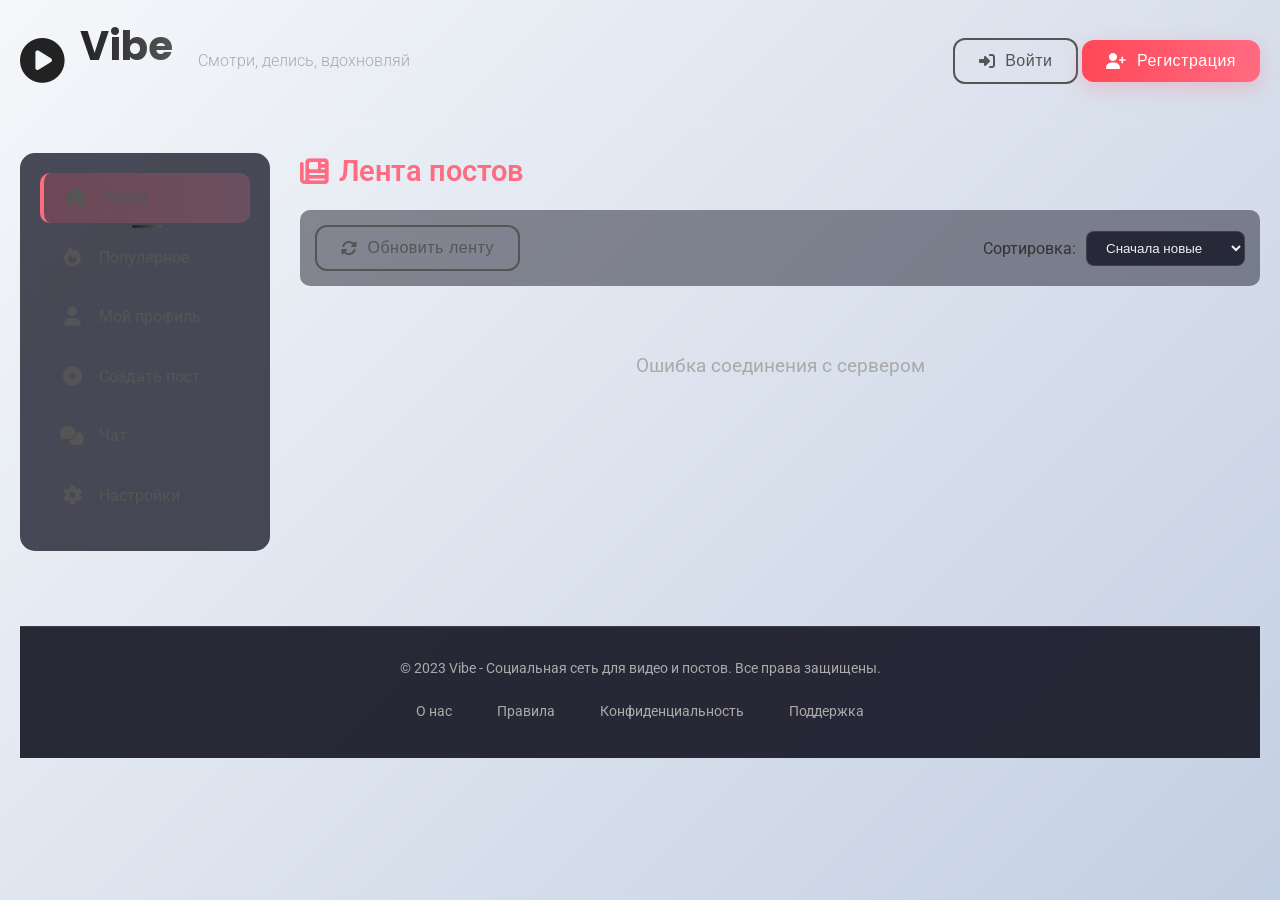
==== index.html @ c4fd630f "Нормалное отображение аватара" ====
<!DOCTYPE html>
<html lang="ru">
<head>
    <meta charset="UTF-8">
    <meta name="viewport" content="width=device-width, initial-scale=1.0">
    <title>Vibe - Социальная сеть для видео и постов</title>
    <link rel="stylesheet" href="style.css">
    <link rel="stylesheet" href="https://cdnjs.cloudflare.com/ajax/libs/font-awesome/6.4.0/css/all.min.css">
    <link href="https://fonts.googleapis.com/css2?family=Roboto:wght@300;400;500;700&family=Poppins:wght@600;700&display=swap" rel="stylesheet">
</head>
<body>
    <div class="container">
        <!-- Шапка -->
        <header class="header">
            <div class="logo">
                <i class="fas fa-play-circle"></i>
                <h1>Vibe</h1>
                <span class="tagline">Смотри, делись, вдохновляй</span>
            </div>
            <div class="user-controls">
                <div id="auth-section">
                    <button id="login-btn" class="btn btn-outline"><i class="fas fa-sign-in-alt"></i> Войти</button>
                    <button id="register-btn" class="btn btn-primary"><i class="fas fa-user-plus"></i> Регистрация</button>
                </div>
                <div id="user-section" class="hidden">
                    <button id="profile-btn" class="btn btn-outline"><i class="fas fa-user"></i> Профиль</button>
                    <button id="logout-btn" class="btn btn-outline"><i class="fas fa-sign-out-alt"></i> Выйти</button>
                </div>
            </div>
        </header>

        <!-- Основной контент -->
        <main class="main-content">
            <div class="sidebar">
                <nav class="nav-menu">
                    <a href="#" class="nav-item active" data-page="feed"><i class="fas fa-home"></i> Лента</a>
                    <a href="#" class="nav-item" data-page="popular"><i class="fas fa-fire"></i> Популярное</a>
                    <a href="#" class="nav-item" data-page="profile" id="profile-nav-btn"><i class="fas fa-user"></i> Мой профиль</a>
                    <a href="#" class="nav-item" data-page="create-post" id="create-post-btn"><i class="fas fa-plus-circle"></i> Создать пост</a>
                    <a href="#" class="nav-item" data-page="chat"><i class="fas fa-comments"></i> Чат</a>
                    <a href="#" class="nav-item" data-page="settings"><i class="fas fa-cog"></i> Настройки</a>
                </nav>
                
                <div class="stats hidden">
                    <h3>Статистика Vibe</h3>
                    <div class="stat-item">
                        <span class="stat-label">Постов сегодня:</span>
                        <span class="stat-value" id="posts-today">0</span>
                    </div>
                    <div class="stat-item">
                        <span class="stat-label">Пользователей:</span>
                        <span class="stat-value" id="total-users">0</span>
                    </div>
                    <div class="stat-item">
                        <span class="stat-label">Всего лайков:</span>
                        <span class="stat-value" id="total-likes">0</span>
                    </div>
                </div>
            </div>

            <div class="content">
                <!-- Страница ленты постов (по умолчанию) -->
                <div class="page" id="page-feed">
                    <!-- Форма создания поста -->
                    <div class="create-post-card card hidden" id="create-post-form">
                        <h2><i class="fas fa-edit"></i> Создать новый пост</h2>
                        <form id="post-form" enctype="multipart/form-data">
                            <div class="form-group">
                                <label for="post-title">Заголовок</label>
                                <input type="text" id="post-title" placeholder="Введите заголовок поста" required>
                            </div>
                            <div class="form-group">
                                <label for="post-content">Содержание</label>
                                <textarea id="post-content" rows="4" placeholder="О чем вы хотите рассказать?" required></textarea>
                            </div>
                            <div class="form-group">
                                <label for="post-files">Загрузить файлы (изображения, видео, аудио, документы)</label>
                                <input type="file" id="post-files" multiple accept="image/*,video/*,audio/*,.pdf,.txt">
                                <div class="file-hint">Можно выбрать несколько файлов. Максимальный размер: 50MB</div>
                                <div id="file-preview" class="file-preview"></div>
                            </div>
                            <div class="form-group">
                                <label for="post-video">Или ссылка на видео (YouTube, Vimeo и т.д.)</label>
                                <input type="url" id="post-video" placeholder="https://www.youtube.com/watch?v=...">
                            </div>
                            <div class="form-actions">
                                <button type="button" id="cancel-post" class="btn btn-outline">Отмена</button>
                                <button type="submit" class="btn btn-primary">Опубликовать</button>
                            </div>
                        </form>
                    </div>

                    <!-- Лента постов -->
                    <div class="posts-feed">
                        <h2><i class="fas fa-newspaper"></i> Лента постов</h2>
                        <div class="feed-controls">
                            <button id="refresh-feed" class="btn btn-outline"><i class="fas fa-sync-alt"></i> Обновить ленту</button>
                            <div class="sort-controls">
                                <span>Сортировка:</span>
                                <select id="sort-posts">
                                    <option value="newest">Сначала новые</option>
                                    <option value="popular">По популярности</option>
                                </select>
                            </div>
                        </div>
                        
                        <div class="posts-container" id="posts-container">
                            <!-- Посты будут загружаться здесь -->
                            <div class="loading-posts">
                                <i class="fas fa-spinner fa-spin"></i> Загрузка постов...
                            </div>
                        </div>
                    </div>
                </div>

                <!-- Страница профиля -->
                <div class="page hidden" id="page-profile">
                    <div class="profile-header card">
                        <div class="profile-avatar-section">
                            <div class="avatar-container">
                                <img id="profile-avatar" src="" alt="Аватар" class="avatar-large">
                            </div>
                            <div class="profile-info">
                                <h2 id="profile-username"></h2>
                                <p id="profile-bio" class="profile-bio"></p>
                                <div class="profile-stats">
                                    <div class="profile-stat">
                                        <span class="stat-number" id="profile-posts-count">0</span>
                                        <span class="stat-label">постов</span>
                                    </div>
                                    <div class="profile-stat">
                                        <span class="stat-number" id="profile-likes-count">0</span>
                                        <span class="stat-label">лайков</span>
                                    </div>
                                    <div class="profile-stat">
                                        <span class="stat-number" id="profile-followers-count">0</span>
                                        <span class="stat-label">подписчиков</span>
                                    </div>
                                    <div class="profile-stat">
                                        <span class="stat-number" id="profile-following-count">0</span>
                                        <span class="stat-label">подписок</span>
                                    </div>
                                    <div class="profile-stat">
                                        <span class="stat-number" id="profile-reposts-count">0</span>
                                        <span class="stat-label">репостов</span>
                                    </div>
                                </div>
                            </div>
                        </div>
                    </div>

                    <div class="profile-content">
                        <div class="card">
                            <h3><i class="fas fa-edit"></i> Редактировать профиль</h3>
                            <form id="profile-form">
                                <div class="form-group">
                                    <label for="profile-username-input">Имя пользователя</label>
                                    <input type="text" id="profile-username-input" placeholder="Введите новое имя пользователя">
                                </div>
                                <div class="form-group">
                                    <label for="profile-bio-input">О себе</label>
                                    <textarea id="profile-bio-input" rows="3" placeholder="Расскажите о себе"></textarea>
                                </div>
                                <div class="form-group">
                                    <label for="profile-password">Новый пароль</label>
                                    <input type="password" id="profile-password" placeholder="Оставьте пустым, если не хотите менять">
                                </div>
                                <div class="form-group">
                                    <label for="profile-password-confirm">Подтверждение пароля</label>
                                    <input type="password" id="profile-password-confirm" placeholder="Повторите новый пароль">
                                </div>
                                <div class="form-group">
                                    <label for="profile-avatar-input">Сменить аватар</label>
                                    <input type="file" id="profile-avatar-input" accept="image/*" class="form-control">
                                    <small class="form-text">Выберите изображение (JPG, PNG, GIF)</small>
                                </div>
                                <div class="form-actions">
                                    <button type="submit" class="btn btn-primary">Сохранить изменения</button>
                                </div>
                            </form>
                        </div>

                        <div class="card">
                            <h3><i class="fas fa-history"></i> Мои посты</h3>
                            <div id="user-posts-container">
                                <!-- Посты пользователя будут загружены здесь -->
                                <div class="loading-posts">
                                    <i class="fas fa-spinner fa-spin"></i> Загрузка ваших постов...
                                </div>
                            </div>
                        </div>
                    </div>
                </div>

                <!-- Страница настроек -->
                <div class="page hidden" id="page-settings">
                    <div class="card">
                        <h2><i class="fas fa-cog"></i> Настройки аккаунта</h2>
                        <form id="settings-form">
                            <div class="form-group">
                                <label for="settings-theme">Тема интерфейса</label>
                                <select id="settings-theme">
                                    <option value="dark">Темная</option>
                                    <option value="light">Светлая</option>
                                    <option value="auto">Авто</option>
                                </select>
                            </div>
                            <div class="form-group">
                                <label for="settings-notifications">
                                    <input type="checkbox" id="settings-notifications" checked>
                                    Уведомления о новых комментариях и лайках
                                </label>
                            </div>
                            <div class="form-group">
                                <label for="settings-privacy">Приватность профиля</label>
                                <select id="settings-privacy">
                                    <option value="public">Публичный (все видят)</option>
                                    <option value="private">Приватный (только друзья)</option>
                                </select>
                            </div>
                            <div class="form-actions">
                                <button type="submit" class="btn btn-primary">Сохранить настройки</button>
                            </div>
                        </form>
                    </div>
                </div>

                <!-- Страница чата -->
                <div class="page hidden" id="page-chat">
                    <div class="card">
                        <h2><i class="fas fa-comments"></i> Чат</h2>
                        <div class="chat-container">
                            <div class="chat-sidebar">
                                <div class="chat-search">
                                    <input type="text" id="chat-search-input" placeholder="Поиск пользователей...">
                                    <button id="chat-search-btn"><i class="fas fa-search"></i></button>
                                </div>
                                <div class="chat-users" id="chat-users-list">
                                    <!-- Динамически загружаемые пользователи -->
                                </div>
                            </div>
                            <div class="chat-main">
                                <div class="chat-header">
                                    <div class="chat-header-info">
                                        <div class="chat-header-avatar">A</div>
                                        <div>
                                            <div class="chat-header-name">Alex</div>
                                            <div class="chat-header-status">был(а) в сети 5 минут назад</div>
                                        </div>
                                    </div>
                                    <div class="chat-header-actions">
                                        <button class="btn btn-outline btn-small"><i class="fas fa-phone"></i></button>
                                        <button class="btn btn-outline btn-small"><i class="fas fa-video"></i></button>
                                        <button class="btn btn-outline btn-small"><i class="fas fa-ellipsis-v"></i></button>
                                    </div>
                                </div>
                                <div class="chat-messages" id="chat-messages">
                                    <!-- Сообщения будут загружаться динамически -->
                                </div>
                                <div class="chat-input">
                                    <div class="chat-input-actions">
                                        <button class="btn btn-icon" id="chat-attach-btn" title="Прикрепить файл"><i class="fas fa-paperclip"></i></button>
                                        <button class="btn btn-icon" id="chat-image-btn" title="Отправить изображение"><i class="fas fa-image"></i></button>
                                        <button class="btn btn-icon" id="chat-emoji-btn" title="Добавить смайлик"><i class="fas fa-smile"></i></button>
                                        <input type="file" id="chat-file-input" accept="image/*,video/*,audio/*,.pdf,.txt" class="hidden" multiple>
                                    </div>
                                    <input type="text" id="chat-message-input" placeholder="Введите сообщение...">
                                    <button id="chat-send-btn" class="btn btn-primary"><i class="fas fa-paper-plane"></i></button>
                                    <div class="emoji-picker hidden" id="emoji-picker">
                                        <div class="emoji-grid">
                                            <span class="emoji">😀</span>
                                            <span class="emoji">😃</span>
                                            <span class="emoji">😄</span>
                                            <span class="emoji">😁</span>
                                            <span class="emoji">😆</span>
                                            <span class="emoji">😅</span>
                                            <span class="emoji">😂</span>
                                            <span class="emoji">🤣</span>
                                            <span class="emoji">😊</span>
                                            <span class="emoji">😇</span>
                                            <span class="emoji">🙂</span>
                                            <span class="emoji">🙃</span>
                                            <span class="emoji">😉</span>
                                            <span class="emoji">😌</span>
                                            <span class="emoji">😍</span>
                                            <span class="emoji">🥰</span>
                                            <span class="emoji">😘</span>
                                            <span class="emoji">😗</span>
                                            <span class="emoji">😙</span>
                                            <span class="emoji">😚</span>
                                            <span class="emoji">😋</span>
                                            <span class="emoji">😛</span>
                                            <span class="emoji">😜</span>
                                            <span class="emoji">🤪</span>
                                            <span class="emoji">😝</span>
                                            <span class="emoji">🤑</span>
                                            <span class="emoji">🤗</span>
                                            <span class="emoji">🤭</span>
                                            <span class="emoji">🤫</span>
                                            <span class="emoji">🤔</span>
                                            <span class="emoji">🤐</span>
                                            <span class="emoji">🤨</span>
                                            <span class="emoji">😐</span>
                                            <span class="emoji">😑</span>
                                            <span class="emoji">😶</span>
                                            <span class="emoji">😏</span>
                                            <span class="emoji">😒</span>
                                            <span class="emoji">🙄</span>
                                            <span class="emoji">😬</span>
                                            <span class="emoji">🤥</span>
                                            <span class="emoji">😌</span>
                                            <span class="emoji">😔</span>
                                            <span class="emoji">😪</span>
                                            <span class="emoji">🤤</span>
                                            <span class="emoji">😴</span>
                                            <span class="emoji">😷</span>
                                            <span class="emoji">🤒</span>
                                            <span class="emoji">🤕</span>
                                            <span class="emoji">🤢</span>
                                            <span class="emoji">🤮</span>
                                            <span class="emoji">🤧</span>
                                            <span class="emoji">🥵</span>
                                            <span class="emoji">🥶</span>
                                            <span class="emoji">🥴</span>
                                            <span class="emoji">😵</span>
                                            <span class="emoji">🤯</span>
                                            <span class="emoji">🤠</span>
                                            <span class="emoji">🥳</span>
                                            <span class="emoji">😎</span>
                                            <span class="emoji">🤓</span>
                                            <span class="emoji">🧐</span>
                                            <span class="emoji">😕</span>
                                            <span class="emoji">😟</span>
                                            <span class="emoji">🙁</span>
                                            <span class="emoji">😮</span>
                                            <span class="emoji">😯</span>
                                            <span class="emoji">😲</span>
                                            <span class="emoji">😳</span>
                                            <span class="emoji">🥺</span>
                                            <span class="emoji">😦</span>
                                            <span class="emoji">😧</span>
                                            <span class="emoji">😨</span>
                                            <span class="emoji">😰</span>
                                            <span class="emoji">😥</span>
                                            <span class="emoji">😢</span>
                                            <span class="emoji">😭</span>
                                            <span class="emoji">😱</span>
                                            <span class="emoji">😖</span>
                                            <span class="emoji">😣</span>
                                            <span class="emoji">😞</span>
                                            <span class="emoji">😓</span>
                                            <span class="emoji">😩</span>
                                            <span class="emoji">😫</span>
                                            <span class="emoji">🥱</span>
                                            <span class="emoji">😤</span>
                                            <span class="emoji">😡</span>
                                            <span class="emoji">😠</span>
                                            <span class="emoji">🤬</span>
                                            <span class="emoji">😈</span>
                                            <span class="emoji">👿</span>
                                            <span class="emoji">💀</span>
                                            <span class="emoji">☠️</span>
                                            <span class="emoji">💩</span>
                                            <span class="emoji">🤡</span>
                                            <span class="emoji">👹</span>
                                            <span class="emoji">👺</span>
                                            <span class="emoji">👻</span>
                                            <span class="emoji">👽</span>
                                            <span class="emoji">👾</span>
                                            <span class="emoji">🤖</span>
                                            <span class="emoji">😺</span>
                                            <span class="emoji">😸</span>
                                            <span class="emoji">😹</span>
                                            <span class="emoji">😻</span>
                                            <span class="emoji">😼</span>
                                            <span class="emoji">😽</span>
                                            <span class="emoji">🙀</span>
                                            <span class="emoji">😿</span>
                                            <span class="emoji">😾</span>
                                        </div>
                                    </div>
                                </div>
                            </div>
                        </div>
                    </div>
                </div>

                <!-- Формы авторизации -->
                <div class="auth-forms">
                    <div class="card login-form hidden" id="login-form">
                        <h2><i class="fas fa-sign-in-alt"></i> Вход в Vibe</h2>
                        <form id="login-form-element">
                            <div class="form-group">
                                <label for="login-username">Имя пользователя</label>
                                <input type="text" id="login-username" placeholder="Введите ваш никнейм" required>
                            </div>
                            <div class="form-group">
                                <label for="login-password">Пароль</label>
                                <input type="password" id="login-password" placeholder="Введите пароль" required>
                            </div>
                            <div class="form-actions">
                                <button type="button" id="cancel-login" class="btn btn-outline">Отмена</button>
                                <button type="submit" class="btn btn-primary">Войти</button>
                            </div>
                        </form>
                    </div>

                    <div class="card register-form hidden" id="register-form">
                        <h2><i class="fas fa-user-plus"></i> Регистрация в Vibe</h2>
                        <form id="register-form-element">
                            <div class="form-group">
                                <label for="register-username">Имя пользователя</label>
                                <input type="text" id="register-username" placeholder="Придумайте уникальный никнейм" required>
                            </div>
                            <div class="form-group">
                                <label for="register-password">Пароль</label>
                                <input type="password" id="register-password" placeholder="Придумайте надежный пароль" required>
                            </div>
                            <div class="form-group">
                                <label for="register-confirm">Подтверждение пароля</label>
                                <input type="password" id="register-confirm" placeholder="Повторите пароль" required>
                            </div>
                            <div class="form-actions">
                                <button type="button" id="cancel-register" class="btn btn-outline">Отмена</button>
                                <button type="submit" class="btn btn-primary">Зарегистрироваться</button>
                            </div>
                        </form>
                    </div>
                </div>
            </div>
        </main>

        <!-- Футер -->
        <footer class="footer">
            <p>© 2023 Vibe - Социальная сеть для видео и постов. Все права защищены.</p>
            <div class="footer-links">
                <a href="#">О нас</a>
                <a href="#">Правила</a>
                <a href="#">Конфиденциальность</a>
                <a href="#">Поддержка</a>
            </div>
        </footer>

        <!-- Мобильная нижняя панель навигации -->
        <div class="mobile-bottom-nav">
            <a href="#" class="mobile-nav-item" data-page="feed">
                <i class="fas fa-home"></i>
                <span class="mobile-nav-label">Лента</span>
            </a>
            <a href="#" class="mobile-nav-item" data-page="popular">
                <i class="fas fa-fire"></i>
                <span class="mobile-nav-label">Популярное</span>
            </a>
            <a href="#" class="mobile-nav-item" data-page="profile" id="mobile-profile-nav-btn">
                <i class="fas fa-user"></i>
                <span class="mobile-nav-label">Профиль</span>
            </a>
            <a href="#" class="mobile-nav-item" data-page="create-post" id="mobile-create-post-btn">
                <i class="fas fa-plus-circle"></i>
                <span class="mobile-nav-label">Создать</span>
            </a>
            <a href="#" class="mobile-nav-item" data-page="chat">
                <i class="fas fa-comments"></i>
                <span class="mobile-nav-label">Чат</span>
            </a>
            <a href="#" class="mobile-nav-item" data-page="settings">
                <i class="fas fa-cog"></i>
                <span class="mobile-nav-label">Настройки</span>
            </a>
        </div>
    </div>

    <!-- Модальное окно для медиа -->
    <div class="modal hidden" id="media-modal">
        <div class="modal-content">
            <div class="modal-header">
                <h3 id="media-modal-title"></h3>
                <button class="close-modal">&times;</button>
            </div>
            <div class="modal-body">
                <div id="media-player">
                    <!-- Здесь будет отображаться изображение, видео или аудио -->
                </div>
                <p id="media-description"></p>
            </div>
        </div>
    </div>

    <!-- Аудиоплеер для глобального воспроизведения -->
    <div class="audio-player hidden" id="global-audio-player">
        <div class="audio-info">
            <span id="audio-title">Воспроизведение аудио</span>
        </div>
        <div class="audio-controls">
            <button id="audio-play-pause"><i class="fas fa-play"></i></button>
            <input type="range" id="audio-progress" min="0" max="100" value="0">
            <span id="audio-time">0:00 / 0:00</span>
            <button id="audio-close"><i class="fas fa-times"></i></button>
        </div>
        <audio id="global-audio-element" preload="metadata"></audio>
    </div>

    <!-- Модальное окно звонка -->
    <div class="modal hidden" id="call-modal">
        <div class="modal-content">
            <div class="modal-header">
                <h3 id="call-title">Звонок</h3>
                <button class="close-modal" id="close-call">&times;</button>
            </div>
            <div class="modal-body">
                <div class="call-container">
                    <div class="call-avatar">
                        <div id="call-avatar-letter" class="call-avatar-letter">U</div>
                        <div id="call-avatar-image" class="call-avatar-image hidden"></div>
                    </div>
                    <div class="call-info">
                        <h4 id="call-username">Пользователь</h4>
                        <p id="call-status">Соединение...</p>
                    </div>
                    <div class="call-controls">
                        <button id="call-mute" class="btn btn-outline"><i class="fas fa-microphone"></i> Выкл. звук</button>
                        <button id="call-video-toggle" class="btn btn-outline"><i class="fas fa-video"></i> Выкл. видео</button>
                        <button id="call-end" class="btn btn-danger"><i class="fas fa-phone-slash"></i> Завершить</button>
                    </div>
                    <div class="call-timer" id="call-timer">00:00</div>
                </div>
            </div>
        </div>
    </div>

    <script src="script.js"></script>
</body>
</html>
---- style.css ----
/* Основные стили для Vibe */
* {
    margin: 0;
    padding: 0;
    box-sizing: border-box;
}

body {
    font-family: 'Roboto', sans-serif;
    background: linear-gradient(135deg, #ffffff, #f5f5f5, #e0e0e0);
    color: #222;
    min-height: 100vh;
    line-height: 1.6;
}

.container {
    max-width: 1400px;
    margin: 0 auto;
    padding: 0 20px;
}

/* Шапка */
.header {
    display: flex;
    justify-content: space-between;
    align-items: center;
    padding: 20px 0;
    border-bottom: 1px solid rgba(255, 255, 255, 0.1);
    margin-bottom: 30px;
}

.logo {
    display: flex;
    align-items: center;
    gap: 15px;
}

.logo i {
    font-size: 2.8rem;
    color: #222;
}

.logo h1 {
    font-family: 'Poppins', sans-serif;
    font-size: 2.5rem;
    font-weight: 700;
    background: linear-gradient(90deg, #222, #555);
    -webkit-background-clip: text;
    background-clip: text;
    color: transparent;
}

.tagline {
    font-size: 1rem;
    color: #aaa;
    font-weight: 300;
    margin-left: 10px;
}

.user-controls {
    display: flex;
    gap: 15px;
    align-items: center;
}

.user-info {
    display: flex;
    align-items: center;
    gap: 10px;
}

.avatar-small {
    width: 48px;
    height: 48px;
    border-radius: 50%;
    object-fit: cover;
    border: 3px solid #222;
    box-shadow: 0 4px 8px rgba(0, 0, 0, 0.2);
    transition: transform 0.3s ease;
}
.avatar-small:hover {
    transform: scale(1.1);
}

/* Кнопки */
.btn {
    padding: 12px 24px;
    border: none;
    border-radius: 12px;
    font-size: 1rem;
    font-weight: 600;
    cursor: pointer;
    transition: all 0.3s cubic-bezier(0.25, 0.46, 0.45, 0.94);
    display: inline-flex;
    align-items: center;
    justify-content: center;
    gap: 10px;
    position: relative;
    overflow: hidden;
    letter-spacing: 0.3px;
}

.btn::after {
    content: '';
    position: absolute;
    top: 50%;
    left: 50%;
    width: 5px;
    height: 5px;
    background: rgba(255, 255, 255, 0.5);
    opacity: 0;
    border-radius: 100%;
    transform: scale(1, 1) translate(-50%);
    transform-origin: 50% 50%;
}

.btn:focus:not(:active)::after {
    animation: ripple 1s ease-out;
}

@keyframes ripple {
    0% {
        transform: scale(0, 0);
        opacity: 0.5;
    }
    100% {
        transform: scale(20, 20);
        opacity: 0;
    }
}

.btn-primary {
    background: linear-gradient(135deg, #ff4757, #ff6b81);
    color: white;
    box-shadow: 0 6px 20px rgba(255, 107, 129, 0.3);
}

.btn-primary:hover {
    transform: translateY(-4px);
    box-shadow: 0 12px 25px rgba(255, 107, 129, 0.5);
    background: linear-gradient(135deg, #ff3742, #ff5a6e);
}

.btn-outline {
    background: transparent;
    border: 2px solid #ff6b81;
    color: #ff6b81;
    font-weight: 600;
}

.btn-outline:hover {
    background: rgba(255, 107, 129, 0.1);
    transform: translateY(-2px);
    box-shadow: 0 6px 15px rgba(255, 107, 129, 0.2);
}

.btn-small {
    padding: 8px 16px;
    font-size: 0.9rem;
    border-radius: 10px;
}

/* Основной контент */
.main-content {
    display: flex;
    gap: 30px;
    margin-bottom: 40px;
}

/* Боковая панель */
.sidebar {
    width: 250px;
    flex-shrink: 0;
}

.nav-menu {
    background: rgba(30, 30, 46, 0.8);
    border-radius: 15px;
    padding: 20px;
    margin-bottom: 25px;
    backdrop-filter: blur(10px);
}

.nav-item {
    display: flex;
    align-items: center;
    gap: 15px;
    padding: 15px;
    color: #ddd;
    text-decoration: none;
    border-radius: 10px;
    margin-bottom: 10px;
    transition: all 0.3s ease;
    cursor: pointer;
}

.nav-item i {
    font-size: 1.2rem;
    width: 24px;
    text-align: center;
}

.nav-item:hover {
    background: rgba(0, 0, 0, 0.1);
    color: #555;
}

.nav-item.active {
    background: linear-gradient(90deg, rgba(0, 0, 0, 0.2), rgba(85, 85, 85, 0.2));
    color: #222;
    border-left: 4px solid #222;
}

.stats {
    background: rgba(30, 30, 46, 0.8);
    border-radius: 15px;
    padding: 20px;
    backdrop-filter: blur(10px);
}

.stats h3 {
    font-size: 1.3rem;
    margin-bottom: 20px;
    color: #555;
    border-bottom: 1px solid rgba(0, 0, 0, 0.1);
    padding-bottom: 10px;
}

.stat-item {
    display: flex;
    justify-content: space-between;
    margin-bottom: 15px;
    padding: 10px 0;
    border-bottom: 1px dashed rgba(0, 0, 0, 0.05);
}

.stat-label {
    color: #777;
}

.stat-value {
    font-weight: 700;
    color: #222;
    font-size: 1.2rem;
}

/* Контент */
.content {
    flex: 1;
}

.page {
    display: block;
}

.page.hidden {
    display: none;
}

/* Карточки */
.card {
    background: rgba(30, 30, 46, 0.9);
    border-radius: 18px;
    padding: 28px;
    margin-bottom: 28px;
    backdrop-filter: blur(12px);
    border: 1px solid rgba(255, 255, 255, 0.08);
    box-shadow: 0 12px 36px rgba(0, 0, 0, 0.25);
    transition: all 0.35s cubic-bezier(0.25, 0.46, 0.45, 0.94);
    position: relative;
    overflow: hidden;
}

.card::before {
    content: '';
    position: absolute;
    top: 0;
    left: 0;
    width: 100%;
    height: 4px;
    background: linear-gradient(90deg, #ff4757, #ff6b81, #1e90ff);
    opacity: 0;
    transition: opacity 0.4s ease;
}

.card:hover {
    transform: translateY(-6px);
    box-shadow: 0 20px 50px rgba(0, 0, 0, 0.35);
    border-color: rgba(255, 107, 129, 0.3);
}

.card:hover::before {
    opacity: 1;
}

.card h2 {
    font-size: 1.5rem;
    margin-bottom: 20px;
    color: #ff6b81;
    display: flex;
    align-items: center;
    gap: 10px;
}

.card h3 {
    font-size: 1.3rem;
    margin-bottom: 20px;
    color: #ff6b81;
    display: flex;
    align-items: center;
    gap: 10px;
}

/* Формы */
.form-group {
    margin-bottom: 20px;
}

.form-group label {
    display: block;
    margin-bottom: 8px;
    color: #ccc;
    font-weight: 500;
}

.form-group input,
.form-group textarea,
.form-group select {
    width: 100%;
    padding: 12px 15px;
    background: rgba(20, 20, 35, 0.8);
    border: 1px solid rgba(255, 255, 255, 0.1);
    border-radius: 8px;
    color: #f0f0f0;
    font-size: 1rem;
    transition: border 0.3s ease;
}

.form-group input:focus,
.form-group textarea:focus,
.form-group select:focus {
    outline: none;
    border-color: #222;
}

.form-group input[type="file"] {
    padding: 10px;
    background: rgba(20, 20, 35, 0.5);
}

.file-hint {
    font-size: 0.9rem;
    color: #888;
    margin-top: 5px;
}

.file-preview {
    margin-top: 15px;
    display: flex;
    flex-wrap: wrap;
    gap: 10px;
}

.file-preview-item {
    background: rgba(20, 20, 35, 0.5);
    padding: 10px;
    border-radius: 8px;
    display: flex;
    align-items: center;
    gap: 10px;
    max-width: 200px;
}

.file-preview-item img {
    width: 40px;
    height: 40px;
    object-fit: cover;
    border-radius: 4px;
}

.file-preview-info {
    flex: 1;
    overflow: hidden;
}

.file-preview-name {
    font-size: 0.9rem;
    white-space: nowrap;
    overflow: hidden;
    text-overflow: ellipsis;
}

.file-preview-size {
    font-size: 0.8rem;
    color: #888;
}

.form-actions {
    display: flex;
    justify-content: flex-end;
    gap: 15px;
    margin-top: 25px;
}

/* Лента постов */
.posts-feed h2 {
    font-size: 1.8rem;
    margin-bottom: 20px;
    color: #ff6b81;
    display: flex;
    align-items: center;
    gap: 10px;
}

.feed-controls {
    display: flex;
    justify-content: space-between;
    align-items: center;
    margin-bottom: 25px;
    padding: 15px;
    background: rgba(30, 30, 46, 0.5);
    border-radius: 10px;
}

.sort-controls {
    display: flex;
    align-items: center;
    gap: 10px;
}

.sort-controls select {
    background: rgba(20, 20, 35, 0.8);
    color: #f0f0f0;
    border: 1px solid rgba(255, 255, 255, 0.1);
    padding: 8px 15px;
    border-radius: 8px;
}

/* Посты */
.posts-container {
    display: flex;
    flex-direction: column;
    gap: 25px;
}

.post-card {
    background: rgba(30, 30, 46, 0.8);
    border-radius: 15px;
    padding: 25px;
    backdrop-filter: blur(10px);
    border: 1px solid rgba(255, 255, 255, 0.05);
    transition: transform 0.3s ease, box-shadow 0.3s ease;
}

.post-card:hover {
    transform: translateY(-5px);
    box-shadow: 0 15px 35px rgba(0, 0, 0, 0.3);
}

.post-header {
    display: flex;
    justify-content: space-between;
    align-items: center;
    margin-bottom: 15px;
    padding-bottom: 15px;
    border-bottom: 1px solid rgba(255, 255, 255, 0.1);
}

.post-author {
    display: flex;
    align-items: center;
    gap: 10px;
}

.author-avatar {
    width: 56px;
    height: 56px;
    border-radius: 50%;
    background: linear-gradient(90deg, #222, #555);
    display: flex;
    align-items: center;
    justify-content: center;
    color: white;
    font-weight: bold;
    overflow: hidden;
    border: 3px solid #ff6b81;
    box-shadow: 0 4px 12px rgba(0, 0, 0, 0.3);
    transition: transform 0.3s ease;
}

.author-avatar:hover {
    transform: scale(1.1);
}

.author-avatar img {
    width: 100%;
    height: 100%;
    object-fit: cover;
}

.author-name {
    font-weight: 600;
    color: #ff6b81;
}

.post-date {
    color: #aaa;
    font-size: 0.9rem;
}

.post-title {
    font-size: 1.4rem;
    margin-bottom: 15px;
    color: #f0f0f0;
}

.post-content {
    color: #ccc;
    margin-bottom: 20px;
    line-height: 1.7;
}

/* Файлы в постах */
.post-files {
    margin: 20px 0;
    display: flex;
    flex-wrap: wrap;
    gap: 15px;
}

.post-file {
    background: rgba(20, 20, 35, 0.5);
    border-radius: 10px;
    overflow: hidden;
    width: 150px;
    cursor: pointer;
    transition: transform 0.3s ease;
}

.post-file:hover {
    transform: scale(1.05);
}

.post-file-image {
    width: 100%;
    height: 100px;
    object-fit: cover;
}

.post-file-video, .post-file-audio, .post-file-other {
    width: 100%;
    height: 100px;
    display: flex;
    align-items: center;
    justify-content: center;
    font-size: 2rem;
    color: #ff6b81;
    background: rgba(0, 0, 0, 0.3);
}

.post-file-info {
    padding: 10px;
}

.post-file-name {
    font-size: 0.9rem;
    white-space: nowrap;
    overflow: hidden;
    text-overflow: ellipsis;
}

.post-file-type {
    font-size: 0.8rem;
    color: #888;
}

/* Новые стили для файлов в постах (совместимые с renderPostFiles) */
.post-file-item {
    background: rgba(20, 20, 35, 0.7);
    border-radius: 12px;
    overflow: hidden;
    display: flex;
    align-items: center;
    padding: 12px;
    gap: 15px;
    transition: all 0.3s ease;
    border: 1px solid rgba(255, 255, 255, 0.1);
    margin-bottom: 10px;
}

.post-file-item:hover {
    background: rgba(30, 30, 50, 0.9);
    border-color: rgba(255, 107, 129, 0.5);
    transform: translateY(-2px);
    box-shadow: 0 5px 15px rgba(0, 0, 0, 0.3);
}

.file-thumbnail {
    flex-shrink: 0;
    width: 80px;
    height: 80px;
    border-radius: 8px;
    overflow: hidden;
    display: flex;
    align-items: center;
    justify-content: center;
    background: rgba(0, 0, 0, 0.3);
}

.post-file-image .file-thumbnail img {
    width: 100%;
    height: 100%;
    object-fit: cover;
    max-height: 300px;
    border-radius: 6px;
}

/* Ограничение изображений внутри поста */
.post-content img {
    max-width: 100%;
    height: auto;
    border-radius: 10px;
    margin: 10px 0;
}

/* Индикатор непрочитанных сообщений */
.chat-user-unread {
    background: #ff4757;
    color: white;
    font-size: 0.75rem;
    font-weight: bold;
    border-radius: 50%;
    width: 20px;
    height: 20px;
    display: flex;
    align-items: center;
    justify-content: center;
    margin-left: auto;
}

.post-file-video .file-thumbnail,
.post-file-audio .file-thumbnail,
.post-file-other .file-thumbnail {
    font-size: 2rem;
    color: #ff6b81;
}

.file-info {
    flex: 1;
    min-width: 0; /* Для корректного обрезания текста */
}

.file-name {
    font-size: 1rem;
    font-weight: 500;
    color: #f0f0f0;
    margin-bottom: 5px;
    white-space: nowrap;
    overflow: hidden;
    text-overflow: ellipsis;
}

.file-actions {
    display: flex;
    gap: 10px;
}

.btn-icon.btn-small {
    padding: 6px 10px;
    background: rgba(255, 255, 255, 0.1);
    border: none;
    border-radius: 6px;
    color: #ccc;
    cursor: pointer;
    font-size: 0.9rem;
    transition: all 0.2s ease;
    display: inline-flex;
    align-items: center;
    justify-content: center;
    text-decoration: none;
}

.btn-icon.btn-small:hover {
    background: rgba(255, 107, 129, 0.8);
    color: white;
}

.audio-player {
    width: 100%;
    height: 30px;
    margin-bottom: 5px;
}

.post-files-title {
    font-size: 1.1rem;
    font-weight: 600;
    color: #ff6b81;
    margin-bottom: 15px;
    display: flex;
    align-items: center;
    gap: 8px;
}

.post-files-list {
    display: flex;
    flex-direction: column;
    gap: 10px;
}

.video-preview {
    margin: 20px 0;
    border-radius: 10px;
    overflow: hidden;
    background: rgba(0, 0, 0, 0.3);
    position: relative;
    cursor: pointer;
}

.video-thumbnail {
    width: 100%;
    height: 200px;
    object-fit: cover;
    display: block;
}

.video-overlay {
    position: absolute;
    top: 0;
    left: 0;
    width: 100%;
    height: 100%;
    background: rgba(0, 0, 0, 0.5);
    display: flex;
    align-items: center;
    justify-content: center;
    font-size: 3rem;
    color: white;
    opacity: 0.8;
    transition: opacity 0.3s ease;
}

.video-preview:hover .video-overlay {
    opacity: 1;
}

.post-actions {
    display: flex;
    justify-content: space-between;
    align-items: center;
    margin-top: 20px;
    padding-top: 20px;
    border-top: 1px solid rgba(255, 255, 255, 0.1);
}

.like-btn {
    display: flex;
    align-items: center;
    gap: 8px;
    background: transparent;
    border: none;
    color: #aaa;
    cursor: pointer;
    font-size: 1rem;
    transition: color 0.3s ease;
}

.like-btn:hover {
    color: #ff4757;
}

.like-btn.liked {
    color: #ff4757;
}

.comment-btn {
    background: transparent;
    border: none;
    color: #aaa;
    cursor: pointer;
    display: flex;
    align-items: center;
    gap: 8px;
    font-size: 1rem;
}

.comment-btn:hover {
    color: #1e90ff;
}

.repost-btn,
.bookmark-btn,
.follow-btn {
    background: transparent;
    border: none;
    color: #aaa;
    cursor: pointer;
    display: flex;
    align-items: center;
    gap: 8px;
    font-size: 1rem;
    transition: color 0.3s ease;
}

.repost-btn:hover {
    color: #2ed573;
}

.bookmark-btn:hover {
    color: #ffa502;
}

.bookmark-btn.bookmarked {
    color: #ffa502;
}

.follow-btn:hover {
    color: #3742fa;
}

.follow-btn.following {
    color: #3742fa;
}

.comments-section {
    margin-top: 25px;
    padding-top: 25px;
    border-top: 1px solid rgba(255, 255, 255, 0.1);
}

.comments-section h4 {
    margin-bottom: 15px;
    color: #ff6b81;
}

.comment-form {
    display: flex;
    gap: 10px;
    margin-bottom: 20px;
}

.comment-input {
    flex: 1;
    padding: 10px 15px;
    background: rgba(20, 20, 35, 0.8);
    border: 1px solid rgba(255, 255, 255, 0.1);
    border-radius: 8px;
    color: #f0f0f0;
}

.comment-submit {
    padding: 10px 20px;
    background: #1e90ff;
    color: white;
    border: none;
    border-radius: 8px;
    cursor: pointer;
}

.comment-list {
    display: flex;
    flex-direction: column;
    gap: 15px;
}

.comment-item {
    background: rgba(20, 20, 35, 0.5);
    padding: 15px;
    border-radius: 10px;
}

.comment-author {
    font-weight: 600;
    color: #ff6b81;
    margin-bottom: 5px;
}

.comment-text {
    color: #ccc;
}

.comment-date {
    font-size: 0.8rem;
    color: #777;
    margin-top: 5px;
}

/* Профиль */
.profile-header {
    margin-bottom: 30px;
}

.profile-avatar-section {
    display: flex;
    gap: 30px;
    align-items: center;
}

.avatar-container {
    position: relative;
}

.avatar-large {
    width: 150px;
    height: 150px;
    border-radius: 50%;
    object-fit: cover;
    border: 5px solid #ff4757;
}

.avatar-upload {
    position: absolute;
    bottom: 10px;
    right: 10px;
}

.profile-info {
    flex: 1;
}

.profile-info h2 {
    font-size: 2rem;
    margin-bottom: 10px;
    color: #ff6b81;
}

.profile-bio {
    color: #ccc;
    margin-bottom: 20px;
    font-size: 1.1rem;
    line-height: 1.6;
}

.profile-stats {
    display: flex;
    gap: 30px;
}

.profile-stat {
    text-align: center;
}

.stat-number {
    display: block;
    font-size: 1.8rem;
    font-weight: 700;
    color: #ff4757;
}

.stat-label {
    font-size: 0.9rem;
    color: #aaa;
}

.profile-content {
    display: grid;
    grid-template-columns: 1fr 2fr;
    gap: 30px;
}

/* Аудиоплеер */
.audio-player {
    position: fixed;
    bottom: 0;
    left: 0;
    right: 0;
    background: rgba(30, 30, 46, 0.95);
    padding: 15px 30px;
    border-top: 1px solid rgba(255, 255, 255, 0.1);
    display: flex;
    align-items: center;
    justify-content: space-between;
    backdrop-filter: blur(20px);
    z-index: 1000;
}

.audio-info {
    flex: 1;
}

.audio-controls {
    flex: 2;
    display: flex;
    align-items: center;
    gap: 15px;
}

#audio-progress {
    flex: 1;
}

#audio-play-pause {
    background: #ff4757;
    color: white;
    border: none;
    width: 40px;
    height: 40px;
    border-radius: 50%;
    cursor: pointer;
    display: flex;
    align-items: center;
    justify-content: center;
}

#audio-close {
    background: transparent;
    border: none;
    color: #aaa;
    cursor: pointer;
    font-size: 1.2rem;
}

/* Модальное окно */
.modal {
    position: fixed;
    top: 0;
    left: 0;
    width: 100%;
    height: 100%;
    background: rgba(0, 0, 0, 0.8);
    display: flex;
    align-items: center;
    justify-content: center;
    z-index: 2000;
}

.modal-content {
    background: rgba(30, 30, 46, 0.95);
    border-radius: 15px;
    width: 90%;
    max-width: 800px;
    max-height: 90vh;
    overflow-y: auto;
    padding: 30px;
    border: 1px solid rgba(255, 255, 255, 0.1);
    backdrop-filter: blur(20px);
}

.modal-header {
    display: flex;
    justify-content: space-between;
    align-items: center;
    margin-bottom: 20px;
    padding-bottom: 15px;
    border-bottom: 1px solid rgba(255, 255, 255, 0.1);
}

.modal-header h3 {
    color: #ff6b81;
    font-size: 1.5rem;
}

.close-modal {
    background: transparent;
    border: none;
    color: #aaa;
    font-size: 2rem;
    cursor: pointer;
    line-height: 1;
}

.close-modal:hover {
    color: #ff4757;
}

#media-player {
    width: 100%;
    max-height: 500px;
    background: #000;
    border-radius: 10px;
    margin-bottom: 20px;
    display: flex;
    align-items: center;
    justify-content: center;
    color: white;
    font-size: 1.2rem;
    overflow: hidden;
}

#media-player img {
    max-width: 100%;
    max-height: 500px;
    object-fit: contain;
}

#media-player video {
    width: 100%;
    max-height: 500px;
}

#media-description {
    color: #ccc;
    line-height: 1.6;
}

/* Футер */
.footer {
    text-align: center;
    padding: 30px 0;
    border-top: 1px solid rgba(255, 255, 255, 0.1);
    color: #aaa;
    font-size: 0.9rem;
}

.footer-links {
    display: flex;
    justify-content: center;
    gap: 25px;
    margin-top: 15px;
}

.footer-links a {
    color: #aaa;
    text-decoration: none;
    transition: color 0.3s ease;
}

.footer-links a:hover {
    color: #ff4757;
}

/* Утилиты */
.hidden {
    display: none !important;
}

.loading-posts {
    text-align: center;
    padding: 40px;
    color: #aaa;
    font-size: 1.2rem;
}

.fa-spin {
    animation: fa-spin 2s infinite linear;
}

@keyframes fa-spin {
    0% { transform: rotate(0deg); }
    100% { transform: rotate(360deg); }
}

/* Адаптивность */
@media (max-width: 1024px) {
    .main-content {
        flex-direction: column;
    }
    
    .sidebar {
        width: 100%;
    }
    
    .nav-menu {
        display: flex;
        flex-wrap: wrap;
        gap: 10px;
    }
    
    .nav-item {
        flex: 1;
        min-width: 150px;
        justify-content: center;
    }
    
    .profile-content {
        grid-template-columns: 1fr;
    }
    
    .profile-avatar-section {
        flex-direction: column;
        text-align: center;
    }
}

@media (max-width: 768px) {
    .header {
        flex-direction: column;
        gap: 20px;
        text-align: center;
    }
    
    .logo {
        flex-direction: column;
        gap: 10px;
    }
    
    .tagline {
        margin-left: 0;
    }
    
    .feed-controls {
        flex-direction: column;
        gap: 15px;
        align-items: flex-start;
    }
    
    .form-actions {
        flex-direction: column;
    }
    
    .btn {
        width: 100%;
        justify-content: center;
    }
    
    .audio-player {
        flex-direction: column;
        gap: 15px;
        padding: 15px;
    }
    
    .audio-controls {
        width: 100%;
    }
    
    .chat-container {
        flex-direction: column;
        height: 80vh;
    }
    
    .chat-sidebar {
        width: 100%;
        border-right: none;
        border-bottom: 1px solid rgba(255, 255, 255, 0.1);
        max-height: 200px;
    }
    
    .chat-main {
        flex: 1;
    }
}

/* Чат */
.chat-container {
    display: flex;
    height: 600px;
    border-radius: 12px;
    overflow: hidden;
    border: 1px solid rgba(255, 255, 255, 0.1);
    background: rgba(30, 30, 46, 0.8);
    transition: all 0.3s ease;
}

.chat-sidebar {
    width: 300px;
    border-right: 1px solid rgba(255, 255, 255, 0.1);
    display: flex;
    flex-direction: column;
}

.chat-search {
    padding: 15px;
    border-bottom: 1px solid rgba(255, 255, 255, 0.1);
    display: flex;
    gap: 10px;
}

.chat-search input {
    flex: 1;
    padding: 10px 15px;
    border-radius: 8px;
    border: 1px solid rgba(255, 255, 255, 0.2);
    background: rgba(255, 255, 255, 0.1);
    color: #fff;
    font-size: 0.95rem;
}

.chat-search button {
    padding: 10px 15px;
    border-radius: 8px;
    background: linear-gradient(90deg, #ff4757, #ff6b81);
    color: white;
    border: none;
    cursor: pointer;
    transition: transform 0.2s;
}

.chat-search button:hover {
    transform: scale(1.05);
}

.chat-users {
    flex: 1;
    overflow-y: auto;
    padding: 10px 0;
}

.chat-user-item {
    display: flex;
    align-items: center;
    padding: 12px 15px;
    cursor: pointer;
    transition: background 0.3s;
    border-bottom: 1px solid rgba(255, 255, 255, 0.05);
}

.chat-user-item:hover {
    background: rgba(255, 255, 255, 0.1);
}

.chat-user-avatar {
    width: 52px;
    height: 52px;
    border-radius: 50%;
    background: linear-gradient(90deg, #ff4757, #ff6b81);
    color: white;
    display: flex;
    align-items: center;
    justify-content: center;
    font-weight: bold;
    margin-right: 12px;
    overflow: hidden;
    flex-shrink: 0;
    border: 2px solid #222;
    box-shadow: 0 3px 8px rgba(0, 0, 0, 0.2);
    transition: transform 0.3s ease;
}

.chat-user-avatar:hover {
    transform: scale(1.1);
}

.chat-user-avatar img {
    width: 100%;
    height: 100%;
    object-fit: cover;
    border-radius: 50%;
}

.chat-user-info {
    flex: 1;
}

.chat-user-name {
    font-weight: 500;
    margin-bottom: 4px;
}

.chat-user-last {
    font-size: 0.85rem;
    color: #aaa;
    white-space: nowrap;
    overflow: hidden;
    text-overflow: ellipsis;
    max-width: 180px;
}

.chat-user-time {
    font-size: 0.8rem;
    color: #888;
}

.chat-main {
    flex: 1;
    display: flex;
    flex-direction: column;
}

.chat-header {
    padding: 15px 20px;
    border-bottom: 1px solid rgba(255, 255, 255, 0.1);
    display: flex;
    justify-content: space-between;
    align-items: center;
}

.chat-header-info {
    display: flex;
    align-items: center;
    gap: 12px;
}

.chat-header-avatar {
    width: 56px;
    height: 56px;
    border-radius: 50%;
    background: linear-gradient(90deg, #ff4757, #ff6b81);
    color: white;
    display: flex;
    align-items: center;
    justify-content: center;
    font-weight: bold;
    overflow: hidden;
    flex-shrink: 0;
    border: 2px solid #222;
    box-shadow: 0 4px 8px rgba(0, 0, 0, 0.2);
    transition: transform 0.3s ease;
}

.chat-header-avatar:hover {
    transform: scale(1.1);
}

.chat-header-avatar img {
    width: 100%;
    height: 100%;
    object-fit: cover;
    border-radius: 50%;
}

.chat-header-name {
    font-weight: 600;
    font-size: 1.1rem;
}

.chat-header-status {
    font-size: 0.85rem;
    color: #aaa;
}

.chat-header-actions {
    display: flex;
    gap: 10px;
}

.chat-messages {
    flex: 1;
    padding: 20px;
    overflow-y: auto;
    display: flex;
    flex-direction: column;
    gap: 15px;
    background: rgba(20, 20, 35, 0.5);
}

.message {
    display: flex;
    max-width: 70%;
    animation: fadeIn 0.3s ease;
}

@keyframes fadeIn {
    from { opacity: 0; transform: translateY(10px); }
    to { opacity: 1; transform: translateY(0); }
}

.message-incoming {
    align-self: flex-start;
}

.message-outgoing {
    align-self: flex-end;
    flex-direction: row-reverse;
}

.message-avatar {
    width: 32px;
    height: 32px;
    border-radius: 50%;
    background: rgba(255, 255, 255, 0.2);
    color: white;
    display: flex;
    align-items: center;
    justify-content: center;
    font-size: 0.9rem;
    margin: 0 10px;
    flex-shrink: 0;
}

.message-content {
    background: rgba(255, 255, 255, 0.1);
    padding: 12px 16px;
    border-radius: 18px;
    position: relative;
    max-width: 100%;
}

.message-outgoing .message-content {
    background: linear-gradient(90deg, #ff4757, #ff6b81);
}

.message-text {
    word-wrap: break-word;
    line-height: 1.4;
}

.message-time {
    font-size: 0.75rem;
    color: #aaa;
    margin-top: 5px;
    text-align: right;
}

.message-outgoing .message-time {
    color: rgba(255, 255, 255, 0.8);
}

.chat-input {
    padding: 15px 20px;
    border-top: 1px solid rgba(255, 255, 255, 0.1);
    display: flex;
    align-items: center;
    gap: 10px;
}

.chat-input-actions {
    display: flex;
    gap: 5px;
}

.btn-icon {
    width: 40px;
    height: 40px;
    border-radius: 50%;
    background: transparent;
    border: 1px solid rgba(255, 255, 255, 0.2);
    color: #aaa;
    display: flex;
    align-items: center;
    justify-content: center;
    cursor: pointer;
    transition: all 0.2s;
}

.btn-icon:hover {
    background: rgba(255, 255, 255, 0.1);
    color: #fff;
}

#chat-message-input {
    flex: 1;
    padding: 12px 18px;
    border-radius: 24px;
    border: 1px solid rgba(255, 255, 255, 0.2);
    background: rgba(255, 255, 255, 0.1);
    color: #fff;
    font-size: 1rem;
    outline: none;
    transition: border 0.3s;
}

#chat-message-input:focus {
    border-color: #ff4757;
}

#chat-send-btn {
    width: 50px;
    height: 50px;
    border-radius: 50%;
    padding: 0;
    display: flex;
    align-items: center;
    justify-content: center;
}

/* Анимации */
@keyframes pulse {
    0% { transform: scale(1); }
    50% { transform: scale(1.05); }
    100% { transform: scale(1); }
}

@keyframes slideIn {
    from { transform: translateX(-20px); opacity: 0; }
    to { transform: translateX(0); opacity: 1; }
}

@keyframes bounce {
    0%, 20%, 50%, 80%, 100% { transform: translateY(0); }
    40% { transform: translateY(-10px); }
    60% { transform: translateY(-5px); }
}

@keyframes skeleton {
    0% { background-position: -200px 0; }
    100% { background-position: calc(200px + 100%) 0; }
}

@keyframes spin {
    0% { transform: rotate(0deg); }
    100% { transform: rotate(360deg); }
}

.pulse {
    animation: pulse 0.5s ease;
}

.slide-in {
    animation: slideIn 0.4s ease-out;
}

.bounce {
    animation: bounce 0.6s ease;
}

.spin {
    animation: spin 1s linear infinite;
}

/* Скелетон-загрузка */
.skeleton {
    background: linear-gradient(90deg, rgba(255,255,255,0.1) 25%, rgba(255,255,255,0.2) 50%, rgba(255,255,255,0.1) 75%);
    background-size: 200px 100%;
    animation: skeleton 1.5s infinite linear;
    border-radius: 8px;
}

.skeleton-text {
    height: 1em;
    margin-bottom: 0.5em;
}

.skeleton-avatar {
    width: 50px;
    height: 50px;
    border-radius: 50%;
}

.skeleton-card {
    padding: 20px;
    border-radius: 12px;
    margin-bottom: 20px;
}

/* Плавные переходы */
.page {
    transition: opacity 0.3s ease, transform 0.3s ease;
}

.page.hidden {
    opacity: 0;
    transform: translateY(10px);
    pointer-events: none;
}

.page:not(.hidden) {
    opacity: 1;
    transform: translateY(0);
}

/* Улучшение карточек */
.card {
    transition: transform 0.3s ease, box-shadow 0.3s ease;
}

.card:hover {
    transform: translateY(-5px);
    box-shadow: 0 10px 25px rgba(0, 0, 0, 0.2);
}

/* Анимация кнопок */
.btn {
    transition: all 0.3s ease;
}

.btn:hover {
    transform: translateY(-2px);
    box-shadow: 0 5px 15px rgba(255, 71, 87, 0.4);
}

/* Темы */
.theme-light {
    background: linear-gradient(135deg, #f5f7fa, #c3cfe2);
    color: #333;
}

.theme-light .card {
    background: rgba(255, 255, 255, 0.95);
    color: #333;
    border: 1px solid #ddd;
}

.theme-light .nav-item {
    color: #555;
}

.theme-light .nav-item:hover {
    background: rgba(0, 0, 0, 0.05);
}

.theme-light .post-card {
    background: rgba(255, 255, 255, 0.95);
    color: #333;
}

.theme-light .post-title {
    color: #222;
}

.theme-light .post-content {
    color: #444;
}

.theme-light .post-date {
    color: #666;
}

.theme-light .form-group input,
.theme-light .form-group textarea,
.theme-light .form-group select {
    background: #fff;
    color: #333;
    border: 1px solid #ccc;
}

.theme-light .btn-outline {
    border-color: #555;
    color: #555;
}

.theme-light .btn-outline:hover {
    background: #555;
    color: #fff;
}

.theme-dark {
    background: linear-gradient(135deg, #0f0c29, #302b63, #24243e);
    color: #f0f0f0;
}

.theme-dark .card {
    background: rgba(30, 30, 46, 0.9);
    color: #f0f0f0;
    border: 1px solid rgba(255, 255, 255, 0.1);
}

.theme-dark .nav-item {
    color: #ccc;
}

.theme-dark .nav-item:hover {
    background: rgba(255, 255, 255, 0.1);
}

.theme-dark .post-card {
    background: rgba(30, 30, 46, 0.9);
    color: #f0f0f0;
}

.theme-dark .post-title {
    color: #fff;
}

.theme-dark .post-content {
    color: #ddd;
}

.theme-dark .post-date {
    color: #aaa;
}

.theme-dark .form-group input,
.theme-dark .form-group textarea,
.theme-dark .form-group select {
    background: rgba(255, 255, 255, 0.1);
    color: #f0f0f0;
    border: 1px solid rgba(255, 255, 255, 0.2);
}

.theme-dark .btn-outline {
    border-color: #ff4757;
    color: #ff4757;
}

.theme-dark .btn-outline:hover {
    background: #ff4757;
    color: #fff;
}

/* Стили для звонка */
.call-container {
    text-align: center;
    padding: 30px;
}

.call-avatar {
    width: 120px;
    height: 120px;
    border-radius: 50%;
    margin: 0 auto 20px;
    background: linear-gradient(90deg, #222, #555);
    display: flex;
    align-items: center;
    justify-content: center;
    position: relative;
    overflow: hidden;
}

.call-avatar-letter {
    font-size: 3rem;
    font-weight: bold;
    color: white;
}

.call-avatar-image {
    width: 100%;
    height: 100%;
    background-size: cover;
    background-position: center;
}

.call-info h4 {
    font-size: 1.8rem;
    margin-bottom: 10px;
    color: #555;
}

.call-info p {
    color: #aaa;
    font-size: 1.1rem;
    margin-bottom: 30px;
}

.call-controls {
    display: flex;
    justify-content: center;
    gap: 15px;
    margin-bottom: 30px;
}

.call-controls .btn {
    padding: 12px 20px;
    font-size: 1rem;
}

.btn-danger {
    background: linear-gradient(90deg, #555, #777);
    color: white;
    border: none;
}

.btn-danger:hover {
    background: linear-gradient(90deg, #444, #666);
    transform: translateY(-2px);
}

.btn-muted {
    background: linear-gradient(90deg, #888, #aaa);
    color: white;
    border: none;
}

.btn-muted:hover {
    background: linear-gradient(90deg, #777, #999);
    transform: translateY(-2px);
}

.call-timer {
    font-size: 2rem;
    font-weight: bold;
    color: #222;
    font-family: monospace;
}

/* Улучшения интерфейса и визуальной привлекательности */

/* Микро-анимации для иконок */
.fas, .fab {
    transition: transform 0.2s ease;
}

.btn:hover .fas,
.btn:hover .fab {
    transform: scale(1.1);
}

/* Улучшение контрастности в светлой теме */
.theme-light .call-info h4 {
    color: #333;
}

.theme-light .call-info p {
    color: #666;
}

.theme-light .call-timer {
    color: #333;
}

/* Адаптивность для звонков */
@media (max-width: 768px) {
    .call-controls {
        flex-wrap: wrap;
        gap: 10px;
    }
    
    .call-controls .btn {
        flex: 1;
        min-width: 120px;
        padding: 10px 15px;
        font-size: 0.9rem;
    }
    
    .call-avatar {
        width: 100px;
        height: 100px;
    }
    
    .call-avatar-letter {
        font-size: 2.5rem;
    }
    
    .call-info h4 {
        font-size: 1.5rem;
    }
    
    .call-timer {
        font-size: 1.5rem;
    }
}

/* Улучшение теней для карточек */
.card {
    box-shadow: 0 4px 12px rgba(0, 0, 0, 0.08);
}

.theme-light .card {
    box-shadow: 0 4px 15px rgba(0, 0, 0, 0.05);
}

.theme-dark .card {
    box-shadow: 0 4px 15px rgba(0, 0, 0, 0.2);
}

/* Улучшение визуальной иерархии для постов */
.post-title {
    font-weight: 700;
    line-height: 1.3;
    margin-bottom: 8px;
}

.post-content {
    line-height: 1.6;
    color: #444;
}

.theme-dark .post-content {
    color: #ccc;
}

/* Плавное появление элементов */
.fade-in {
    animation: fadeIn 0.5s ease forwards;
}

/* Улучшение кнопок навигации */
.nav-item.active {
    font-weight: 600;
    position: relative;
}

.nav-item.active::after {
    content: '';
    position: absolute;
    bottom: -5px;
    left: 50%;
    transform: translateX(-50%);
    width: 30px;
    height: 3px;
    background: linear-gradient(90deg, #222, #555);
    border-radius: 2px;
}

.theme-dark .nav-item.active::after {
    background: linear-gradient(90deg, #fff, #aaa);
}

/* Улучшение скроллбара */
::-webkit-scrollbar {
    width: 8px;
}

::-webkit-scrollbar-track {
    background: rgba(0, 0, 0, 0.05);
    border-radius: 4px;
}

::-webkit-scrollbar-thumb {
    background: linear-gradient(180deg, #888, #666);
    border-radius: 4px;
}

::-webkit-scrollbar-thumb:hover {
    background: linear-gradient(180deg, #777, #555);
}

/* Эффект при наведении на аватар */
.avatar-small:hover,
.profile-avatar:hover {
    transform: scale(1.05);
    transition: transform 0.3s ease;
}

/* Улучшение полей ввода */
.form-control:focus {
    border-color: #555;
    box-shadow: 0 0 0 3px rgba(85, 85, 85, 0.2);
}

.theme-dark .form-control:focus {
    border-color: #aaa;
    box-shadow: 0 0 0 3px rgba(170, 170, 170, 0.3);
}

/* Декоративный разделитель */
.section-divider {
    height: 1px;
    background: linear-gradient(90deg, transparent, rgba(0, 0, 0, 0.1), transparent);
    margin: 30px 0;
}

.theme-dark .section-divider {
    background: linear-gradient(90deg, transparent, rgba(255, 255, 255, 0.1), transparent);
}

/* Эмодзи-пикер и файловый ввод */
.emoji-picker {
    position: absolute;
    bottom: 70px;
    left: 20px;
    width: 300px;
    background: rgba(30, 30, 46, 0.95);
    border-radius: 12px;
    border: 1px solid rgba(255, 255, 255, 0.2);
    box-shadow: 0 10px 30px rgba(0, 0, 0, 0.5);
    z-index: 1000;
    padding: 15px;
    max-height: 250px;
    overflow-y: auto;
}

.emoji-grid {
    display: grid;
    grid-template-columns: repeat(8, 1fr);
    gap: 8px;
}

.emoji {
    font-size: 1.5rem;
    cursor: pointer;
    text-align: center;
    padding: 5px;
    border-radius: 8px;
    transition: background 0.2s, transform 0.2s;
}

.emoji:hover {
    background: rgba(255, 255, 255, 0.2);
    transform: scale(1.2);
}

.chat-input {
    position: relative;
}

.chat-input-actions {
    position: relative;
}

#chat-file-input {
    position: absolute;
    width: 1px;
    height: 1px;
    opacity: 0;
}

/* Бейдж проверенного (официального) чата */
.verified-badge {
    display: inline-block;
    color: #1da1f2;
    font-size: 0.8rem;
    margin-left: 4px;
    vertical-align: middle;
}

.verified-badge i {
    font-size: 0.9rem;
}

/* Сообщения с файлами */
.message-file {
    margin-top: 8px;
    padding: 10px;
    background: rgba(255, 255, 255, 0.1);
    border-radius: 8px;
    border-left: 3px solid #ff4757;
}

.message-file a {
    color: #ff6b81;
    text-decoration: none;
    display: flex;
    align-items: center;
    gap: 8px;
}

.message-file a:hover {
    text-decoration: underline;
}

.message-file-icon {
    font-size: 1.2rem;
}

/* Индикатор загрузки файла */
.file-upload-indicator {
    display: inline-flex;
    align-items: center;
    gap: 8px;
    background: rgba(255, 255, 255, 0.1);
    padding: 6px 12px;
    border-radius: 20px;
    font-size: 0.9rem;
    margin-top: 10px;
}

.file-upload-indicator .fa-spinner {
    animation: fa-spin 1s infinite linear;
}

/* Улучшение дизайна для глаз (читаемость, контраст, анимации) */

/* Улучшенные шрифты и читаемость текста */
body {
    line-height: 1.6;
    text-rendering: optimizeLegibility;
    -webkit-font-smoothing: antialiased;
    -moz-osx-font-smoothing: grayscale;
}

/* Улучшение контрастности текста */
.card, .post-card, .chat-container, .sidebar {
    color: rgba(255, 255, 255, 0.95);
}

.theme-light .card, .theme-light .post-card, .theme-light .chat-container, .theme-light .sidebar {
    color: rgba(0, 0, 0, 0.9);
}

/* Улучшение заголовков */
h1, h2, h3, h4, h5, h6 {
    font-weight: 600;
    line-height: 1.3;
    margin-bottom: 0.75em;
}

.card h2, .card h3 {
    color: #ff6b81;
    border-bottom: 2px solid rgba(255, 107, 129, 0.3);
    padding-bottom: 10px;
    margin-bottom: 25px;
}

/* Улучшение кнопок */
.btn {
    transition: all 0.3s cubic-bezier(0.25, 0.8, 0.25, 1);
    font-weight: 500;
    letter-spacing: 0.5px;
}

.btn:hover {
    transform: translateY(-2px);
    box-shadow: 0 5px 15px rgba(0, 0, 0, 0.3);
}

.btn-primary {
    background: linear-gradient(90deg, #ff4757, #ff6b81);
    border: none;
}

.btn-outline {
    border-width: 2px;
}

/* Улучшение полей ввода */
.form-group input, .form-group textarea, .form-group select {
    transition: all 0.3s ease;
    background: rgba(20, 20, 35, 0.9);
    border: 2px solid rgba(255, 255, 255, 0.1);
}

.form-group input:focus, .form-group textarea:focus, .form-group select:focus {
    border-color: #ff6b81;
    box-shadow: 0 0 0 3px rgba(255, 107, 129, 0.2);
    background: rgba(20, 20, 35, 1);
}

.theme-light .form-group input, .theme-light .form-group textarea, .theme-light .form-group select {
    background: rgba(255, 255, 255, 0.9);
    border: 2px solid rgba(0, 0, 0, 0.1);
    color: #333;
}

.theme-light .form-group input:focus, .theme-light .form-group textarea:focus, .theme-light .form-group select:focus {
    border-color: #ff4757;
    box-shadow: 0 0 0 3px rgba(255, 71, 87, 0.2);
    background: white;
}

/* Улучшение карточек постов */
.post-card {
    transition: transform 0.3s ease, box-shadow 0.3s ease;
    border-left: 4px solid transparent;
    padding: 25px;
    margin-bottom: 30px;
}

.post-card:hover {
    transform: translateY(-5px);
    box-shadow: 0 15px 35px rgba(0, 0, 0, 0.3);
    border-left-color: #ff6b81;
}

/* Улучшение аватаров */
.author-avatar, .chat-user-avatar, .chat-header-avatar, .message-avatar {
    box-shadow: 0 4px 10px rgba(0, 0, 0, 0.2);
    transition: transform 0.3s ease;
}

.author-avatar:hover, .chat-user-avatar:hover, .chat-header-avatar:hover, .message-avatar:hover {
    transform: scale(1.1);
}

/* Улучшение навигации */
.nav-item {
    transition: all 0.3s ease;
    border-radius: 10px;
    padding: 12px 20px;
}

.nav-item:hover {
    background: rgba(255, 107, 129, 0.15);
    transform: translateX(5px);
}

.nav-item.active {
    background: linear-gradient(90deg, rgba(255, 71, 87, 0.2), rgba(255, 107, 129, 0.2));
    border-left: 4px solid #ff6b81;
}

/* Улучшение скроллбара */
::-webkit-scrollbar {
    width: 10px;
}

::-webkit-scrollbar-track {
    background: rgba(0, 0, 0, 0.1);
    border-radius: 5px;
}

::-webkit-scrollbar-thumb {
    background: linear-gradient(180deg, #ff4757, #ff6b81);
    border-radius: 5px;
}

::-webkit-scrollbar-thumb:hover {
    background: linear-gradient(180deg, #ff6b81, #ff4757);
}

/* Плавные переходы для всех интерактивных элементов */
a, button, input, textarea, select, .nav-item, .post-card, .chat-user-item, .message {
    transition: all 0.3s ease;
}

/* Улучшение футера */
.footer {
    background: rgba(20, 20, 35, 0.9);
    padding: 30px 0;
    margin-top: 50px;
    border-top: 1px solid rgba(255, 255, 255, 0.1);
}

.footer-links a {
    color: #aaa;
    transition: color 0.3s ease;
    padding: 5px 10px;
    border-radius: 5px;
}

.footer-links a:hover {
    color: #ff6b81;
    background: rgba(255, 107, 129, 0.1);
}

/* Анимация появления элементов */
@keyframes fadeInUp {
    from {
        opacity: 0;
        transform: translateY(20px);
    }
    to {
        opacity: 1;
        transform: translateY(0);
    }
}

.post-card, .card, .chat-user-item {
    animation: fadeInUp 0.5s ease forwards;
}

/* Задержки для анимации постов */
.post-card:nth-child(odd) {
    animation-delay: 0.1s;
}

.post-card:nth-child(even) {
    animation-delay: 0.2s;
}

/* Улучшение статистики */
.stat-item {
    background: rgba(255, 255, 255, 0.05);
    border-radius: 12px;
    padding: 20px;
    transition: all 0.3s ease;
}

.stat-item:hover {
    background: rgba(255, 107, 129, 0.1);
    transform: scale(1.05);
}

.stat-item .stat-value {
    font-size: 2.5rem;
    font-weight: 700;
    color: #ff6b81;
    line-height: 1;
}

.stat-item .stat-label {
    font-size: 0.9rem;
    color: #aaa;
    margin-top: 5px;
}

/* Улучшение модальных окон */
.modal-content {
    border-radius: 20px;
    overflow: hidden;
    box-shadow: 0 25px 50px rgba(0, 0, 0, 0.5);
    animation: fadeInUp 0.4s ease;
}

.modal-header {
    background: linear-gradient(90deg, #ff4757, #ff6b81);
    color: white;
    padding: 20px 30px;
}

/* Улучшение чата */
.chat-user-item {
    border-radius: 12px;
    margin: 5px 10px;
    padding: 15px;
}

.chat-user-item:hover {
    background: rgba(255, 107, 129, 0.15);
}

.message-content {
    border-radius: 20px;
    padding: 15px 20px;
    max-width: 85%;
}

.message-incoming .message-content {
    border-bottom-left-radius: 5px;
}

.message-outgoing .message-content {
    border-bottom-right-radius: 5px;
}

/* Адаптивные улучшения */
@media (max-width: 1024px) {
    .container {
        padding: 0 15px;
    }
    
    .main-content {
        flex-direction: column;
        gap: 20px;
    }
    
    .sidebar {
        width: 100%;
        order: 2;
    }
    
    .content {
        width: 100%;
        order: 1;
    }
    
    .nav-menu {
        display: flex;
        flex-wrap: wrap;
        justify-content: center;
        gap: 10px;
        padding: 15px;
    }
    
    .nav-item {
        flex: 1;
        min-width: 120px;
        justify-content: center;
        text-align: center;
        margin-bottom: 0;
    }
    
    .logo h1 {
        font-size: 2rem;
    }
    
    .tagline {
        display: none;
    }
    
    .user-controls {
        flex-wrap: wrap;
        gap: 10px;
    }
    
    .btn {
        padding: 10px 18px;
        font-size: 0.9rem;
    }
    
    .chat-container {
        flex-direction: column;
    }
    
    .chat-sidebar {
        width: 100%;
        max-height: 200px;
        overflow-y: auto;
    }
    
    .chat-main {
        width: 100%;
    }
}

@media (max-width: 768px) {
    .card {
        padding: 20px;
        margin-bottom: 20px;
    }
    
    .post-card {
        padding: 20px;
    }
    
    .stat-item {
        padding: 15px;
    }
    
    .stat-item .stat-value {
        font-size: 2rem;
    }
    
    .header {
        flex-direction: column;
        align-items: flex-start;
        gap: 20px;
        padding: 15px 0;
    }
    
    .logo {
        flex-direction: column;
        align-items: flex-start;
        gap: 10px;
    }
    
    .logo i {
        font-size: 2rem;
    }
    
    .logo h1 {
        font-size: 1.8rem;
    }
    
    .user-controls {
        width: 100%;
        justify-content: space-between;
    }
    
    .main-content {
        gap: 15px;
    }
    
    .nav-menu {
        flex-direction: column;
        padding: 10px;
    }
    
    .nav-item {
        justify-content: flex-start;
        text-align: left;
        padding: 12px 15px;
    }
    
    .profile-header {
        flex-direction: column;
        text-align: center;
    }
    
    .profile-avatar-section {
        flex-direction: column;
        align-items: center;
    }
    
    .profile-info {
        margin-top: 20px;
    }
    
    .profile-stats {
        flex-wrap: wrap;
        justify-content: center;
        gap: 15px;
    }
    
    .profile-stat {
        min-width: 80px;
    }
    
    .post-author {
        flex-direction: column;
        align-items: flex-start;
        gap: 10px;
    }
    
    .post-actions {
        flex-wrap: wrap;
        gap: 10px;
    }
    
    .post-actions .btn {
        flex: 1;
        min-width: 100px;
    }
    
    .message-content {
        max-width: 95%;
    }
    
    .call-controls {
        flex-wrap: wrap;
    }
    
    .call-controls .btn {
        flex: 1;
        min-width: 120px;
    }
}

@media (max-width: 480px) {
    .container {
        padding: 0 10px;
    }
    
    .logo h1 {
        font-size: 1.5rem;
    }
    
    .btn {
        padding: 8px 14px;
        font-size: 0.85rem;
    }
    
    .btn-small {
        padding: 6px 12px;
    }
    
    .card {
        padding: 15px;
    }
    
    .post-card {
        padding: 15px;
    }
    
    .form-group input,
    .form-group textarea,
    .form-group select {
        padding: 10px;
        font-size: 0.9rem;
    }
    
    .chat-input {
        flex-wrap: wrap;
    }
    
    .chat-input-actions {
        width: 100%;
        justify-content: center;
        margin-bottom: 10px;
    }
    
    #chat-message-input {
        flex: 1;
        min-width: 0;
    }
    
    .modal-content {
        width: 95%;
        margin: 10px auto;
    }
}

/* Мобильная нижняя панель навигации */
.mobile-bottom-nav {
    display: none;
    position: fixed;
    bottom: 0;
    left: 0;
    right: 0;
    background: rgba(30, 30, 46, 0.95);
    backdrop-filter: blur(20px);
    border-top: 1px solid rgba(255, 255, 255, 0.1);
    padding: 10px 0;
    z-index: 1000;
    box-shadow: 0 -5px 20px rgba(0, 0, 0, 0.3);
}

.mobile-bottom-nav.hidden {
    display: none;
}

.mobile-nav-item {
    flex: 1;
    display: flex;
    flex-direction: column;
    align-items: center;
    justify-content: center;
    color: #aaa;
    text-decoration: none;
    padding: 8px 5px;
    transition: all 0.3s ease;
    border-radius: 8px;
    margin: 0 2px;
}

.mobile-nav-item i {
    font-size: 1.2rem;
    margin-bottom: 4px;
}

.mobile-nav-label {
    font-size: 0.7rem;
    font-weight: 500;
    white-space: nowrap;
}

.mobile-nav-item:hover,
.mobile-nav-item.active {
    color: #ff6b81;
    background: rgba(255, 107, 129, 0.1);
}

/* Адаптация для мобильных устройств */
@media (max-width: 768px) {
    .sidebar {
        display: none;
    }
    
    .mobile-bottom-nav {
        display: flex;
        justify-content: space-around;
    }
    
    .main-content {
        margin-bottom: 70px; /* Отступ для нижней панели */
    }
    
    .footer {
        margin-bottom: 60px;
    }
}

@media (min-width: 769px) {
    .mobile-bottom-nav {
        display: none !important;
    }
}
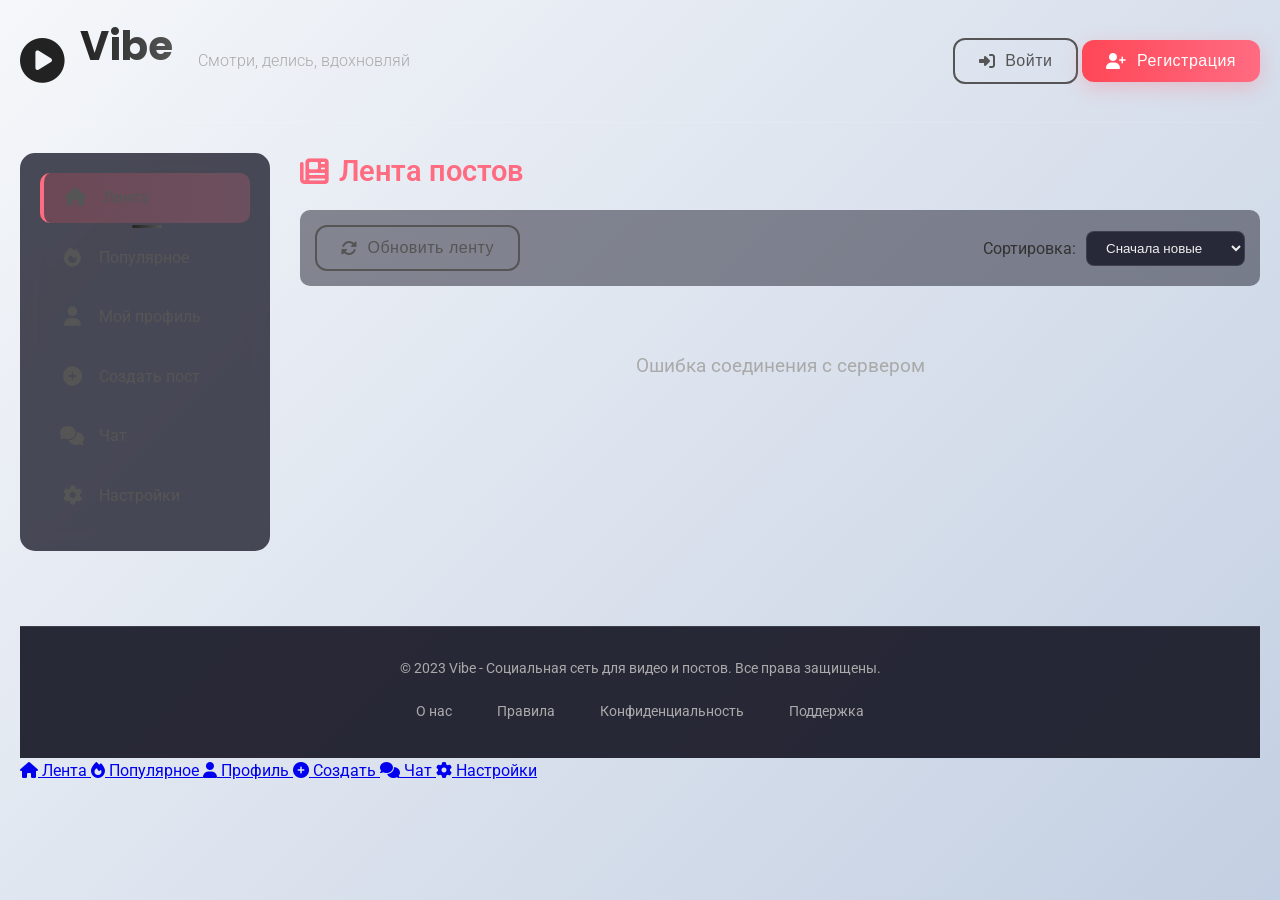
==== commit 3e4a103d: "Исправление добавения" ====
--- a/index.html
+++ b/index.html
@@ -1,533 +1,565 @@
-<!DOCTYPE html>
-<html lang="ru">
-<head>
-    <meta charset="UTF-8">
-    <meta name="viewport" content="width=device-width, initial-scale=1.0">
-    <title>Vibe - Социальная сеть для видео и постов</title>
-    <link rel="stylesheet" href="style.css">
-    <link rel="stylesheet" href="https://cdnjs.cloudflare.com/ajax/libs/font-awesome/6.4.0/css/all.min.css">
-    <link href="https://fonts.googleapis.com/css2?family=Roboto:wght@300;400;500;700&family=Poppins:wght@600;700&display=swap" rel="stylesheet">
-</head>
-<body>
-    <div class="container">
-        <!-- Шапка -->
-        <header class="header">
-            <div class="logo">
-                <i class="fas fa-play-circle"></i>
-                <h1>Vibe</h1>
-                <span class="tagline">Смотри, делись, вдохновляй</span>
-            </div>
-            <div class="user-controls">
-                <div id="auth-section">
-                    <button id="login-btn" class="btn btn-outline"><i class="fas fa-sign-in-alt"></i> Войти</button>
-                    <button id="register-btn" class="btn btn-primary"><i class="fas fa-user-plus"></i> Регистрация</button>
-                </div>
-                <div id="user-section" class="hidden">
-                    <button id="profile-btn" class="btn btn-outline"><i class="fas fa-user"></i> Профиль</button>
-                    <button id="logout-btn" class="btn btn-outline"><i class="fas fa-sign-out-alt"></i> Выйти</button>
-                </div>
-            </div>
-        </header>
-
-        <!-- Основной контент -->
-        <main class="main-content">
-            <div class="sidebar">
-                <nav class="nav-menu">
-                    <a href="#" class="nav-item active" data-page="feed"><i class="fas fa-home"></i> Лента</a>
-                    <a href="#" class="nav-item" data-page="popular"><i class="fas fa-fire"></i> Популярное</a>
-                    <a href="#" class="nav-item" data-page="profile" id="profile-nav-btn"><i class="fas fa-user"></i> Мой профиль</a>
-                    <a href="#" class="nav-item" data-page="create-post" id="create-post-btn"><i class="fas fa-plus-circle"></i> Создать пост</a>
-                    <a href="#" class="nav-item" data-page="chat"><i class="fas fa-comments"></i> Чат</a>
-                    <a href="#" class="nav-item" data-page="settings"><i class="fas fa-cog"></i> Настройки</a>
-                </nav>
-                
-                <div class="stats hidden">
-                    <h3>Статистика Vibe</h3>
-                    <div class="stat-item">
-                        <span class="stat-label">Постов сегодня:</span>
-                        <span class="stat-value" id="posts-today">0</span>
-                    </div>
-                    <div class="stat-item">
-                        <span class="stat-label">Пользователей:</span>
-                        <span class="stat-value" id="total-users">0</span>
-                    </div>
-                    <div class="stat-item">
-                        <span class="stat-label">Всего лайков:</span>
-                        <span class="stat-value" id="total-likes">0</span>
-                    </div>
-                </div>
-            </div>
-
-            <div class="content">
-                <!-- Страница ленты постов (по умолчанию) -->
-                <div class="page" id="page-feed">
-                    <!-- Форма создания поста -->
-                    <div class="create-post-card card hidden" id="create-post-form">
-                        <h2><i class="fas fa-edit"></i> Создать новый пост</h2>
-                        <form id="post-form" enctype="multipart/form-data">
-                            <div class="form-group">
-                                <label for="post-title">Заголовок</label>
-                                <input type="text" id="post-title" placeholder="Введите заголовок поста" required>
-                            </div>
-                            <div class="form-group">
-                                <label for="post-content">Содержание</label>
-                                <textarea id="post-content" rows="4" placeholder="О чем вы хотите рассказать?" required></textarea>
-                            </div>
-                            <div class="form-group">
-                                <label for="post-files">Загрузить файлы (изображения, видео, аудио, документы)</label>
-                                <input type="file" id="post-files" multiple accept="image/*,video/*,audio/*,.pdf,.txt">
-                                <div class="file-hint">Можно выбрать несколько файлов. Максимальный размер: 50MB</div>
-                                <div id="file-preview" class="file-preview"></div>
-                            </div>
-                            <div class="form-group">
-                                <label for="post-video">Или ссылка на видео (YouTube, Vimeo и т.д.)</label>
-                                <input type="url" id="post-video" placeholder="https://www.youtube.com/watch?v=...">
-                            </div>
-                            <div class="form-actions">
-                                <button type="button" id="cancel-post" class="btn btn-outline">Отмена</button>
-                                <button type="submit" class="btn btn-primary">Опубликовать</button>
-                            </div>
-                        </form>
-                    </div>
-
-                    <!-- Лента постов -->
-                    <div class="posts-feed">
-                        <h2><i class="fas fa-newspaper"></i> Лента постов</h2>
-                        <div class="feed-controls">
-                            <button id="refresh-feed" class="btn btn-outline"><i class="fas fa-sync-alt"></i> Обновить ленту</button>
-                            <div class="sort-controls">
-                                <span>Сортировка:</span>
-                                <select id="sort-posts">
-                                    <option value="newest">Сначала новые</option>
-                                    <option value="popular">По популярности</option>
-                                </select>
-                            </div>
-                        </div>
-                        
-                        <div class="posts-container" id="posts-container">
-                            <!-- Посты будут загружаться здесь -->
-                            <div class="loading-posts">
-                                <i class="fas fa-spinner fa-spin"></i> Загрузка постов...
-                            </div>
-                        </div>
-                    </div>
-                </div>
-
-                <!-- Страница профиля -->
-                <div class="page hidden" id="page-profile">
-                    <div class="profile-header card">
-                        <div class="profile-avatar-section">
-                            <div class="avatar-container">
-                                <img id="profile-avatar" src="" alt="Аватар" class="avatar-large">
-                            </div>
-                            <div class="profile-info">
-                                <h2 id="profile-username"></h2>
-                                <p id="profile-bio" class="profile-bio"></p>
-                                <div class="profile-stats">
-                                    <div class="profile-stat">
-                                        <span class="stat-number" id="profile-posts-count">0</span>
-                                        <span class="stat-label">постов</span>
-                                    </div>
-                                    <div class="profile-stat">
-                                        <span class="stat-number" id="profile-likes-count">0</span>
-                                        <span class="stat-label">лайков</span>
-                                    </div>
-                                    <div class="profile-stat">
-                                        <span class="stat-number" id="profile-followers-count">0</span>
-                                        <span class="stat-label">подписчиков</span>
-                                    </div>
-                                    <div class="profile-stat">
-                                        <span class="stat-number" id="profile-following-count">0</span>
-                                        <span class="stat-label">подписок</span>
-                                    </div>
-                                    <div class="profile-stat">
-                                        <span class="stat-number" id="profile-reposts-count">0</span>
-                                        <span class="stat-label">репостов</span>
-                                    </div>
-                                </div>
-                            </div>
-                        </div>
-                    </div>
-
-                    <div class="profile-content">
-                        <div class="card">
-                            <h3><i class="fas fa-edit"></i> Редактировать профиль</h3>
-                            <form id="profile-form">
-                                <div class="form-group">
-                                    <label for="profile-username-input">Имя пользователя</label>
-                                    <input type="text" id="profile-username-input" placeholder="Введите новое имя пользователя">
-                                </div>
-                                <div class="form-group">
-                                    <label for="profile-bio-input">О себе</label>
-                                    <textarea id="profile-bio-input" rows="3" placeholder="Расскажите о себе"></textarea>
-                                </div>
-                                <div class="form-group">
-                                    <label for="profile-password">Новый пароль</label>
-                                    <input type="password" id="profile-password" placeholder="Оставьте пустым, если не хотите менять">
-                                </div>
-                                <div class="form-group">
-                                    <label for="profile-password-confirm">Подтверждение пароля</label>
-                                    <input type="password" id="profile-password-confirm" placeholder="Повторите новый пароль">
-                                </div>
-                                <div class="form-group">
-                                    <label for="profile-avatar-input">Сменить аватар</label>
-                                    <input type="file" id="profile-avatar-input" accept="image/*" class="form-control">
-                                    <small class="form-text">Выберите изображение (JPG, PNG, GIF)</small>
-                                </div>
-                                <div class="form-actions">
-                                    <button type="submit" class="btn btn-primary">Сохранить изменения</button>
-                                </div>
-                            </form>
-                        </div>
-
-                        <div class="card">
-                            <h3><i class="fas fa-history"></i> Мои посты</h3>
-                            <div id="user-posts-container">
-                                <!-- Посты пользователя будут загружены здесь -->
-                                <div class="loading-posts">
-                                    <i class="fas fa-spinner fa-spin"></i> Загрузка ваших постов...
-                                </div>
-                            </div>
-                        </div>
-                    </div>
-                </div>
-
-                <!-- Страница настроек -->
-                <div class="page hidden" id="page-settings">
-                    <div class="card">
-                        <h2><i class="fas fa-cog"></i> Настройки аккаунта</h2>
-                        <form id="settings-form">
-                            <div class="form-group">
-                                <label for="settings-theme">Тема интерфейса</label>
-                                <select id="settings-theme">
-                                    <option value="dark">Темная</option>
-                                    <option value="light">Светлая</option>
-                                    <option value="auto">Авто</option>
-                                </select>
-                            </div>
-                            <div class="form-group">
-                                <label for="settings-notifications">
-                                    <input type="checkbox" id="settings-notifications" checked>
-                                    Уведомления о новых комментариях и лайках
-                                </label>
-                            </div>
-                            <div class="form-group">
-                                <label for="settings-privacy">Приватность профиля</label>
-                                <select id="settings-privacy">
-                                    <option value="public">Публичный (все видят)</option>
-                                    <option value="private">Приватный (только друзья)</option>
-                                </select>
-                            </div>
-                            <div class="form-actions">
-                                <button type="submit" class="btn btn-primary">Сохранить настройки</button>
-                            </div>
-                        </form>
-                    </div>
-                </div>
-
-                <!-- Страница чата -->
-                <div class="page hidden" id="page-chat">
-                    <div class="card">
-                        <h2><i class="fas fa-comments"></i> Чат</h2>
-                        <div class="chat-container">
-                            <div class="chat-sidebar">
-                                <div class="chat-search">
-                                    <input type="text" id="chat-search-input" placeholder="Поиск пользователей...">
-                                    <button id="chat-search-btn"><i class="fas fa-search"></i></button>
-                                </div>
-                                <div class="chat-users" id="chat-users-list">
-                                    <!-- Динамически загружаемые пользователи -->
-                                </div>
-                            </div>
-                            <div class="chat-main">
-                                <div class="chat-header">
-                                    <div class="chat-header-info">
-                                        <div class="chat-header-avatar">A</div>
-                                        <div>
-                                            <div class="chat-header-name">Alex</div>
-                                            <div class="chat-header-status">был(а) в сети 5 минут назад</div>
-                                        </div>
-                                    </div>
-                                    <div class="chat-header-actions">
-                                        <button class="btn btn-outline btn-small"><i class="fas fa-phone"></i></button>
-                                        <button class="btn btn-outline btn-small"><i class="fas fa-video"></i></button>
-                                        <button class="btn btn-outline btn-small"><i class="fas fa-ellipsis-v"></i></button>
-                                    </div>
-                                </div>
-                                <div class="chat-messages" id="chat-messages">
-                                    <!-- Сообщения будут загружаться динамически -->
-                                </div>
-                                <div class="chat-input">
-                                    <div class="chat-input-actions">
-                                        <button class="btn btn-icon" id="chat-attach-btn" title="Прикрепить файл"><i class="fas fa-paperclip"></i></button>
-                                        <button class="btn btn-icon" id="chat-image-btn" title="Отправить изображение"><i class="fas fa-image"></i></button>
-                                        <button class="btn btn-icon" id="chat-emoji-btn" title="Добавить смайлик"><i class="fas fa-smile"></i></button>
-                                        <input type="file" id="chat-file-input" accept="image/*,video/*,audio/*,.pdf,.txt" class="hidden" multiple>
-                                    </div>
-                                    <input type="text" id="chat-message-input" placeholder="Введите сообщение...">
-                                    <button id="chat-send-btn" class="btn btn-primary"><i class="fas fa-paper-plane"></i></button>
-                                    <div class="emoji-picker hidden" id="emoji-picker">
-                                        <div class="emoji-grid">
-                                            <span class="emoji">😀</span>
-                                            <span class="emoji">😃</span>
-                                            <span class="emoji">😄</span>
-                                            <span class="emoji">😁</span>
-                                            <span class="emoji">😆</span>
-                                            <span class="emoji">😅</span>
-                                            <span class="emoji">😂</span>
-                                            <span class="emoji">🤣</span>
-                                            <span class="emoji">😊</span>
-                                            <span class="emoji">😇</span>
-                                            <span class="emoji">🙂</span>
-                                            <span class="emoji">🙃</span>
-                                            <span class="emoji">😉</span>
-                                            <span class="emoji">😌</span>
-                                            <span class="emoji">😍</span>
-                                            <span class="emoji">🥰</span>
-                                            <span class="emoji">😘</span>
-                                            <span class="emoji">😗</span>
-                                            <span class="emoji">😙</span>
-                                            <span class="emoji">😚</span>
-                                            <span class="emoji">😋</span>
-                                            <span class="emoji">😛</span>
-                                            <span class="emoji">😜</span>
-                                            <span class="emoji">🤪</span>
-                                            <span class="emoji">😝</span>
-                                            <span class="emoji">🤑</span>
-                                            <span class="emoji">🤗</span>
-                                            <span class="emoji">🤭</span>
-                                            <span class="emoji">🤫</span>
-                                            <span class="emoji">🤔</span>
-                                            <span class="emoji">🤐</span>
-                                            <span class="emoji">🤨</span>
-                                            <span class="emoji">😐</span>
-                                            <span class="emoji">😑</span>
-                                            <span class="emoji">😶</span>
-                                            <span class="emoji">😏</span>
-                                            <span class="emoji">😒</span>
-                                            <span class="emoji">🙄</span>
-                                            <span class="emoji">😬</span>
-                                            <span class="emoji">🤥</span>
-                                            <span class="emoji">😌</span>
-                                            <span class="emoji">😔</span>
-                                            <span class="emoji">😪</span>
-                                            <span class="emoji">🤤</span>
-                                            <span class="emoji">😴</span>
-                                            <span class="emoji">😷</span>
-                                            <span class="emoji">🤒</span>
-                                            <span class="emoji">🤕</span>
-                                            <span class="emoji">🤢</span>
-                                            <span class="emoji">🤮</span>
-                                            <span class="emoji">🤧</span>
-                                            <span class="emoji">🥵</span>
-                                            <span class="emoji">🥶</span>
-                                            <span class="emoji">🥴</span>
-                                            <span class="emoji">😵</span>
-                                            <span class="emoji">🤯</span>
-                                            <span class="emoji">🤠</span>
-                                            <span class="emoji">🥳</span>
-                                            <span class="emoji">😎</span>
-                                            <span class="emoji">🤓</span>
-                                            <span class="emoji">🧐</span>
-                                            <span class="emoji">😕</span>
-                                            <span class="emoji">😟</span>
-                                            <span class="emoji">🙁</span>
-                                            <span class="emoji">😮</span>
-                                            <span class="emoji">😯</span>
-                                            <span class="emoji">😲</span>
-                                            <span class="emoji">😳</span>
-                                            <span class="emoji">🥺</span>
-                                            <span class="emoji">😦</span>
-                                            <span class="emoji">😧</span>
-                                            <span class="emoji">😨</span>
-                                            <span class="emoji">😰</span>
-                                            <span class="emoji">😥</span>
-                                            <span class="emoji">😢</span>
-                                            <span class="emoji">😭</span>
-                                            <span class="emoji">😱</span>
-                                            <span class="emoji">😖</span>
-                                            <span class="emoji">😣</span>
-                                            <span class="emoji">😞</span>
-                                            <span class="emoji">😓</span>
-                                            <span class="emoji">😩</span>
-                                            <span class="emoji">😫</span>
-                                            <span class="emoji">🥱</span>
-                                            <span class="emoji">😤</span>
-                                            <span class="emoji">😡</span>
-                                            <span class="emoji">😠</span>
-                                            <span class="emoji">🤬</span>
-                                            <span class="emoji">😈</span>
-                                            <span class="emoji">👿</span>
-                                            <span class="emoji">💀</span>
-                                            <span class="emoji">☠️</span>
-                                            <span class="emoji">💩</span>
-                                            <span class="emoji">🤡</span>
-                                            <span class="emoji">👹</span>
-                                            <span class="emoji">👺</span>
-                                            <span class="emoji">👻</span>
-                                            <span class="emoji">👽</span>
-                                            <span class="emoji">👾</span>
-                                            <span class="emoji">🤖</span>
-                                            <span class="emoji">😺</span>
-                                            <span class="emoji">😸</span>
-                                            <span class="emoji">😹</span>
-                                            <span class="emoji">😻</span>
-                                            <span class="emoji">😼</span>
-                                            <span class="emoji">😽</span>
-                                            <span class="emoji">🙀</span>
-                                            <span class="emoji">😿</span>
-                                            <span class="emoji">😾</span>
-                                        </div>
-                                    </div>
-                                </div>
-                            </div>
-                        </div>
-                    </div>
-                </div>
-
-                <!-- Формы авторизации -->
-                <div class="auth-forms">
-                    <div class="card login-form hidden" id="login-form">
-                        <h2><i class="fas fa-sign-in-alt"></i> Вход в Vibe</h2>
-                        <form id="login-form-element">
-                            <div class="form-group">
-                                <label for="login-username">Имя пользователя</label>
-                                <input type="text" id="login-username" placeholder="Введите ваш никнейм" required>
-                            </div>
-                            <div class="form-group">
-                                <label for="login-password">Пароль</label>
-                                <input type="password" id="login-password" placeholder="Введите пароль" required>
-                            </div>
-                            <div class="form-actions">
-                                <button type="button" id="cancel-login" class="btn btn-outline">Отмена</button>
-                                <button type="submit" class="btn btn-primary">Войти</button>
-                            </div>
-                        </form>
-                    </div>
-
-                    <div class="card register-form hidden" id="register-form">
-                        <h2><i class="fas fa-user-plus"></i> Регистрация в Vibe</h2>
-                        <form id="register-form-element">
-                            <div class="form-group">
-                                <label for="register-username">Имя пользователя</label>
-                                <input type="text" id="register-username" placeholder="Придумайте уникальный никнейм" required>
-                            </div>
-                            <div class="form-group">
-                                <label for="register-password">Пароль</label>
-                                <input type="password" id="register-password" placeholder="Придумайте надежный пароль" required>
-                            </div>
-                            <div class="form-group">
-                                <label for="register-confirm">Подтверждение пароля</label>
-                                <input type="password" id="register-confirm" placeholder="Повторите пароль" required>
-                            </div>
-                            <div class="form-actions">
-                                <button type="button" id="cancel-register" class="btn btn-outline">Отмена</button>
-                                <button type="submit" class="btn btn-primary">Зарегистрироваться</button>
-                            </div>
-                        </form>
-                    </div>
-                </div>
-            </div>
-        </main>
-
-        <!-- Футер -->
-        <footer class="footer">
-            <p>© 2023 Vibe - Социальная сеть для видео и постов. Все права защищены.</p>
-            <div class="footer-links">
-                <a href="#">О нас</a>
-                <a href="#">Правила</a>
-                <a href="#">Конфиденциальность</a>
-                <a href="#">Поддержка</a>
-            </div>
-        </footer>
-
-        <!-- Мобильная нижняя панель навигации -->
-        <div class="mobile-bottom-nav">
-            <a href="#" class="mobile-nav-item" data-page="feed">
-                <i class="fas fa-home"></i>
-                <span class="mobile-nav-label">Лента</span>
-            </a>
-            <a href="#" class="mobile-nav-item" data-page="popular">
-                <i class="fas fa-fire"></i>
-                <span class="mobile-nav-label">Популярное</span>
-            </a>
-            <a href="#" class="mobile-nav-item" data-page="profile" id="mobile-profile-nav-btn">
-                <i class="fas fa-user"></i>
-                <span class="mobile-nav-label">Профиль</span>
-            </a>
-            <a href="#" class="mobile-nav-item" data-page="create-post" id="mobile-create-post-btn">
-                <i class="fas fa-plus-circle"></i>
-                <span class="mobile-nav-label">Создать</span>
-            </a>
-            <a href="#" class="mobile-nav-item" data-page="chat">
-                <i class="fas fa-comments"></i>
-                <span class="mobile-nav-label">Чат</span>
-            </a>
-            <a href="#" class="mobile-nav-item" data-page="settings">
-                <i class="fas fa-cog"></i>
-                <span class="mobile-nav-label">Настройки</span>
-            </a>
-        </div>
-    </div>
-
-    <!-- Модальное окно для медиа -->
-    <div class="modal hidden" id="media-modal">
-        <div class="modal-content">
-            <div class="modal-header">
-                <h3 id="media-modal-title"></h3>
-                <button class="close-modal">&times;</button>
-            </div>
-            <div class="modal-body">
-                <div id="media-player">
-                    <!-- Здесь будет отображаться изображение, видео или аудио -->
-                </div>
-                <p id="media-description"></p>
-            </div>
-        </div>
-    </div>
-
-    <!-- Аудиоплеер для глобального воспроизведения -->
-    <div class="audio-player hidden" id="global-audio-player">
-        <div class="audio-info">
-            <span id="audio-title">Воспроизведение аудио</span>
-        </div>
-        <div class="audio-controls">
-            <button id="audio-play-pause"><i class="fas fa-play"></i></button>
-            <input type="range" id="audio-progress" min="0" max="100" value="0">
-            <span id="audio-time">0:00 / 0:00</span>
-            <button id="audio-close"><i class="fas fa-times"></i></button>
-        </div>
-        <audio id="global-audio-element" preload="metadata"></audio>
-    </div>
-
-    <!-- Модальное окно звонка -->
-    <div class="modal hidden" id="call-modal">
-        <div class="modal-content">
-            <div class="modal-header">
-                <h3 id="call-title">Звонок</h3>
-                <button class="close-modal" id="close-call">&times;</button>
-            </div>
-            <div class="modal-body">
-                <div class="call-container">
-                    <div class="call-avatar">
-                        <div id="call-avatar-letter" class="call-avatar-letter">U</div>
-                        <div id="call-avatar-image" class="call-avatar-image hidden"></div>
-                    </div>
-                    <div class="call-info">
-                        <h4 id="call-username">Пользователь</h4>
-                        <p id="call-status">Соединение...</p>
-                    </div>
-                    <div class="call-controls">
-                        <button id="call-mute" class="btn btn-outline"><i class="fas fa-microphone"></i> Выкл. звук</button>
-                        <button id="call-video-toggle" class="btn btn-outline"><i class="fas fa-video"></i> Выкл. видео</button>
-                        <button id="call-end" class="btn btn-danger"><i class="fas fa-phone-slash"></i> Завершить</button>
-                    </div>
-                    <div class="call-timer" id="call-timer">00:00</div>
-                </div>
-            </div>
-        </div>
-    </div>
-
-    <script src="script.js"></script>
-</body>
+<!DOCTYPE html>
+<html lang="ru">
+<head>
+    <link rel="icon" type="image/png" href="/favicon-96x96.png" sizes="96x96" />
+    <link rel="icon" type="image/svg+xml" href="/favicon.svg" />
+    <link rel="shortcut icon" href="/favicon.ico" />
+    <link rel="apple-touch-icon" sizes="180x180" href="/apple-touch-icon.png" />
+    <link rel="manifest" href="/site.webmanifest" />
+    <meta name="description" content="Соцсеть для людей популярная:сдесь можно выкладывать посты и стать популярным тут есть чат для переписок и смайлики ,тут можно найти себе друзей и знакомых тут можно стать популярным и известным .">
+    <meta charset="UTF-8">
+    <meta name="viewport" content="width=device-width, initial-scale=1.0">
+    <title>Vibe - Социальная сеть для видео и постов</title>
+    <link rel="stylesheet" href="style.css">
+    <link rel="stylesheet" href="https://cdnjs.cloudflare.com/ajax/libs/font-awesome/6.4.0/css/all.min.css">
+    <link href="https://fonts.googleapis.com/css2?family=Roboto:wght@300;400;500;700&family=Poppins:wght@600;700&display=swap" rel="stylesheet">
+</head>
+<body>
+    <div class="container">
+        <!-- Шапка -->
+        <header class="header">
+            <div class="logo">
+                <i class="fas fa-play-circle"></i>
+                <h1>Vibe</h1>
+                <span class="tagline">Смотри, делись, вдохновляй</span>
+            </div>
+            <div class="user-controls">
+                <div id="auth-section">
+                    <button id="login-btn" class="btn btn-outline"><i class="fas fa-sign-in-alt"></i> Войти</button>
+                    <button id="register-btn" class="btn btn-primary"><i class="fas fa-user-plus"></i> Регистрация</button>
+                </div>
+                <div id="user-section" class="hidden">
+                    <button id="profile-btn" class="btn btn-outline"><i class="fas fa-user"></i> Профиль</button>
+                    <button id="logout-btn" class="btn btn-outline"><i class="fas fa-sign-out-alt"></i> Выйти</button>
+                </div>
+            </div>
+        </header>
+
+        <!-- Основной контент -->
+        <main class="main-content">
+            <div class="sidebar">
+                <nav class="nav-menu">
+                    <a href="#" class="nav-item active" data-page="feed"><i class="fas fa-home"></i> Лента</a>
+                    <a href="#" class="nav-item" data-page="popular"><i class="fas fa-fire"></i> Популярное</a>
+                    <a href="#" class="nav-item" data-page="profile" id="profile-nav-btn"><i class="fas fa-user"></i> Мой профиль</a>
+                    <a href="#" class="nav-item" data-page="create-post" id="create-post-btn"><i class="fas fa-plus-circle"></i> Создать пост</a>
+                    <a href="#" class="nav-item" data-page="chat"><i class="fas fa-comments"></i> Чат</a>
+                    <a href="#" class="nav-item" data-page="settings"><i class="fas fa-cog"></i> Настройки</a>
+                </nav>
+                
+                <div class="stats hidden">
+                    <h3>Статистика Vibe</h3>
+                    <div class="stat-item">
+                        <span class="stat-label">Постов сегодня:</span>
+                        <span class="stat-value" id="posts-today">0</span>
+                    </div>
+                    <div class="stat-item">
+                        <span class="stat-label">Пользователей:</span>
+                        <span class="stat-value" id="total-users">0</span>
+                    </div>
+                    <div class="stat-item">
+                        <span class="stat-label">Всего лайков:</span>
+                        <span class="stat-value" id="total-likes">0</span>
+                    </div>
+                </div>
+            </div>
+
+            <div class="content">
+                <!-- Страница ленты постов (по умолчанию) -->
+                <div class="page" id="page-feed">
+                    <!-- Форма создания поста -->
+                    <div class="create-post-card card hidden" id="create-post-form">
+                        <h2><i class="fas fa-edit"></i> Создать новый пост</h2>
+                        <form id="post-form" enctype="multipart/form-data">
+                            <div class="form-group">
+                                <label for="post-title">Заголовок</label>
+                                <input type="text" id="post-title" placeholder="Введите заголовок поста" required>
+                            </div>
+                            <div class="form-group">
+                                <label for="post-content">Содержание</label>
+                                <textarea id="post-content" rows="4" placeholder="О чем вы хотите рассказать?" required></textarea>
+                            </div>
+                            <div class="form-group">
+                                <label for="post-files">Загрузить файлы (изображения, видео, аудио, документы)</label>
+                                <input type="file" id="post-files" multiple accept="image/*,video/*,audio/*,.pdf,.txt">
+                                <div class="file-hint">Можно выбрать несколько файлов. Максимальный размер: 50MB</div>
+                                <div id="file-preview" class="file-preview"></div>
+                            </div>
+                            <div class="form-group">
+                                <label for="post-video">Или ссылка на видео (YouTube, Vimeo и т.д.)</label>
+                                <input type="url" id="post-video" placeholder="https://www.youtube.com/watch?v=...">
+                            </div>
+                            <div class="form-actions">
+                                <button type="button" id="cancel-post" class="btn btn-outline">Отмена</button>
+                                <button type="submit" class="btn btn-primary">Опубликовать</button>
+                            </div>
+                        </form>
+                    </div>
+
+                    <!-- Лента постов -->
+                    <div class="posts-feed">
+                        <h2><i class="fas fa-newspaper"></i> Лента постов</h2>
+                        <div class="feed-controls">
+                            <button id="refresh-feed" class="btn btn-outline"><i class="fas fa-sync-alt"></i> Обновить ленту</button>
+                            <div class="sort-controls">
+                                <span>Сортировка:</span>
+                                <select id="sort-posts">
+                                    <option value="newest">Сначала новые</option>
+                                    <option value="popular">По популярности</option>
+                                </select>
+                            </div>
+                        </div>
+                        
+                        <div class="posts-container" id="posts-container">
+                            <!-- Посты будут загружаться здесь -->
+                            <div class="loading-posts">
+                                <i class="fas fa-spinner fa-spin"></i> Загрузка постов...
+                            </div>
+                        </div>
+                    </div>
+                </div>
+
+                <!-- Страница профиля -->
+                <div class="page hidden" id="page-profile">
+                    <div class="profile-header card">
+                        <div class="profile-avatar-section">
+                            <div class="avatar-container">
+                                <img id="profile-avatar" src="" alt="Аватар" class="avatar-large">
+                            </div>
+                            <div class="profile-info">
+                                <h2 id="profile-username"></h2>
+                                <p id="profile-bio" class="profile-bio"></p>
+                                <div class="profile-stats">
+                                    <div class="profile-stat">
+                                        <span class="stat-number" id="profile-posts-count">0</span>
+                                        <span class="stat-label">постов</span>
+                                    </div>
+                                    <div class="profile-stat">
+                                        <span class="stat-number" id="profile-likes-count">0</span>
+                                        <span class="stat-label">лайков</span>
+                                    </div>
+                                    <div class="profile-stat">
+                                        <span class="stat-number" id="profile-followers-count">0</span>
+                                        <span class="stat-label">подписчиков</span>
+                                    </div>
+                                    <div class="profile-stat">
+                                        <span class="stat-number" id="profile-following-count">0</span>
+                                        <span class="stat-label">подписок</span>
+                                    </div>
+                                    <div class="profile-stat">
+                                        <span class="stat-number" id="profile-reposts-count">0</span>
+                                        <span class="stat-label">репостов</span>
+                                    </div>
+                                </div>
+                            </div>
+                        </div>
+                    </div>
+
+                    <div class="profile-content">
+                        <div class="card">
+                            <h3><i class="fas fa-edit"></i> Редактировать профиль</h3>
+                            <form id="profile-form">
+                                <div class="form-group">
+                                    <label for="profile-username-input">Имя пользователя</label>
+                                    <input type="text" id="profile-username-input" placeholder="Введите новое имя пользователя">
+                                </div>
+                                <div class="form-group">
+                                    <label for="profile-bio-input">О себе</label>
+                                    <textarea id="profile-bio-input" rows="3" placeholder="Расскажите о себе"></textarea>
+                                </div>
+                                <div class="form-group">
+                                    <label for="profile-password">Новый пароль</label>
+                                    <input type="password" id="profile-password" placeholder="Оставьте пустым, если не хотите менять">
+                                </div>
+                                <div class="form-group">
+                                    <label for="profile-password-confirm">Подтверждение пароля</label>
+                                    <input type="password" id="profile-password-confirm" placeholder="Повторите новый пароль">
+                                </div>
+                                <div class="form-group">
+                                    <label for="profile-avatar-input">Сменить аватар</label>
+                                    <input type="file" id="profile-avatar-input" accept="image/*" class="form-control">
+                                    <small class="form-text">Выберите изображение (JPG, PNG, GIF)</small>
+                                </div>
+                                <div class="form-actions">
+                                    <button type="submit" class="btn btn-primary">Сохранить изменения</button>
+                                </div>
+                            </form>
+                        </div>
+
+                        <div class="card">
+                            <h3><i class="fas fa-history"></i> Мои посты</h3>
+                            <div id="user-posts-container">
+                                <!-- Посты пользователя будут загружены здесь -->
+                                <div class="loading-posts">
+                                    <i class="fas fa-spinner fa-spin"></i> Загрузка ваших постов...
+                                </div>
+                            </div>
+                        </div>
+                    </div>
+                </div>
+
+                <!-- Страница настроек -->
+                <div class="page hidden" id="page-settings">
+                    <div class="card">
+                        <h2><i class="fas fa-cog"></i> Настройки аккаунта</h2>
+                        <form id="settings-form">
+                            <div class="form-group">
+                                <label for="settings-theme">Тема интерфейса</label>
+                                <select id="settings-theme">
+                                    <option value="dark">Темная</option>
+                                    <option value="light">Светлая</option>
+                                    <option value="auto">Авто</option>
+                                </select>
+                            </div>
+                            <div class="form-group">
+                                <label for="settings-notifications">
+                                    <input type="checkbox" id="settings-notifications" checked>
+                                    Уведомления о новых комментариях и лайках
+                                </label>
+                            </div>
+                            <div class="form-group">
+                                <label for="settings-privacy">Приватность профиля</label>
+                                <select id="settings-privacy">
+                                    <option value="public">Публичный (все видят)</option>
+                                    <option value="private">Приватный (только друзья)</option>
+                                </select>
+                            </div>
+                            <div class="form-actions">
+                                <button type="submit" class="btn btn-primary">Сохранить настройки</button>
+                            </div>
+                        </form>
+                    </div>
+                </div>
+
+                <!-- Страница чата -->
+                <div class="page hidden" id="page-chat">
+                    <div class="card">
+                        <h2><i class="fas fa-comments"></i> Чат</h2>
+                        <div class="chat-container">
+                            <div class="chat-sidebar">
+                                <div class="chat-search">
+                                    <input type="text" id="chat-search-input" placeholder="Поиск пользователей...">
+                                    <button id="chat-search-btn"><i class="fas fa-search"></i></button>
+                                </div>
+                                <div class="chat-users" id="chat-users-list">
+                                    <!-- Динамически загружаемые пользователи -->
+                                </div>
+                            </div>
+                            <div class="chat-main">
+                                <div class="chat-header">
+                                    <div class="chat-header-info">
+                                        <div class="chat-header-avatar">A</div>
+                                        <div>
+                                            <div class="chat-header-name">Alex</div>
+                                            <div class="chat-header-status">был(а) в сети 5 минут назад</div>
+                                        </div>
+                                    </div>
+                                    <div class="chat-header-actions">
+                                        <button class="btn btn-outline btn-small"><i class="fas fa-phone"></i></button>
+                                        <button class="btn btn-outline btn-small"><i class="fas fa-video"></i></button>
+                                        <button class="btn btn-outline btn-small"><i class="fas fa-ellipsis-v"></i></button>
+                                    </div>
+                                </div>
+                                <div class="chat-messages" id="chat-messages">
+                                    <!-- Сообщения будут загружаться динамически -->
+                                </div>
+                                <div class="chat-input">
+                                    <div class="chat-input-actions">
+                                        <button class="btn btn-icon" id="chat-attach-btn" title="Прикрепить файл"><i class="fas fa-paperclip"></i></button>
+                                        <button class="btn btn-icon" id="chat-image-btn" title="Отправить изображение"><i class="fas fa-image"></i></button>
+                                        <button class="btn btn-icon" id="chat-emoji-btn" title="Добавить смайлик"><i class="fas fa-smile"></i></button>
+                                        <input type="file" id="chat-file-input" accept="image/*,video/*,audio/*,.pdf,.txt" class="hidden" multiple>
+                                    </div>
+                                    <input type="text" id="chat-message-input" placeholder="Введите сообщение...">
+                                    <button id="chat-send-btn" class="btn btn-primary"><i class="fas fa-paper-plane"></i></button>
+                                    <div class="emoji-picker hidden" id="emoji-picker">
+                                        <div class="emoji-grid">
+                                            <span class="emoji">😀</span>
+                                            <span class="emoji">😃</span>
+                                            <span class="emoji">😄</span>
+                                            <span class="emoji">😁</span>
+                                            <span class="emoji">😆</span>
+                                            <span class="emoji">😅</span>
+                                            <span class="emoji">😂</span>
+                                            <span class="emoji">🤣</span>
+                                            <span class="emoji">😊</span>
+                                            <span class="emoji">😇</span>
+                                            <span class="emoji">🙂</span>
+                                            <span class="emoji">🙃</span>
+                                            <span class="emoji">😉</span>
+                                            <span class="emoji">😌</span>
+                                            <span class="emoji">😍</span>
+                                            <span class="emoji">🥰</span>
+                                            <span class="emoji">😘</span>
+                                            <span class="emoji">😗</span>
+                                            <span class="emoji">😙</span>
+                                            <span class="emoji">😚</span>
+                                            <span class="emoji">😋</span>
+                                            <span class="emoji">😛</span>
+                                            <span class="emoji">😜</span>
+                                            <span class="emoji">🤪</span>
+                                            <span class="emoji">😝</span>
+                                            <span class="emoji">🤑</span>
+                                            <span class="emoji">🤗</span>
+                                            <span class="emoji">🤭</span>
+                                            <span class="emoji">🤫</span>
+                                            <span class="emoji">🤔</span>
+                                            <span class="emoji">🤐</span>
+                                            <span class="emoji">🤨</span>
+                                            <span class="emoji">😐</span>
+                                            <span class="emoji">😑</span>
+                                            <span class="emoji">😶</span>
+                                            <span class="emoji">😏</span>
+                                            <span class="emoji">😒</span>
+                                            <span class="emoji">🙄</span>
+                                            <span class="emoji">😬</span>
+                                            <span class="emoji">🤥</span>
+                                            <span class="emoji">😌</span>
+                                            <span class="emoji">😔</span>
+                                            <span class="emoji">😪</span>
+                                            <span class="emoji">🤤</span>
+                                            <span class="emoji">😴</span>
+                                            <span class="emoji">😷</span>
+                                            <span class="emoji">🤒</span>
+                                            <span class="emoji">🤕</span>
+                                            <span class="emoji">🤢</span>
+                                            <span class="emoji">🤮</span>
+                                            <span class="emoji">🤧</span>
+                                            <span class="emoji">🥵</span>
+                                            <span class="emoji">🥶</span>
+                                            <span class="emoji">🥴</span>
+                                            <span class="emoji">😵</span>
+                                            <span class="emoji">🤯</span>
+                                            <span class="emoji">🤠</span>
+                                            <span class="emoji">🥳</span>
+                                            <span class="emoji">😎</span>
+                                            <span class="emoji">🤓</span>
+                                            <span class="emoji">🧐</span>
+                                            <span class="emoji">😕</span>
+                                            <span class="emoji">😟</span>
+                                            <span class="emoji">🙁</span>
+                                            <span class="emoji">😮</span>
+                                            <span class="emoji">😯</span>
+                                            <span class="emoji">😲</span>
+                                            <span class="emoji">😳</span>
+                                            <span class="emoji">🥺</span>
+                                            <span class="emoji">😦</span>
+                                            <span class="emoji">😧</span>
+                                            <span class="emoji">😨</span>
+                                            <span class="emoji">😰</span>
+                                            <span class="emoji">😥</span>
+                                            <span class="emoji">😢</span>
+                                            <span class="emoji">😭</span>
+                                            <span class="emoji">😱</span>
+                                            <span class="emoji">😖</span>
+                                            <span class="emoji">😣</span>
+                                            <span class="emoji">😞</span>
+                                            <span class="emoji">😓</span>
+                                            <span class="emoji">😩</span>
+                                            <span class="emoji">😫</span>
+                                            <span class="emoji">🥱</span>
+                                            <span class="emoji">😤</span>
+                                            <span class="emoji">😡</span>
+                                            <span class="emoji">😠</span>
+                                            <span class="emoji">🤬</span>
+                                            <span class="emoji">😈</span>
+                                            <span class="emoji">👿</span>
+                                            <span class="emoji">💀</span>
+                                            <span class="emoji">☠️</span>
+                                            <span class="emoji">💩</span>
+                                            <span class="emoji">🤡</span>
+                                            <span class="emoji">👹</span>
+                                            <span class="emoji">👺</span>
+                                            <span class="emoji">👻</span>
+                                            <span class="emoji">👽</span>
+                                            <span class="emoji">👾</span>
+                                            <span class="emoji">🤖</span>
+                                            <span class="emoji">😺</span>
+                                            <span class="emoji">😸</span>
+                                            <span class="emoji">😹</span>
+                                            <span class="emoji">😻</span>
+                                            <span class="emoji">😼</span>
+                                            <span class="emoji">😽</span>
+                                            <span class="emoji">🙀</span>
+                                            <span class="emoji">😿</span>
+                                            <span class="emoji">😾</span>
+                                        </div>
+                                    </div>
+                                </div>
+                            </div>
+                        </div>
+                    </div>
+                </div>
+
+                <!-- Формы авторизации -->
+                <div class="auth-forms">
+                    <div class="card login-form hidden" id="login-form">
+                        <h2><i class="fas fa-sign-in-alt"></i> Вход в Vibe</h2>
+                        <form id="login-form-element">
+                            <div class="form-group">
+                                <label for="login-username">Имя пользователя</label>
+                                <input type="text" id="login-username" placeholder="Введите ваш никнейм" required>
+                            </div>
+                            <div class="form-group">
+                                <label for="login-password">Пароль</label>
+                                <input type="password" id="login-password" placeholder="Введите пароль" required>
+                            </div>
+                            <div class="form-actions">
+                                <button type="button" id="cancel-login" class="btn btn-outline">Отмена</button>
+                                <button type="submit" class="btn btn-primary">Войти</button>
+                            </div>
+                        </form>
+                    </div>
+
+                    <div class="card register-form hidden" id="register-form">
+                        <h2><i class="fas fa-user-plus"></i> Регистрация в Vibe</h2>
+                        <form id="register-form-element">
+                            <div class="form-group">
+                                <label for="register-email">Электронная почта</label>
+                                <input type="email" id="register-email" placeholder="Введите вашу почту" required>
+                                <small class="form-text">На эту почту будет отправлен код подтверждения</small>
+                            </div>
+                            <div class="form-group">
+                                <label for="register-password">Пароль</label>
+                                <input type="password" id="register-password" placeholder="Придумайте надежный пароль" required>
+                            </div>
+                            <div class="form-group">
+                                <label for="register-confirm">Подтверждение пароля</label>
+                                <input type="password" id="register-confirm" placeholder="Повторите пароль" required>
+                            </div>
+                            <div class="form-actions">
+                                <button type="button" id="cancel-register" class="btn btn-outline">Отмена</button>
+                                <button type="submit" class="btn btn-primary">Отправить код</button>
+                            </div>
+                        </form>
+                    </div>
+
+                    <div class="card verification-form hidden" id="verification-form">
+                        <h2><i class="fas fa-envelope"></i> Подтверждение почты</h2>
+                        <div class="verification-info">
+                            <p>Код подтверждения отправлен на <span id="verification-email"></span></p>
+                            <p class="small-text">Код действителен в течение 15 минут</p>
+                        </div>
+                        <form id="verification-form-element">
+                            <div class="form-group">
+                                <label for="verification-code">6-значный код</label>
+                                <input type="text" id="verification-code" placeholder="Введите код из письма" maxlength="6" pattern="[0-9]{6}" required>
+                                <div class="attempts-counter">Осталось попыток: <span id="attempts-left">3</span></div>
+                            </div>
+                            <div class="form-group">
+                                <label for="register-username-final">Имя пользователя (необязательно)</label>
+                                <input type="text" id="register-username-final" placeholder="Если не укажете, будет использована почта">
+                                <small class="form-text">Можно изменить позже в настройках профиля</small>
+                            </div>
+                            <div class="form-actions">
+                                <button type="button" id="cancel-verification" class="btn btn-outline">Отмена</button>
+                                <button type="button" id="resend-code" class="btn btn-outline" disabled>Отправить повторно (7 мин)</button>
+                                <button type="submit" class="btn btn-primary">Подтвердить</button>
+                            </div>
+                        </form>
+                    </div>
+                </div>
+            </div>
+        </main>
+
+        <!-- Футер -->
+        <footer class="footer">
+            <p>© 2023 Vibe - Социальная сеть для видео и постов. Все права защищены.</p>
+            <div class="footer-links">
+                <a href="#">О нас</a>
+                <a href="#">Правила</a>
+                <a href="#">Конфиденциальность</a>
+                <a href="#">Поддержка</a>
+            </div>
+        </footer>
+
+        <!-- Мобильная нижняя панель навигации -->
+        <div class="mobile-bottom-nav">
+            <a href="#" class="mobile-nav-item" data-page="feed">
+                <i class="fas fa-home"></i>
+                <span class="mobile-nav-label">Лента</span>
+            </a>
+            <a href="#" class="mobile-nav-item" data-page="popular">
+                <i class="fas fa-fire"></i>
+                <span class="mobile-nav-label">Популярное</span>
+            </a>
+            <a href="#" class="mobile-nav-item" data-page="profile" id="mobile-profile-nav-btn">
+                <i class="fas fa-user"></i>
+                <span class="mobile-nav-label">Профиль</span>
+            </a>
+            <a href="#" class="mobile-nav-item" data-page="create-post" id="mobile-create-post-btn">
+                <i class="fas fa-plus-circle"></i>
+                <span class="mobile-nav-label">Создать</span>
+            </a>
+            <a href="#" class="mobile-nav-item" data-page="chat">
+                <i class="fas fa-comments"></i>
+                <span class="mobile-nav-label">Чат</span>
+            </a>
+            <a href="#" class="mobile-nav-item" data-page="settings">
+                <i class="fas fa-cog"></i>
+                <span class="mobile-nav-label">Настройки</span>
+            </a>
+        </div>
+    </div>
+
+    <!-- Модальное окно для медиа -->
+    <div class="modal hidden" id="media-modal">
+        <div class="modal-content">
+            <div class="modal-header">
+                <h3 id="media-modal-title"></h3>
+                <button class="close-modal">&times;</button>
+            </div>
+            <div class="modal-body">
+                <div id="media-player">
+                    <!-- Здесь будет отображаться изображение, видео или аудио -->
+                </div>
+                <p id="media-description"></p>
+            </div>
+        </div>
+    </div>
+
+    <!-- Аудиоплеер для глобального воспроизведения -->
+    <div class="audio-player hidden" id="global-audio-player">
+        <div class="audio-info">
+            <span id="audio-title">Воспроизведение аудио</span>
+        </div>
+        <div class="audio-controls">
+            <button id="audio-play-pause"><i class="fas fa-play"></i></button>
+            <input type="range" id="audio-progress" min="0" max="100" value="0">
+            <span id="audio-time">0:00 / 0:00</span>
+            <button id="audio-close"><i class="fas fa-times"></i></button>
+        </div>
+        <audio id="global-audio-element" preload="metadata"></audio>
+    </div>
+
+    <!-- Модальное окно звонка -->
+    <div class="modal hidden" id="call-modal">
+        <div class="modal-content">
+            <div class="modal-header">
+                <h3 id="call-title">Звонок</h3>
+                <button class="close-modal" id="close-call">&times;</button>
+            </div>
+            <div class="modal-body">
+                <div class="call-container">
+                    <div class="call-avatar">
+                        <div id="call-avatar-letter" class="call-avatar-letter">U</div>
+                        <div id="call-avatar-image" class="call-avatar-image hidden"></div>
+                    </div>
+                    <div class="call-info">
+                        <h4 id="call-username">Пользователь</h4>
+                        <p id="call-status">Соединение...</p>
+                    </div>
+                    <div class="call-controls">
+                        <button id="call-mute" class="btn btn-outline"><i class="fas fa-microphone"></i> Выкл. звук</button>
+                        <button id="call-video-toggle" class="btn btn-outline"><i class="fas fa-video"></i> Выкл. видео</button>
+                        <button id="call-end" class="btn btn-danger"><i class="fas fa-phone-slash"></i> Завершить</button>
+                    </div>
+                    <div class="call-timer" id="call-timer">00:00</div>
+                </div>
+            </div>
+        </div>
+    </div>
+
+    <script src="script.js"></script>
+</body>
 </html>
--- a/style.css
+++ b/style.css
@@ -1,2675 +1,2422 @@
-/* Основные стили для Vibe */
-* {
-    margin: 0;
-    padding: 0;
-    box-sizing: border-box;
-}
-
-body {
-    font-family: 'Roboto', sans-serif;
-    background: linear-gradient(135deg, #ffffff, #f5f5f5, #e0e0e0);
-    color: #222;
-    min-height: 100vh;
-    line-height: 1.6;
-}
-
-.container {
-    max-width: 1400px;
-    margin: 0 auto;
-    padding: 0 20px;
-}
-
-/* Шапка */
-.header {
-    display: flex;
-    justify-content: space-between;
-    align-items: center;
-    padding: 20px 0;
-    border-bottom: 1px solid rgba(255, 255, 255, 0.1);
-    margin-bottom: 30px;
-}
-
-.logo {
-    display: flex;
-    align-items: center;
-    gap: 15px;
-}
-
-.logo i {
-    font-size: 2.8rem;
-    color: #222;
-}
-
-.logo h1 {
-    font-family: 'Poppins', sans-serif;
-    font-size: 2.5rem;
-    font-weight: 700;
-    background: linear-gradient(90deg, #222, #555);
-    -webkit-background-clip: text;
-    background-clip: text;
-    color: transparent;
-}
-
-.tagline {
-    font-size: 1rem;
-    color: #aaa;
-    font-weight: 300;
-    margin-left: 10px;
-}
-
-.user-controls {
-    display: flex;
-    gap: 15px;
-    align-items: center;
-}
-
-.user-info {
-    display: flex;
-    align-items: center;
-    gap: 10px;
-}
-
-.avatar-small {
-    width: 48px;
-    height: 48px;
-    border-radius: 50%;
-    object-fit: cover;
-    border: 3px solid #222;
-    box-shadow: 0 4px 8px rgba(0, 0, 0, 0.2);
-    transition: transform 0.3s ease;
-}
-.avatar-small:hover {
-    transform: scale(1.1);
-}
-
-/* Кнопки */
-.btn {
-    padding: 12px 24px;
-    border: none;
-    border-radius: 12px;
-    font-size: 1rem;
-    font-weight: 600;
-    cursor: pointer;
-    transition: all 0.3s cubic-bezier(0.25, 0.46, 0.45, 0.94);
-    display: inline-flex;
-    align-items: center;
-    justify-content: center;
-    gap: 10px;
-    position: relative;
-    overflow: hidden;
-    letter-spacing: 0.3px;
-}
-
-.btn::after {
-    content: '';
-    position: absolute;
-    top: 50%;
-    left: 50%;
-    width: 5px;
-    height: 5px;
-    background: rgba(255, 255, 255, 0.5);
-    opacity: 0;
-    border-radius: 100%;
-    transform: scale(1, 1) translate(-50%);
-    transform-origin: 50% 50%;
-}
-
-.btn:focus:not(:active)::after {
-    animation: ripple 1s ease-out;
-}
-
-@keyframes ripple {
-    0% {
-        transform: scale(0, 0);
-        opacity: 0.5;
-    }
-    100% {
-        transform: scale(20, 20);
-        opacity: 0;
-    }
-}
-
-.btn-primary {
-    background: linear-gradient(135deg, #ff4757, #ff6b81);
-    color: white;
-    box-shadow: 0 6px 20px rgba(255, 107, 129, 0.3);
-}
-
-.btn-primary:hover {
-    transform: translateY(-4px);
-    box-shadow: 0 12px 25px rgba(255, 107, 129, 0.5);
-    background: linear-gradient(135deg, #ff3742, #ff5a6e);
-}
-
-.btn-outline {
-    background: transparent;
-    border: 2px solid #ff6b81;
-    color: #ff6b81;
-    font-weight: 600;
-}
-
-.btn-outline:hover {
-    background: rgba(255, 107, 129, 0.1);
-    transform: translateY(-2px);
-    box-shadow: 0 6px 15px rgba(255, 107, 129, 0.2);
-}
-
-.btn-small {
-    padding: 8px 16px;
-    font-size: 0.9rem;
-    border-radius: 10px;
-}
-
-/* Основной контент */
-.main-content {
-    display: flex;
-    gap: 30px;
-    margin-bottom: 40px;
-}
-
-/* Боковая панель */
-.sidebar {
-    width: 250px;
-    flex-shrink: 0;
-}
-
-.nav-menu {
-    background: rgba(30, 30, 46, 0.8);
-    border-radius: 15px;
-    padding: 20px;
-    margin-bottom: 25px;
-    backdrop-filter: blur(10px);
-}
-
-.nav-item {
-    display: flex;
-    align-items: center;
-    gap: 15px;
-    padding: 15px;
-    color: #ddd;
-    text-decoration: none;
-    border-radius: 10px;
-    margin-bottom: 10px;
-    transition: all 0.3s ease;
-    cursor: pointer;
-}
-
-.nav-item i {
-    font-size: 1.2rem;
-    width: 24px;
-    text-align: center;
-}
-
-.nav-item:hover {
-    background: rgba(0, 0, 0, 0.1);
-    color: #555;
-}
-
-.nav-item.active {
-    background: linear-gradient(90deg, rgba(0, 0, 0, 0.2), rgba(85, 85, 85, 0.2));
-    color: #222;
-    border-left: 4px solid #222;
-}
-
-.stats {
-    background: rgba(30, 30, 46, 0.8);
-    border-radius: 15px;
-    padding: 20px;
-    backdrop-filter: blur(10px);
-}
-
-.stats h3 {
-    font-size: 1.3rem;
-    margin-bottom: 20px;
-    color: #555;
-    border-bottom: 1px solid rgba(0, 0, 0, 0.1);
-    padding-bottom: 10px;
-}
-
-.stat-item {
-    display: flex;
-    justify-content: space-between;
-    margin-bottom: 15px;
-    padding: 10px 0;
-    border-bottom: 1px dashed rgba(0, 0, 0, 0.05);
-}
-
-.stat-label {
-    color: #777;
-}
-
-.stat-value {
-    font-weight: 700;
-    color: #222;
-    font-size: 1.2rem;
-}
-
-/* Контент */
-.content {
-    flex: 1;
-}
-
-.page {
-    display: block;
-}
-
-.page.hidden {
-    display: none;
-}
-
-/* Карточки */
-.card {
-    background: rgba(30, 30, 46, 0.9);
-    border-radius: 18px;
-    padding: 28px;
-    margin-bottom: 28px;
-    backdrop-filter: blur(12px);
-    border: 1px solid rgba(255, 255, 255, 0.08);
-    box-shadow: 0 12px 36px rgba(0, 0, 0, 0.25);
-    transition: all 0.35s cubic-bezier(0.25, 0.46, 0.45, 0.94);
-    position: relative;
-    overflow: hidden;
-}
-
-.card::before {
-    content: '';
-    position: absolute;
-    top: 0;
-    left: 0;
-    width: 100%;
-    height: 4px;
-    background: linear-gradient(90deg, #ff4757, #ff6b81, #1e90ff);
-    opacity: 0;
-    transition: opacity 0.4s ease;
-}
-
-.card:hover {
-    transform: translateY(-6px);
-    box-shadow: 0 20px 50px rgba(0, 0, 0, 0.35);
-    border-color: rgba(255, 107, 129, 0.3);
-}
-
-.card:hover::before {
-    opacity: 1;
-}
-
-.card h2 {
-    font-size: 1.5rem;
-    margin-bottom: 20px;
-    color: #ff6b81;
-    display: flex;
-    align-items: center;
-    gap: 10px;
-}
-
-.card h3 {
-    font-size: 1.3rem;
-    margin-bottom: 20px;
-    color: #ff6b81;
-    display: flex;
-    align-items: center;
-    gap: 10px;
-}
-
-/* Формы */
-.form-group {
-    margin-bottom: 20px;
-}
-
-.form-group label {
-    display: block;
-    margin-bottom: 8px;
-    color: #ccc;
-    font-weight: 500;
-}
-
-.form-group input,
-.form-group textarea,
-.form-group select {
-    width: 100%;
-    padding: 12px 15px;
-    background: rgba(20, 20, 35, 0.8);
-    border: 1px solid rgba(255, 255, 255, 0.1);
-    border-radius: 8px;
-    color: #f0f0f0;
-    font-size: 1rem;
-    transition: border 0.3s ease;
-}
-
-.form-group input:focus,
-.form-group textarea:focus,
-.form-group select:focus {
-    outline: none;
-    border-color: #222;
-}
-
-.form-group input[type="file"] {
-    padding: 10px;
-    background: rgba(20, 20, 35, 0.5);
-}
-
-.file-hint {
-    font-size: 0.9rem;
-    color: #888;
-    margin-top: 5px;
-}
-
-.file-preview {
-    margin-top: 15px;
-    display: flex;
-    flex-wrap: wrap;
-    gap: 10px;
-}
-
-.file-preview-item {
-    background: rgba(20, 20, 35, 0.5);
-    padding: 10px;
-    border-radius: 8px;
-    display: flex;
-    align-items: center;
-    gap: 10px;
-    max-width: 200px;
-}
-
-.file-preview-item img {
-    width: 40px;
-    height: 40px;
-    object-fit: cover;
-    border-radius: 4px;
-}
-
-.file-preview-info {
-    flex: 1;
-    overflow: hidden;
-}
-
-.file-preview-name {
-    font-size: 0.9rem;
-    white-space: nowrap;
-    overflow: hidden;
-    text-overflow: ellipsis;
-}
-
-.file-preview-size {
-    font-size: 0.8rem;
-    color: #888;
-}
-
-.form-actions {
-    display: flex;
-    justify-content: flex-end;
-    gap: 15px;
-    margin-top: 25px;
-}
-
-/* Лента постов */
-.posts-feed h2 {
-    font-size: 1.8rem;
-    margin-bottom: 20px;
-    color: #ff6b81;
-    display: flex;
-    align-items: center;
-    gap: 10px;
-}
-
-.feed-controls {
-    display: flex;
-    justify-content: space-between;
-    align-items: center;
-    margin-bottom: 25px;
-    padding: 15px;
-    background: rgba(30, 30, 46, 0.5);
-    border-radius: 10px;
-}
-
-.sort-controls {
-    display: flex;
-    align-items: center;
-    gap: 10px;
-}
-
-.sort-controls select {
-    background: rgba(20, 20, 35, 0.8);
-    color: #f0f0f0;
-    border: 1px solid rgba(255, 255, 255, 0.1);
-    padding: 8px 15px;
-    border-radius: 8px;
-}
-
-/* Посты */
-.posts-container {
-    display: flex;
-    flex-direction: column;
-    gap: 25px;
-}
-
-.post-card {
-    background: rgba(30, 30, 46, 0.8);
-    border-radius: 15px;
-    padding: 25px;
-    backdrop-filter: blur(10px);
-    border: 1px solid rgba(255, 255, 255, 0.05);
-    transition: transform 0.3s ease, box-shadow 0.3s ease;
-}
-
-.post-card:hover {
-    transform: translateY(-5px);
-    box-shadow: 0 15px 35px rgba(0, 0, 0, 0.3);
-}
-
-.post-header {
-    display: flex;
-    justify-content: space-between;
-    align-items: center;
-    margin-bottom: 15px;
-    padding-bottom: 15px;
-    border-bottom: 1px solid rgba(255, 255, 255, 0.1);
-}
-
-.post-author {
-    display: flex;
-    align-items: center;
-    gap: 10px;
-}
-
-.author-avatar {
-    width: 56px;
-    height: 56px;
-    border-radius: 50%;
-    background: linear-gradient(90deg, #222, #555);
-    display: flex;
-    align-items: center;
-    justify-content: center;
-    color: white;
-    font-weight: bold;
-    overflow: hidden;
-    border: 3px solid #ff6b81;
-    box-shadow: 0 4px 12px rgba(0, 0, 0, 0.3);
-    transition: transform 0.3s ease;
-}
-
-.author-avatar:hover {
-    transform: scale(1.1);
-}
-
-.author-avatar img {
-    width: 100%;
-    height: 100%;
-    object-fit: cover;
-}
-
-.author-name {
-    font-weight: 600;
-    color: #ff6b81;
-}
-
-.post-date {
-    color: #aaa;
-    font-size: 0.9rem;
-}
-
-.post-title {
-    font-size: 1.4rem;
-    margin-bottom: 15px;
-    color: #f0f0f0;
-}
-
-.post-content {
-    color: #ccc;
-    margin-bottom: 20px;
-    line-height: 1.7;
-}
-
-/* Файлы в постах */
-.post-files {
-    margin: 20px 0;
-    display: flex;
-    flex-wrap: wrap;
-    gap: 15px;
-}
-
-.post-file {
-    background: rgba(20, 20, 35, 0.5);
-    border-radius: 10px;
-    overflow: hidden;
-    width: 150px;
-    cursor: pointer;
-    transition: transform 0.3s ease;
-}
-
-.post-file:hover {
-    transform: scale(1.05);
-}
-
-.post-file-image {
-    width: 100%;
-    height: 100px;
-    object-fit: cover;
-}
-
-.post-file-video, .post-file-audio, .post-file-other {
-    width: 100%;
-    height: 100px;
-    display: flex;
-    align-items: center;
-    justify-content: center;
-    font-size: 2rem;
-    color: #ff6b81;
-    background: rgba(0, 0, 0, 0.3);
-}
-
-.post-file-info {
-    padding: 10px;
-}
-
-.post-file-name {
-    font-size: 0.9rem;
-    white-space: nowrap;
-    overflow: hidden;
-    text-overflow: ellipsis;
-}
-
-.post-file-type {
-    font-size: 0.8rem;
-    color: #888;
-}
-
-/* Новые стили для файлов в постах (совместимые с renderPostFiles) */
-.post-file-item {
-    background: rgba(20, 20, 35, 0.7);
-    border-radius: 12px;
-    overflow: hidden;
-    display: flex;
-    align-items: center;
-    padding: 12px;
-    gap: 15px;
-    transition: all 0.3s ease;
-    border: 1px solid rgba(255, 255, 255, 0.1);
-    margin-bottom: 10px;
-}
-
-.post-file-item:hover {
-    background: rgba(30, 30, 50, 0.9);
-    border-color: rgba(255, 107, 129, 0.5);
-    transform: translateY(-2px);
-    box-shadow: 0 5px 15px rgba(0, 0, 0, 0.3);
-}
-
-.file-thumbnail {
-    flex-shrink: 0;
-    width: 80px;
-    height: 80px;
-    border-radius: 8px;
-    overflow: hidden;
-    display: flex;
-    align-items: center;
-    justify-content: center;
-    background: rgba(0, 0, 0, 0.3);
-}
-
-.post-file-image .file-thumbnail img {
-    width: 100%;
-    height: 100%;
-    object-fit: cover;
-    max-height: 300px;
-    border-radius: 6px;
-}
-
-/* Ограничение изображений внутри поста */
-.post-content img {
-    max-width: 100%;
-    height: auto;
-    border-radius: 10px;
-    margin: 10px 0;
-}
-
-/* Индикатор непрочитанных сообщений */
-.chat-user-unread {
-    background: #ff4757;
-    color: white;
-    font-size: 0.75rem;
-    font-weight: bold;
-    border-radius: 50%;
-    width: 20px;
-    height: 20px;
-    display: flex;
-    align-items: center;
-    justify-content: center;
-    margin-left: auto;
-}
-
-.post-file-video .file-thumbnail,
-.post-file-audio .file-thumbnail,
-.post-file-other .file-thumbnail {
-    font-size: 2rem;
-    color: #ff6b81;
-}
-
-.file-info {
-    flex: 1;
-    min-width: 0; /* Для корректного обрезания текста */
-}
-
-.file-name {
-    font-size: 1rem;
-    font-weight: 500;
-    color: #f0f0f0;
-    margin-bottom: 5px;
-    white-space: nowrap;
-    overflow: hidden;
-    text-overflow: ellipsis;
-}
-
-.file-actions {
-    display: flex;
-    gap: 10px;
-}
-
-.btn-icon.btn-small {
-    padding: 6px 10px;
-    background: rgba(255, 255, 255, 0.1);
-    border: none;
-    border-radius: 6px;
-    color: #ccc;
-    cursor: pointer;
-    font-size: 0.9rem;
-    transition: all 0.2s ease;
-    display: inline-flex;
-    align-items: center;
-    justify-content: center;
-    text-decoration: none;
-}
-
-.btn-icon.btn-small:hover {
-    background: rgba(255, 107, 129, 0.8);
-    color: white;
-}
-
-.audio-player {
-    width: 100%;
-    height: 30px;
-    margin-bottom: 5px;
-}
-
-.post-files-title {
-    font-size: 1.1rem;
-    font-weight: 600;
-    color: #ff6b81;
-    margin-bottom: 15px;
-    display: flex;
-    align-items: center;
-    gap: 8px;
-}
-
-.post-files-list {
-    display: flex;
-    flex-direction: column;
-    gap: 10px;
-}
-
-.video-preview {
-    margin: 20px 0;
-    border-radius: 10px;
-    overflow: hidden;
-    background: rgba(0, 0, 0, 0.3);
-    position: relative;
-    cursor: pointer;
-}
-
-.video-thumbnail {
-    width: 100%;
-    height: 200px;
-    object-fit: cover;
-    display: block;
-}
-
-.video-overlay {
-    position: absolute;
-    top: 0;
-    left: 0;
-    width: 100%;
-    height: 100%;
-    background: rgba(0, 0, 0, 0.5);
-    display: flex;
-    align-items: center;
-    justify-content: center;
-    font-size: 3rem;
-    color: white;
-    opacity: 0.8;
-    transition: opacity 0.3s ease;
-}
-
-.video-preview:hover .video-overlay {
-    opacity: 1;
-}
-
-.post-actions {
-    display: flex;
-    justify-content: space-between;
-    align-items: center;
-    margin-top: 20px;
-    padding-top: 20px;
-    border-top: 1px solid rgba(255, 255, 255, 0.1);
-}
-
-.like-btn {
-    display: flex;
-    align-items: center;
-    gap: 8px;
-    background: transparent;
-    border: none;
-    color: #aaa;
-    cursor: pointer;
-    font-size: 1rem;
-    transition: color 0.3s ease;
-}
-
-.like-btn:hover {
-    color: #ff4757;
-}
-
-.like-btn.liked {
-    color: #ff4757;
-}
-
-.comment-btn {
-    background: transparent;
-    border: none;
-    color: #aaa;
-    cursor: pointer;
-    display: flex;
-    align-items: center;
-    gap: 8px;
-    font-size: 1rem;
-}
-
-.comment-btn:hover {
-    color: #1e90ff;
-}
-
-.repost-btn,
-.bookmark-btn,
-.follow-btn {
-    background: transparent;
-    border: none;
-    color: #aaa;
-    cursor: pointer;
-    display: flex;
-    align-items: center;
-    gap: 8px;
-    font-size: 1rem;
-    transition: color 0.3s ease;
-}
-
-.repost-btn:hover {
-    color: #2ed573;
-}
-
-.bookmark-btn:hover {
-    color: #ffa502;
-}
-
-.bookmark-btn.bookmarked {
-    color: #ffa502;
-}
-
-.follow-btn:hover {
-    color: #3742fa;
-}
-
-.follow-btn.following {
-    color: #3742fa;
-}
-
-.comments-section {
-    margin-top: 25px;
-    padding-top: 25px;
-    border-top: 1px solid rgba(255, 255, 255, 0.1);
-}
-
-.comments-section h4 {
-    margin-bottom: 15px;
-    color: #ff6b81;
-}
-
-.comment-form {
-    display: flex;
-    gap: 10px;
-    margin-bottom: 20px;
-}
-
-.comment-input {
-    flex: 1;
-    padding: 10px 15px;
-    background: rgba(20, 20, 35, 0.8);
-    border: 1px solid rgba(255, 255, 255, 0.1);
-    border-radius: 8px;
-    color: #f0f0f0;
-}
-
-.comment-submit {
-    padding: 10px 20px;
-    background: #1e90ff;
-    color: white;
-    border: none;
-    border-radius: 8px;
-    cursor: pointer;
-}
-
-.comment-list {
-    display: flex;
-    flex-direction: column;
-    gap: 15px;
-}
-
-.comment-item {
-    background: rgba(20, 20, 35, 0.5);
-    padding: 15px;
-    border-radius: 10px;
-}
-
-.comment-author {
-    font-weight: 600;
-    color: #ff6b81;
-    margin-bottom: 5px;
-}
-
-.comment-text {
-    color: #ccc;
-}
-
-.comment-date {
-    font-size: 0.8rem;
-    color: #777;
-    margin-top: 5px;
-}
-
-/* Профиль */
-.profile-header {
-    margin-bottom: 30px;
-}
-
-.profile-avatar-section {
-    display: flex;
-    gap: 30px;
-    align-items: center;
-}
-
-.avatar-container {
-    position: relative;
-}
-
-.avatar-large {
-    width: 150px;
-    height: 150px;
-    border-radius: 50%;
-    object-fit: cover;
-    border: 5px solid #ff4757;
-}
-
-.avatar-upload {
-    position: absolute;
-    bottom: 10px;
-    right: 10px;
-}
-
-.profile-info {
-    flex: 1;
-}
-
-.profile-info h2 {
-    font-size: 2rem;
-    margin-bottom: 10px;
-    color: #ff6b81;
-}
-
-.profile-bio {
-    color: #ccc;
-    margin-bottom: 20px;
-    font-size: 1.1rem;
-    line-height: 1.6;
-}
-
-.profile-stats {
-    display: flex;
-    gap: 30px;
-}
-
-.profile-stat {
-    text-align: center;
-}
-
-.stat-number {
-    display: block;
-    font-size: 1.8rem;
-    font-weight: 700;
-    color: #ff4757;
-}
-
-.stat-label {
-    font-size: 0.9rem;
-    color: #aaa;
-}
-
-.profile-content {
-    display: grid;
-    grid-template-columns: 1fr 2fr;
-    gap: 30px;
-}
-
-/* Аудиоплеер */
-.audio-player {
-    position: fixed;
-    bottom: 0;
-    left: 0;
-    right: 0;
-    background: rgba(30, 30, 46, 0.95);
-    padding: 15px 30px;
-    border-top: 1px solid rgba(255, 255, 255, 0.1);
-    display: flex;
-    align-items: center;
-    justify-content: space-between;
-    backdrop-filter: blur(20px);
-    z-index: 1000;
-}
-
-.audio-info {
-    flex: 1;
-}
-
-.audio-controls {
-    flex: 2;
-    display: flex;
-    align-items: center;
-    gap: 15px;
-}
-
-#audio-progress {
-    flex: 1;
-}
-
-#audio-play-pause {
-    background: #ff4757;
-    color: white;
-    border: none;
-    width: 40px;
-    height: 40px;
-    border-radius: 50%;
-    cursor: pointer;
-    display: flex;
-    align-items: center;
-    justify-content: center;
-}
-
-#audio-close {
-    background: transparent;
-    border: none;
-    color: #aaa;
-    cursor: pointer;
-    font-size: 1.2rem;
-}
-
-/* Модальное окно */
-.modal {
-    position: fixed;
-    top: 0;
-    left: 0;
-    width: 100%;
-    height: 100%;
-    background: rgba(0, 0, 0, 0.8);
-    display: flex;
-    align-items: center;
-    justify-content: center;
-    z-index: 2000;
-}
-
-.modal-content {
-    background: rgba(30, 30, 46, 0.95);
-    border-radius: 15px;
-    width: 90%;
-    max-width: 800px;
-    max-height: 90vh;
-    overflow-y: auto;
-    padding: 30px;
-    border: 1px solid rgba(255, 255, 255, 0.1);
-    backdrop-filter: blur(20px);
-}
-
-.modal-header {
-    display: flex;
-    justify-content: space-between;
-    align-items: center;
-    margin-bottom: 20px;
-    padding-bottom: 15px;
-    border-bottom: 1px solid rgba(255, 255, 255, 0.1);
-}
-
-.modal-header h3 {
-    color: #ff6b81;
-    font-size: 1.5rem;
-}
-
-.close-modal {
-    background: transparent;
-    border: none;
-    color: #aaa;
-    font-size: 2rem;
-    cursor: pointer;
-    line-height: 1;
-}
-
-.close-modal:hover {
-    color: #ff4757;
-}
-
-#media-player {
-    width: 100%;
-    max-height: 500px;
-    background: #000;
-    border-radius: 10px;
-    margin-bottom: 20px;
-    display: flex;
-    align-items: center;
-    justify-content: center;
-    color: white;
-    font-size: 1.2rem;
-    overflow: hidden;
-}
-
-#media-player img {
-    max-width: 100%;
-    max-height: 500px;
-    object-fit: contain;
-}
-
-#media-player video {
-    width: 100%;
-    max-height: 500px;
-}
-
-#media-description {
-    color: #ccc;
-    line-height: 1.6;
-}
-
-/* Футер */
-.footer {
-    text-align: center;
-    padding: 30px 0;
-    border-top: 1px solid rgba(255, 255, 255, 0.1);
-    color: #aaa;
-    font-size: 0.9rem;
-}
-
-.footer-links {
-    display: flex;
-    justify-content: center;
-    gap: 25px;
-    margin-top: 15px;
-}
-
-.footer-links a {
-    color: #aaa;
-    text-decoration: none;
-    transition: color 0.3s ease;
-}
-
-.footer-links a:hover {
-    color: #ff4757;
-}
-
-/* Утилиты */
-.hidden {
-    display: none !important;
-}
-
-.loading-posts {
-    text-align: center;
-    padding: 40px;
-    color: #aaa;
-    font-size: 1.2rem;
-}
-
-.fa-spin {
-    animation: fa-spin 2s infinite linear;
-}
-
-@keyframes fa-spin {
-    0% { transform: rotate(0deg); }
-    100% { transform: rotate(360deg); }
-}
-
-/* Адаптивность */
-@media (max-width: 1024px) {
-    .main-content {
-        flex-direction: column;
-    }
-    
-    .sidebar {
-        width: 100%;
-    }
-    
-    .nav-menu {
-        display: flex;
-        flex-wrap: wrap;
-        gap: 10px;
-    }
-    
-    .nav-item {
-        flex: 1;
-        min-width: 150px;
-        justify-content: center;
-    }
-    
-    .profile-content {
-        grid-template-columns: 1fr;
-    }
-    
-    .profile-avatar-section {
-        flex-direction: column;
-        text-align: center;
-    }
-}
-
-@media (max-width: 768px) {
-    .header {
-        flex-direction: column;
-        gap: 20px;
-        text-align: center;
-    }
-    
-    .logo {
-        flex-direction: column;
-        gap: 10px;
-    }
-    
-    .tagline {
-        margin-left: 0;
-    }
-    
-    .feed-controls {
-        flex-direction: column;
-        gap: 15px;
-        align-items: flex-start;
-    }
-    
-    .form-actions {
-        flex-direction: column;
-    }
-    
-    .btn {
-        width: 100%;
-        justify-content: center;
-    }
-    
-    .audio-player {
-        flex-direction: column;
-        gap: 15px;
-        padding: 15px;
-    }
-    
-    .audio-controls {
-        width: 100%;
-    }
-    
-    .chat-container {
-        flex-direction: column;
-        height: 80vh;
-    }
-    
-    .chat-sidebar {
-        width: 100%;
-        border-right: none;
-        border-bottom: 1px solid rgba(255, 255, 255, 0.1);
-        max-height: 200px;
-    }
-    
-    .chat-main {
-        flex: 1;
-    }
-}
-
-/* Чат */
-.chat-container {
-    display: flex;
-    height: 600px;
-    border-radius: 12px;
-    overflow: hidden;
-    border: 1px solid rgba(255, 255, 255, 0.1);
-    background: rgba(30, 30, 46, 0.8);
-    transition: all 0.3s ease;
-}
-
-.chat-sidebar {
-    width: 300px;
-    border-right: 1px solid rgba(255, 255, 255, 0.1);
-    display: flex;
-    flex-direction: column;
-}
-
-.chat-search {
-    padding: 15px;
-    border-bottom: 1px solid rgba(255, 255, 255, 0.1);
-    display: flex;
-    gap: 10px;
-}
-
-.chat-search input {
-    flex: 1;
-    padding: 10px 15px;
-    border-radius: 8px;
-    border: 1px solid rgba(255, 255, 255, 0.2);
-    background: rgba(255, 255, 255, 0.1);
-    color: #fff;
-    font-size: 0.95rem;
-}
-
-.chat-search button {
-    padding: 10px 15px;
-    border-radius: 8px;
-    background: linear-gradient(90deg, #ff4757, #ff6b81);
-    color: white;
-    border: none;
-    cursor: pointer;
-    transition: transform 0.2s;
-}
-
-.chat-search button:hover {
-    transform: scale(1.05);
-}
-
-.chat-users {
-    flex: 1;
-    overflow-y: auto;
-    padding: 10px 0;
-}
-
-.chat-user-item {
-    display: flex;
-    align-items: center;
-    padding: 12px 15px;
-    cursor: pointer;
-    transition: background 0.3s;
-    border-bottom: 1px solid rgba(255, 255, 255, 0.05);
-}
-
-.chat-user-item:hover {
-    background: rgba(255, 255, 255, 0.1);
-}
-
-.chat-user-avatar {
-    width: 52px;
-    height: 52px;
-    border-radius: 50%;
-    background: linear-gradient(90deg, #ff4757, #ff6b81);
-    color: white;
-    display: flex;
-    align-items: center;
-    justify-content: center;
-    font-weight: bold;
-    margin-right: 12px;
-    overflow: hidden;
-    flex-shrink: 0;
-    border: 2px solid #222;
-    box-shadow: 0 3px 8px rgba(0, 0, 0, 0.2);
-    transition: transform 0.3s ease;
-}
-
-.chat-user-avatar:hover {
-    transform: scale(1.1);
-}
-
-.chat-user-avatar img {
-    width: 100%;
-    height: 100%;
-    object-fit: cover;
-    border-radius: 50%;
-}
-
-.chat-user-info {
-    flex: 1;
-}
-
-.chat-user-name {
-    font-weight: 500;
-    margin-bottom: 4px;
-}
-
-.chat-user-last {
-    font-size: 0.85rem;
-    color: #aaa;
-    white-space: nowrap;
-    overflow: hidden;
-    text-overflow: ellipsis;
-    max-width: 180px;
-}
-
-.chat-user-time {
-    font-size: 0.8rem;
-    color: #888;
-}
-
-.chat-main {
-    flex: 1;
-    display: flex;
-    flex-direction: column;
-}
-
-.chat-header {
-    padding: 15px 20px;
-    border-bottom: 1px solid rgba(255, 255, 255, 0.1);
-    display: flex;
-    justify-content: space-between;
-    align-items: center;
-}
-
-.chat-header-info {
-    display: flex;
-    align-items: center;
-    gap: 12px;
-}
-
-.chat-header-avatar {
-    width: 56px;
-    height: 56px;
-    border-radius: 50%;
-    background: linear-gradient(90deg, #ff4757, #ff6b81);
-    color: white;
-    display: flex;
-    align-items: center;
-    justify-content: center;
-    font-weight: bold;
-    overflow: hidden;
-    flex-shrink: 0;
-    border: 2px solid #222;
-    box-shadow: 0 4px 8px rgba(0, 0, 0, 0.2);
-    transition: transform 0.3s ease;
-}
-
-.chat-header-avatar:hover {
-    transform: scale(1.1);
-}
-
-.chat-header-avatar img {
-    width: 100%;
-    height: 100%;
-    object-fit: cover;
-    border-radius: 50%;
-}
-
-.chat-header-name {
-    font-weight: 600;
-    font-size: 1.1rem;
-}
-
-.chat-header-status {
-    font-size: 0.85rem;
-    color: #aaa;
-}
-
-.chat-header-actions {
-    display: flex;
-    gap: 10px;
-}
-
-.chat-messages {
-    flex: 1;
-    padding: 20px;
-    overflow-y: auto;
-    display: flex;
-    flex-direction: column;
-    gap: 15px;
-    background: rgba(20, 20, 35, 0.5);
-}
-
-.message {
-    display: flex;
-    max-width: 70%;
-    animation: fadeIn 0.3s ease;
-}
-
-@keyframes fadeIn {
-    from { opacity: 0; transform: translateY(10px); }
-    to { opacity: 1; transform: translateY(0); }
-}
-
-.message-incoming {
-    align-self: flex-start;
-}
-
-.message-outgoing {
-    align-self: flex-end;
-    flex-direction: row-reverse;
-}
-
-.message-avatar {
-    width: 32px;
-    height: 32px;
-    border-radius: 50%;
-    background: rgba(255, 255, 255, 0.2);
-    color: white;
-    display: flex;
-    align-items: center;
-    justify-content: center;
-    font-size: 0.9rem;
-    margin: 0 10px;
-    flex-shrink: 0;
-}
-
-.message-content {
-    background: rgba(255, 255, 255, 0.1);
-    padding: 12px 16px;
-    border-radius: 18px;
-    position: relative;
-    max-width: 100%;
-}
-
-.message-outgoing .message-content {
-    background: linear-gradient(90deg, #ff4757, #ff6b81);
-}
-
-.message-text {
-    word-wrap: break-word;
-    line-height: 1.4;
-}
-
-.message-time {
-    font-size: 0.75rem;
-    color: #aaa;
-    margin-top: 5px;
-    text-align: right;
-}
-
-.message-outgoing .message-time {
-    color: rgba(255, 255, 255, 0.8);
-}
-
-.chat-input {
-    padding: 15px 20px;
-    border-top: 1px solid rgba(255, 255, 255, 0.1);
-    display: flex;
-    align-items: center;
-    gap: 10px;
-}
-
-.chat-input-actions {
-    display: flex;
-    gap: 5px;
-}
-
-.btn-icon {
-    width: 40px;
-    height: 40px;
-    border-radius: 50%;
-    background: transparent;
-    border: 1px solid rgba(255, 255, 255, 0.2);
-    color: #aaa;
-    display: flex;
-    align-items: center;
-    justify-content: center;
-    cursor: pointer;
-    transition: all 0.2s;
-}
-
-.btn-icon:hover {
-    background: rgba(255, 255, 255, 0.1);
-    color: #fff;
-}
-
-#chat-message-input {
-    flex: 1;
-    padding: 12px 18px;
-    border-radius: 24px;
-    border: 1px solid rgba(255, 255, 255, 0.2);
-    background: rgba(255, 255, 255, 0.1);
-    color: #fff;
-    font-size: 1rem;
-    outline: none;
-    transition: border 0.3s;
-}
-
-#chat-message-input:focus {
-    border-color: #ff4757;
-}
-
-#chat-send-btn {
-    width: 50px;
-    height: 50px;
-    border-radius: 50%;
-    padding: 0;
-    display: flex;
-    align-items: center;
-    justify-content: center;
-}
-
-/* Анимации */
-@keyframes pulse {
-    0% { transform: scale(1); }
-    50% { transform: scale(1.05); }
-    100% { transform: scale(1); }
-}
-
-@keyframes slideIn {
-    from { transform: translateX(-20px); opacity: 0; }
-    to { transform: translateX(0); opacity: 1; }
-}
-
-@keyframes bounce {
-    0%, 20%, 50%, 80%, 100% { transform: translateY(0); }
-    40% { transform: translateY(-10px); }
-    60% { transform: translateY(-5px); }
-}
-
-@keyframes skeleton {
-    0% { background-position: -200px 0; }
-    100% { background-position: calc(200px + 100%) 0; }
-}
-
-@keyframes spin {
-    0% { transform: rotate(0deg); }
-    100% { transform: rotate(360deg); }
-}
-
-.pulse {
-    animation: pulse 0.5s ease;
-}
-
-.slide-in {
-    animation: slideIn 0.4s ease-out;
-}
-
-.bounce {
-    animation: bounce 0.6s ease;
-}
-
-.spin {
-    animation: spin 1s linear infinite;
-}
-
-/* Скелетон-загрузка */
-.skeleton {
-    background: linear-gradient(90deg, rgba(255,255,255,0.1) 25%, rgba(255,255,255,0.2) 50%, rgba(255,255,255,0.1) 75%);
-    background-size: 200px 100%;
-    animation: skeleton 1.5s infinite linear;
-    border-radius: 8px;
-}
-
-.skeleton-text {
-    height: 1em;
-    margin-bottom: 0.5em;
-}
-
-.skeleton-avatar {
-    width: 50px;
-    height: 50px;
-    border-radius: 50%;
-}
-
-.skeleton-card {
-    padding: 20px;
-    border-radius: 12px;
-    margin-bottom: 20px;
-}
-
-/* Плавные переходы */
-.page {
-    transition: opacity 0.3s ease, transform 0.3s ease;
-}
-
-.page.hidden {
-    opacity: 0;
-    transform: translateY(10px);
-    pointer-events: none;
-}
-
-.page:not(.hidden) {
-    opacity: 1;
-    transform: translateY(0);
-}
-
-/* Улучшение карточек */
-.card {
-    transition: transform 0.3s ease, box-shadow 0.3s ease;
-}
-
-.card:hover {
-    transform: translateY(-5px);
-    box-shadow: 0 10px 25px rgba(0, 0, 0, 0.2);
-}
-
-/* Анимация кнопок */
-.btn {
-    transition: all 0.3s ease;
-}
-
-.btn:hover {
-    transform: translateY(-2px);
-    box-shadow: 0 5px 15px rgba(255, 71, 87, 0.4);
-}
-
-/* Темы */
-.theme-light {
-    background: linear-gradient(135deg, #f5f7fa, #c3cfe2);
-    color: #333;
-}
-
-.theme-light .card {
-    background: rgba(255, 255, 255, 0.95);
-    color: #333;
-    border: 1px solid #ddd;
-}
-
-.theme-light .nav-item {
-    color: #555;
-}
-
-.theme-light .nav-item:hover {
-    background: rgba(0, 0, 0, 0.05);
-}
-
-.theme-light .post-card {
-    background: rgba(255, 255, 255, 0.95);
-    color: #333;
-}
-
-.theme-light .post-title {
-    color: #222;
-}
-
-.theme-light .post-content {
-    color: #444;
-}
-
-.theme-light .post-date {
-    color: #666;
-}
-
-.theme-light .form-group input,
-.theme-light .form-group textarea,
-.theme-light .form-group select {
-    background: #fff;
-    color: #333;
-    border: 1px solid #ccc;
-}
-
-.theme-light .btn-outline {
-    border-color: #555;
-    color: #555;
-}
-
-.theme-light .btn-outline:hover {
-    background: #555;
-    color: #fff;
-}
-
-.theme-dark {
-    background: linear-gradient(135deg, #0f0c29, #302b63, #24243e);
-    color: #f0f0f0;
-}
-
-.theme-dark .card {
-    background: rgba(30, 30, 46, 0.9);
-    color: #f0f0f0;
-    border: 1px solid rgba(255, 255, 255, 0.1);
-}
-
-.theme-dark .nav-item {
-    color: #ccc;
-}
-
-.theme-dark .nav-item:hover {
-    background: rgba(255, 255, 255, 0.1);
-}
-
-.theme-dark .post-card {
-    background: rgba(30, 30, 46, 0.9);
-    color: #f0f0f0;
-}
-
-.theme-dark .post-title {
-    color: #fff;
-}
-
-.theme-dark .post-content {
-    color: #ddd;
-}
-
-.theme-dark .post-date {
-    color: #aaa;
-}
-
-.theme-dark .form-group input,
-.theme-dark .form-group textarea,
-.theme-dark .form-group select {
-    background: rgba(255, 255, 255, 0.1);
-    color: #f0f0f0;
-    border: 1px solid rgba(255, 255, 255, 0.2);
-}
-
-.theme-dark .btn-outline {
-    border-color: #ff4757;
-    color: #ff4757;
-}
-
-.theme-dark .btn-outline:hover {
-    background: #ff4757;
-    color: #fff;
-}
-
-/* Стили для звонка */
-.call-container {
-    text-align: center;
-    padding: 30px;
-}
-
-.call-avatar {
-    width: 120px;
-    height: 120px;
-    border-radius: 50%;
-    margin: 0 auto 20px;
-    background: linear-gradient(90deg, #222, #555);
-    display: flex;
-    align-items: center;
-    justify-content: center;
-    position: relative;
-    overflow: hidden;
-}
-
-.call-avatar-letter {
-    font-size: 3rem;
-    font-weight: bold;
-    color: white;
-}
-
-.call-avatar-image {
-    width: 100%;
-    height: 100%;
-    background-size: cover;
-    background-position: center;
-}
-
-.call-info h4 {
-    font-size: 1.8rem;
-    margin-bottom: 10px;
-    color: #555;
-}
-
-.call-info p {
-    color: #aaa;
-    font-size: 1.1rem;
-    margin-bottom: 30px;
-}
-
-.call-controls {
-    display: flex;
-    justify-content: center;
-    gap: 15px;
-    margin-bottom: 30px;
-}
-
-.call-controls .btn {
-    padding: 12px 20px;
-    font-size: 1rem;
-}
-
-.btn-danger {
-    background: linear-gradient(90deg, #555, #777);
-    color: white;
-    border: none;
-}
-
-.btn-danger:hover {
-    background: linear-gradient(90deg, #444, #666);
-    transform: translateY(-2px);
-}
-
-.btn-muted {
-    background: linear-gradient(90deg, #888, #aaa);
-    color: white;
-    border: none;
-}
-
-.btn-muted:hover {
-    background: linear-gradient(90deg, #777, #999);
-    transform: translateY(-2px);
-}
-
-.call-timer {
-    font-size: 2rem;
-    font-weight: bold;
-    color: #222;
-    font-family: monospace;
-}
-
-/* Улучшения интерфейса и визуальной привлекательности */
-
-/* Микро-анимации для иконок */
-.fas, .fab {
-    transition: transform 0.2s ease;
-}
-
-.btn:hover .fas,
-.btn:hover .fab {
-    transform: scale(1.1);
-}
-
-/* Улучшение контрастности в светлой теме */
-.theme-light .call-info h4 {
-    color: #333;
-}
-
-.theme-light .call-info p {
-    color: #666;
-}
-
-.theme-light .call-timer {
-    color: #333;
-}
-
-/* Адаптивность для звонков */
-@media (max-width: 768px) {
-    .call-controls {
-        flex-wrap: wrap;
-        gap: 10px;
-    }
-    
-    .call-controls .btn {
-        flex: 1;
-        min-width: 120px;
-        padding: 10px 15px;
-        font-size: 0.9rem;
-    }
-    
-    .call-avatar {
-        width: 100px;
-        height: 100px;
-    }
-    
-    .call-avatar-letter {
-        font-size: 2.5rem;
-    }
-    
-    .call-info h4 {
-        font-size: 1.5rem;
-    }
-    
-    .call-timer {
-        font-size: 1.5rem;
-    }
-}
-
-/* Улучшение теней для карточек */
-.card {
-    box-shadow: 0 4px 12px rgba(0, 0, 0, 0.08);
-}
-
-.theme-light .card {
-    box-shadow: 0 4px 15px rgba(0, 0, 0, 0.05);
-}
-
-.theme-dark .card {
-    box-shadow: 0 4px 15px rgba(0, 0, 0, 0.2);
-}
-
-/* Улучшение визуальной иерархии для постов */
-.post-title {
-    font-weight: 700;
-    line-height: 1.3;
-    margin-bottom: 8px;
-}
-
-.post-content {
-    line-height: 1.6;
-    color: #444;
-}
-
-.theme-dark .post-content {
-    color: #ccc;
-}
-
-/* Плавное появление элементов */
-.fade-in {
-    animation: fadeIn 0.5s ease forwards;
-}
-
-/* Улучшение кнопок навигации */
-.nav-item.active {
-    font-weight: 600;
-    position: relative;
-}
-
-.nav-item.active::after {
-    content: '';
-    position: absolute;
-    bottom: -5px;
-    left: 50%;
-    transform: translateX(-50%);
-    width: 30px;
-    height: 3px;
-    background: linear-gradient(90deg, #222, #555);
-    border-radius: 2px;
-}
-
-.theme-dark .nav-item.active::after {
-    background: linear-gradient(90deg, #fff, #aaa);
-}
-
-/* Улучшение скроллбара */
-::-webkit-scrollbar {
-    width: 8px;
-}
-
-::-webkit-scrollbar-track {
-    background: rgba(0, 0, 0, 0.05);
-    border-radius: 4px;
-}
-
-::-webkit-scrollbar-thumb {
-    background: linear-gradient(180deg, #888, #666);
-    border-radius: 4px;
-}
-
-::-webkit-scrollbar-thumb:hover {
-    background: linear-gradient(180deg, #777, #555);
-}
-
-/* Эффект при наведении на аватар */
-.avatar-small:hover,
-.profile-avatar:hover {
-    transform: scale(1.05);
-    transition: transform 0.3s ease;
-}
-
-/* Улучшение полей ввода */
-.form-control:focus {
-    border-color: #555;
-    box-shadow: 0 0 0 3px rgba(85, 85, 85, 0.2);
-}
-
-.theme-dark .form-control:focus {
-    border-color: #aaa;
-    box-shadow: 0 0 0 3px rgba(170, 170, 170, 0.3);
-}
-
-/* Декоративный разделитель */
-.section-divider {
-    height: 1px;
-    background: linear-gradient(90deg, transparent, rgba(0, 0, 0, 0.1), transparent);
-    margin: 30px 0;
-}
-
-.theme-dark .section-divider {
-    background: linear-gradient(90deg, transparent, rgba(255, 255, 255, 0.1), transparent);
-}
-
-/* Эмодзи-пикер и файловый ввод */
-.emoji-picker {
-    position: absolute;
-    bottom: 70px;
-    left: 20px;
-    width: 300px;
-    background: rgba(30, 30, 46, 0.95);
-    border-radius: 12px;
-    border: 1px solid rgba(255, 255, 255, 0.2);
-    box-shadow: 0 10px 30px rgba(0, 0, 0, 0.5);
-    z-index: 1000;
-    padding: 15px;
-    max-height: 250px;
-    overflow-y: auto;
-}
-
-.emoji-grid {
-    display: grid;
-    grid-template-columns: repeat(8, 1fr);
-    gap: 8px;
-}
-
-.emoji {
-    font-size: 1.5rem;
-    cursor: pointer;
-    text-align: center;
-    padding: 5px;
-    border-radius: 8px;
-    transition: background 0.2s, transform 0.2s;
-}
-
-.emoji:hover {
-    background: rgba(255, 255, 255, 0.2);
-    transform: scale(1.2);
-}
-
-.chat-input {
-    position: relative;
-}
-
-.chat-input-actions {
-    position: relative;
-}
-
-#chat-file-input {
-    position: absolute;
-    width: 1px;
-    height: 1px;
-    opacity: 0;
-}
-
-/* Бейдж проверенного (официального) чата */
-.verified-badge {
-    display: inline-block;
-    color: #1da1f2;
-    font-size: 0.8rem;
-    margin-left: 4px;
-    vertical-align: middle;
-}
-
-.verified-badge i {
-    font-size: 0.9rem;
-}
-
-/* Сообщения с файлами */
-.message-file {
-    margin-top: 8px;
-    padding: 10px;
-    background: rgba(255, 255, 255, 0.1);
-    border-radius: 8px;
-    border-left: 3px solid #ff4757;
-}
-
-.message-file a {
-    color: #ff6b81;
-    text-decoration: none;
-    display: flex;
-    align-items: center;
-    gap: 8px;
-}
-
-.message-file a:hover {
-    text-decoration: underline;
-}
-
-.message-file-icon {
-    font-size: 1.2rem;
-}
-
-/* Индикатор загрузки файла */
-.file-upload-indicator {
-    display: inline-flex;
-    align-items: center;
-    gap: 8px;
-    background: rgba(255, 255, 255, 0.1);
-    padding: 6px 12px;
-    border-radius: 20px;
-    font-size: 0.9rem;
-    margin-top: 10px;
-}
-
-.file-upload-indicator .fa-spinner {
-    animation: fa-spin 1s infinite linear;
-}
-
-/* Улучшение дизайна для глаз (читаемость, контраст, анимации) */
-
-/* Улучшенные шрифты и читаемость текста */
-body {
-    line-height: 1.6;
-    text-rendering: optimizeLegibility;
-    -webkit-font-smoothing: antialiased;
-    -moz-osx-font-smoothing: grayscale;
-}
-
-/* Улучшение контрастности текста */
-.card, .post-card, .chat-container, .sidebar {
-    color: rgba(255, 255, 255, 0.95);
-}
-
-.theme-light .card, .theme-light .post-card, .theme-light .chat-container, .theme-light .sidebar {
-    color: rgba(0, 0, 0, 0.9);
-}
-
-/* Улучшение заголовков */
-h1, h2, h3, h4, h5, h6 {
-    font-weight: 600;
-    line-height: 1.3;
-    margin-bottom: 0.75em;
-}
-
-.card h2, .card h3 {
-    color: #ff6b81;
-    border-bottom: 2px solid rgba(255, 107, 129, 0.3);
-    padding-bottom: 10px;
-    margin-bottom: 25px;
-}
-
-/* Улучшение кнопок */
-.btn {
-    transition: all 0.3s cubic-bezier(0.25, 0.8, 0.25, 1);
-    font-weight: 500;
-    letter-spacing: 0.5px;
-}
-
-.btn:hover {
-    transform: translateY(-2px);
-    box-shadow: 0 5px 15px rgba(0, 0, 0, 0.3);
-}
-
-.btn-primary {
-    background: linear-gradient(90deg, #ff4757, #ff6b81);
-    border: none;
-}
-
-.btn-outline {
-    border-width: 2px;
-}
-
-/* Улучшение полей ввода */
-.form-group input, .form-group textarea, .form-group select {
-    transition: all 0.3s ease;
-    background: rgba(20, 20, 35, 0.9);
-    border: 2px solid rgba(255, 255, 255, 0.1);
-}
-
-.form-group input:focus, .form-group textarea:focus, .form-group select:focus {
-    border-color: #ff6b81;
-    box-shadow: 0 0 0 3px rgba(255, 107, 129, 0.2);
-    background: rgba(20, 20, 35, 1);
-}
-
-.theme-light .form-group input, .theme-light .form-group textarea, .theme-light .form-group select {
-    background: rgba(255, 255, 255, 0.9);
-    border: 2px solid rgba(0, 0, 0, 0.1);
-    color: #333;
-}
-
-.theme-light .form-group input:focus, .theme-light .form-group textarea:focus, .theme-light .form-group select:focus {
-    border-color: #ff4757;
-    box-shadow: 0 0 0 3px rgba(255, 71, 87, 0.2);
-    background: white;
-}
-
-/* Улучшение карточек постов */
-.post-card {
-    transition: transform 0.3s ease, box-shadow 0.3s ease;
-    border-left: 4px solid transparent;
-    padding: 25px;
-    margin-bottom: 30px;
-}
-
-.post-card:hover {
-    transform: translateY(-5px);
-    box-shadow: 0 15px 35px rgba(0, 0, 0, 0.3);
-    border-left-color: #ff6b81;
-}
-
-/* Улучшение аватаров */
-.author-avatar, .chat-user-avatar, .chat-header-avatar, .message-avatar {
-    box-shadow: 0 4px 10px rgba(0, 0, 0, 0.2);
-    transition: transform 0.3s ease;
-}
-
-.author-avatar:hover, .chat-user-avatar:hover, .chat-header-avatar:hover, .message-avatar:hover {
-    transform: scale(1.1);
-}
-
-/* Улучшение навигации */
-.nav-item {
-    transition: all 0.3s ease;
-    border-radius: 10px;
-    padding: 12px 20px;
-}
-
-.nav-item:hover {
-    background: rgba(255, 107, 129, 0.15);
-    transform: translateX(5px);
-}
-
-.nav-item.active {
-    background: linear-gradient(90deg, rgba(255, 71, 87, 0.2), rgba(255, 107, 129, 0.2));
-    border-left: 4px solid #ff6b81;
-}
-
-/* Улучшение скроллбара */
-::-webkit-scrollbar {
-    width: 10px;
-}
-
-::-webkit-scrollbar-track {
-    background: rgba(0, 0, 0, 0.1);
-    border-radius: 5px;
-}
-
-::-webkit-scrollbar-thumb {
-    background: linear-gradient(180deg, #ff4757, #ff6b81);
-    border-radius: 5px;
-}
-
-::-webkit-scrollbar-thumb:hover {
-    background: linear-gradient(180deg, #ff6b81, #ff4757);
-}
-
-/* Плавные переходы для всех интерактивных элементов */
-a, button, input, textarea, select, .nav-item, .post-card, .chat-user-item, .message {
-    transition: all 0.3s ease;
-}
-
-/* Улучшение футера */
-.footer {
-    background: rgba(20, 20, 35, 0.9);
-    padding: 30px 0;
-    margin-top: 50px;
-    border-top: 1px solid rgba(255, 255, 255, 0.1);
-}
-
-.footer-links a {
-    color: #aaa;
-    transition: color 0.3s ease;
-    padding: 5px 10px;
-    border-radius: 5px;
-}
-
-.footer-links a:hover {
-    color: #ff6b81;
-    background: rgba(255, 107, 129, 0.1);
-}
-
-/* Анимация появления элементов */
-@keyframes fadeInUp {
-    from {
-        opacity: 0;
-        transform: translateY(20px);
-    }
-    to {
-        opacity: 1;
-        transform: translateY(0);
-    }
-}
-
-.post-card, .card, .chat-user-item {
-    animation: fadeInUp 0.5s ease forwards;
-}
-
-/* Задержки для анимации постов */
-.post-card:nth-child(odd) {
-    animation-delay: 0.1s;
-}
-
-.post-card:nth-child(even) {
-    animation-delay: 0.2s;
-}
-
-/* Улучшение статистики */
-.stat-item {
-    background: rgba(255, 255, 255, 0.05);
-    border-radius: 12px;
-    padding: 20px;
-    transition: all 0.3s ease;
-}
-
-.stat-item:hover {
-    background: rgba(255, 107, 129, 0.1);
-    transform: scale(1.05);
-}
-
-.stat-item .stat-value {
-    font-size: 2.5rem;
-    font-weight: 700;
-    color: #ff6b81;
-    line-height: 1;
-}
-
-.stat-item .stat-label {
-    font-size: 0.9rem;
-    color: #aaa;
-    margin-top: 5px;
-}
-
-/* Улучшение модальных окон */
-.modal-content {
-    border-radius: 20px;
-    overflow: hidden;
-    box-shadow: 0 25px 50px rgba(0, 0, 0, 0.5);
-    animation: fadeInUp 0.4s ease;
-}
-
-.modal-header {
-    background: linear-gradient(90deg, #ff4757, #ff6b81);
-    color: white;
-    padding: 20px 30px;
-}
-
-/* Улучшение чата */
-.chat-user-item {
-    border-radius: 12px;
-    margin: 5px 10px;
-    padding: 15px;
-}
-
-.chat-user-item:hover {
-    background: rgba(255, 107, 129, 0.15);
-}
-
-.message-content {
-    border-radius: 20px;
-    padding: 15px 20px;
-    max-width: 85%;
-}
-
-.message-incoming .message-content {
-    border-bottom-left-radius: 5px;
-}
-
-.message-outgoing .message-content {
-    border-bottom-right-radius: 5px;
-}
-
-/* Адаптивные улучшения */
-@media (max-width: 1024px) {
-    .container {
-        padding: 0 15px;
-    }
-    
-    .main-content {
-        flex-direction: column;
-        gap: 20px;
-    }
-    
-    .sidebar {
-        width: 100%;
-        order: 2;
-    }
-    
-    .content {
-        width: 100%;
-        order: 1;
-    }
-    
-    .nav-menu {
-        display: flex;
-        flex-wrap: wrap;
-        justify-content: center;
-        gap: 10px;
-        padding: 15px;
-    }
-    
-    .nav-item {
-        flex: 1;
-        min-width: 120px;
-        justify-content: center;
-        text-align: center;
-        margin-bottom: 0;
-    }
-    
-    .logo h1 {
-        font-size: 2rem;
-    }
-    
-    .tagline {
-        display: none;
-    }
-    
-    .user-controls {
-        flex-wrap: wrap;
-        gap: 10px;
-    }
-    
-    .btn {
-        padding: 10px 18px;
-        font-size: 0.9rem;
-    }
-    
-    .chat-container {
-        flex-direction: column;
-    }
-    
-    .chat-sidebar {
-        width: 100%;
-        max-height: 200px;
-        overflow-y: auto;
-    }
-    
-    .chat-main {
-        width: 100%;
-    }
-}
-
-@media (max-width: 768px) {
-    .card {
-        padding: 20px;
-        margin-bottom: 20px;
-    }
-    
-    .post-card {
-        padding: 20px;
-    }
-    
-    .stat-item {
-        padding: 15px;
-    }
-    
-    .stat-item .stat-value {
-        font-size: 2rem;
-    }
-    
-    .header {
-        flex-direction: column;
-        align-items: flex-start;
-        gap: 20px;
-        padding: 15px 0;
-    }
-    
-    .logo {
-        flex-direction: column;
-        align-items: flex-start;
-        gap: 10px;
-    }
-    
-    .logo i {
-        font-size: 2rem;
-    }
-    
-    .logo h1 {
-        font-size: 1.8rem;
-    }
-    
-    .user-controls {
-        width: 100%;
-        justify-content: space-between;
-    }
-    
-    .main-content {
-        gap: 15px;
-    }
-    
-    .nav-menu {
-        flex-direction: column;
-        padding: 10px;
-    }
-    
-    .nav-item {
-        justify-content: flex-start;
-        text-align: left;
-        padding: 12px 15px;
-    }
-    
-    .profile-header {
-        flex-direction: column;
-        text-align: center;
-    }
-    
-    .profile-avatar-section {
-        flex-direction: column;
-        align-items: center;
-    }
-    
-    .profile-info {
-        margin-top: 20px;
-    }
-    
-    .profile-stats {
-        flex-wrap: wrap;
-        justify-content: center;
-        gap: 15px;
-    }
-    
-    .profile-stat {
-        min-width: 80px;
-    }
-    
-    .post-author {
-        flex-direction: column;
-        align-items: flex-start;
-        gap: 10px;
-    }
-    
-    .post-actions {
-        flex-wrap: wrap;
-        gap: 10px;
-    }
-    
-    .post-actions .btn {
-        flex: 1;
-        min-width: 100px;
-    }
-    
-    .message-content {
-        max-width: 95%;
-    }
-    
-    .call-controls {
-        flex-wrap: wrap;
-    }
-    
-    .call-controls .btn {
-        flex: 1;
-        min-width: 120px;
-    }
-}
-
-@media (max-width: 480px) {
-    .container {
-        padding: 0 10px;
-    }
-    
-    .logo h1 {
-        font-size: 1.5rem;
-    }
-    
-    .btn {
-        padding: 8px 14px;
-        font-size: 0.85rem;
-    }
-    
-    .btn-small {
-        padding: 6px 12px;
-    }
-    
-    .card {
-        padding: 15px;
-    }
-    
-    .post-card {
-        padding: 15px;
-    }
-    
-    .form-group input,
-    .form-group textarea,
-    .form-group select {
-        padding: 10px;
-        font-size: 0.9rem;
-    }
-    
-    .chat-input {
-        flex-wrap: wrap;
-    }
-    
-    .chat-input-actions {
-        width: 100%;
-        justify-content: center;
-        margin-bottom: 10px;
-    }
-    
-    #chat-message-input {
-        flex: 1;
-        min-width: 0;
-    }
-    
-    .modal-content {
-        width: 95%;
-        margin: 10px auto;
-    }
-}
-
-/* Мобильная нижняя панель навигации */
-.mobile-bottom-nav {
-    display: none;
-    position: fixed;
-    bottom: 0;
-    left: 0;
-    right: 0;
-    background: rgba(30, 30, 46, 0.95);
-    backdrop-filter: blur(20px);
-    border-top: 1px solid rgba(255, 255, 255, 0.1);
-    padding: 10px 0;
-    z-index: 1000;
-    box-shadow: 0 -5px 20px rgba(0, 0, 0, 0.3);
-}
-
-.mobile-bottom-nav.hidden {
-    display: none;
-}
-
-.mobile-nav-item {
-    flex: 1;
-    display: flex;
-    flex-direction: column;
-    align-items: center;
-    justify-content: center;
-    color: #aaa;
-    text-decoration: none;
-    padding: 8px 5px;
-    transition: all 0.3s ease;
-    border-radius: 8px;
-    margin: 0 2px;
-}
-
-.mobile-nav-item i {
-    font-size: 1.2rem;
-    margin-bottom: 4px;
-}
-
-.mobile-nav-label {
-    font-size: 0.7rem;
-    font-weight: 500;
-    white-space: nowrap;
-}
-
-.mobile-nav-item:hover,
-.mobile-nav-item.active {
-    color: #ff6b81;
-    background: rgba(255, 107, 129, 0.1);
-}
-
-/* Адаптация для мобильных устройств */
-@media (max-width: 768px) {
-    .sidebar {
-        display: none;
-    }
-    
-    .mobile-bottom-nav {
-        display: flex;
-        justify-content: space-around;
-    }
-    
-    .main-content {
-        margin-bottom: 70px; /* Отступ для нижней панели */
-    }
-    
-    .footer {
-        margin-bottom: 60px;
-    }
-}
-
-@media (min-width: 769px) {
-    .mobile-bottom-nav {
-        display: none !important;
-    }
+/* Основные стили для Vibe */
+* {
+    margin: 0;
+    padding: 0;
+    box-sizing: border-box;
+}
+
+body {
+    font-family: 'Roboto', sans-serif;
+    background: linear-gradient(135deg, #ffffff, #f5f5f5, #e0e0e0);
+    color: #222;
+    min-height: 100vh;
+    line-height: 1.6;
+}
+
+.container {
+    max-width: 1400px;
+    margin: 0 auto;
+    padding: 0 20px;
+}
+
+/* Шапка */
+.header {
+    display: flex;
+    justify-content: space-between;
+    align-items: center;
+    padding: 20px 0;
+    border-bottom: 1px solid rgba(255, 255, 255, 0.1);
+    margin-bottom: 30px;
+}
+
+.logo {
+    display: flex;
+    align-items: center;
+    gap: 15px;
+}
+
+.logo i {
+    font-size: 2.8rem;
+    color: #222;
+}
+
+.logo h1 {
+    font-family: 'Poppins', sans-serif;
+    font-size: 2.5rem;
+    font-weight: 700;
+    background: linear-gradient(90deg, #222, #555);
+    -webkit-background-clip: text;
+    background-clip: text;
+    color: transparent;
+}
+
+.tagline {
+    font-size: 1rem;
+    color: #aaa;
+    font-weight: 300;
+    margin-left: 10px;
+}
+
+.user-controls {
+    display: flex;
+    gap: 15px;
+    align-items: center;
+}
+
+.user-info {
+    display: flex;
+    align-items: center;
+    gap: 10px;
+}
+
+.avatar-small {
+    width: 48px;
+    height: 48px;
+    border-radius: 50%;
+    object-fit: cover;
+    border: 3px solid #222;
+    box-shadow: 0 4px 8px rgba(0, 0, 0, 0.2);
+    transition: transform 0.3s ease;
+}
+.avatar-small:hover {
+    transform: scale(1.1);
+}
+
+/* Кнопки */
+.btn {
+    padding: 12px 24px;
+    border: none;
+    border-radius: 12px;
+    font-size: 1rem;
+    font-weight: 600;
+    cursor: pointer;
+    transition: all 0.3s cubic-bezier(0.25, 0.46, 0.45, 0.94);
+    display: inline-flex;
+    align-items: center;
+    justify-content: center;
+    gap: 10px;
+    position: relative;
+    overflow: hidden;
+    letter-spacing: 0.3px;
+}
+
+.btn::after {
+    content: '';
+    position: absolute;
+    top: 50%;
+    left: 50%;
+    width: 5px;
+    height: 5px;
+    background: rgba(255, 255, 255, 0.5);
+    opacity: 0;
+    border-radius: 100%;
+    transform: scale(1, 1) translate(-50%);
+    transform-origin: 50% 50%;
+}
+
+.btn:focus:not(:active)::after {
+    animation: ripple 1s ease-out;
+}
+
+@keyframes ripple {
+    0% {
+        transform: scale(0, 0);
+        opacity: 0.5;
+    }
+    100% {
+        transform: scale(20, 20);
+        opacity: 0;
+    }
+}
+
+.btn-primary {
+    background: linear-gradient(135deg, #ff4757, #ff6b81);
+    color: white;
+    box-shadow: 0 6px 20px rgba(255, 107, 129, 0.3);
+}
+
+.btn-primary:hover {
+    transform: translateY(-4px);
+    box-shadow: 0 12px 25px rgba(255, 107, 129, 0.5);
+    background: linear-gradient(135deg, #ff3742, #ff5a6e);
+}
+
+.btn-outline {
+    background: transparent;
+    border: 2px solid #ff6b81;
+    color: #ff6b81;
+    font-weight: 600;
+}
+
+.btn-outline:hover {
+    background: rgba(255, 107, 129, 0.1);
+    transform: translateY(-2px);
+    box-shadow: 0 6px 15px rgba(255, 107, 129, 0.2);
+}
+
+.btn-small {
+    padding: 8px 16px;
+    font-size: 0.9rem;
+    border-radius: 10px;
+}
+
+/* Основной контент */
+.main-content {
+    display: flex;
+    gap: 30px;
+    margin-bottom: 40px;
+}
+
+/* Боковая панель */
+.sidebar {
+    width: 250px;
+    flex-shrink: 0;
+}
+
+.nav-menu {
+    background: rgba(30, 30, 46, 0.8);
+    border-radius: 15px;
+    padding: 20px;
+    margin-bottom: 25px;
+    backdrop-filter: blur(10px);
+}
+
+.nav-item {
+    display: flex;
+    align-items: center;
+    gap: 15px;
+    padding: 15px;
+    color: #ddd;
+    text-decoration: none;
+    border-radius: 10px;
+    margin-bottom: 10px;
+    transition: all 0.3s ease;
+    cursor: pointer;
+}
+
+.nav-item i {
+    font-size: 1.2rem;
+    width: 24px;
+    text-align: center;
+}
+
+.nav-item:hover {
+    background: rgba(0, 0, 0, 0.1);
+    color: #555;
+}
+
+.nav-item.active {
+    background: linear-gradient(90deg, rgba(0, 0, 0, 0.2), rgba(85, 85, 85, 0.2));
+    color: #222;
+    border-left: 4px solid #222;
+}
+
+.stats {
+    background: rgba(30, 30, 46, 0.8);
+    border-radius: 15px;
+    padding: 20px;
+    backdrop-filter: blur(10px);
+}
+
+.stats h3 {
+    font-size: 1.3rem;
+    margin-bottom: 20px;
+    color: #555;
+    border-bottom: 1px solid rgba(0, 0, 0, 0.1);
+    padding-bottom: 10px;
+}
+
+.stat-item {
+    display: flex;
+    justify-content: space-between;
+    margin-bottom: 15px;
+    padding: 10px 0;
+    border-bottom: 1px dashed rgba(0, 0, 0, 0.05);
+}
+
+.stat-label {
+    color: #777;
+}
+
+.stat-value {
+    font-weight: 700;
+    color: #222;
+    font-size: 1.2rem;
+}
+
+/* Контент */
+.content {
+    flex: 1;
+}
+
+.page {
+    display: block;
+}
+
+.page.hidden {
+    display: none;
+}
+
+/* Карточки */
+.card {
+    background: rgba(30, 30, 46, 0.9);
+    border-radius: 18px;
+    padding: 28px;
+    margin-bottom: 28px;
+    backdrop-filter: blur(12px);
+    border: 1px solid rgba(255, 255, 255, 0.08);
+    box-shadow: 0 12px 36px rgba(0, 0, 0, 0.25);
+    transition: all 0.35s cubic-bezier(0.25, 0.46, 0.45, 0.94);
+    position: relative;
+    overflow: hidden;
+}
+
+.card::before {
+    content: '';
+    position: absolute;
+    top: 0;
+    left: 0;
+    width: 100%;
+    height: 4px;
+    background: linear-gradient(90deg, #ff4757, #ff6b81, #1e90ff);
+    opacity: 0;
+    transition: opacity 0.4s ease;
+}
+
+.card:hover {
+    transform: translateY(-6px);
+    box-shadow: 0 20px 50px rgba(0, 0, 0, 0.35);
+    border-color: rgba(255, 107, 129, 0.3);
+}
+
+.card:hover::before {
+    opacity: 1;
+}
+
+.card h2 {
+    font-size: 1.5rem;
+    margin-bottom: 20px;
+    color: #ff6b81;
+    display: flex;
+    align-items: center;
+    gap: 10px;
+}
+
+.card h3 {
+    font-size: 1.3rem;
+    margin-bottom: 20px;
+    color: #ff6b81;
+    display: flex;
+    align-items: center;
+    gap: 10px;
+}
+
+/* Формы */
+.form-group {
+    margin-bottom: 20px;
+}
+
+.form-group label {
+    display: block;
+    margin-bottom: 8px;
+    color: #ccc;
+    font-weight: 500;
+}
+
+.form-group input,
+.form-group textarea,
+.form-group select {
+    width: 100%;
+    padding: 12px 15px;
+    background: rgba(20, 20, 35, 0.8);
+    border: 1px solid rgba(255, 255, 255, 0.1);
+    border-radius: 8px;
+    color: #f0f0f0;
+    font-size: 1rem;
+    transition: border 0.3s ease;
+}
+
+.form-group input:focus,
+.form-group textarea:focus,
+.form-group select:focus {
+    outline: none;
+    border-color: #222;
+}
+
+.form-group input[type="file"] {
+    padding: 10px;
+    background: rgba(20, 20, 35, 0.5);
+}
+
+.file-hint {
+    font-size: 0.9rem;
+    color: #888;
+    margin-top: 5px;
+}
+
+.file-preview {
+    margin-top: 15px;
+    display: flex;
+    flex-wrap: wrap;
+    gap: 10px;
+}
+
+.file-preview-item {
+    background: rgba(20, 20, 35, 0.5);
+    padding: 10px;
+    border-radius: 8px;
+    display: flex;
+    align-items: center;
+    gap: 10px;
+    max-width: 200px;
+}
+
+.file-preview-item img {
+    width: 40px;
+    height: 40px;
+    object-fit: cover;
+    border-radius: 4px;
+}
+
+.file-preview-info {
+    flex: 1;
+    overflow: hidden;
+}
+
+.file-preview-name {
+    font-size: 0.9rem;
+    white-space: nowrap;
+    overflow: hidden;
+    text-overflow: ellipsis;
+}
+
+.file-preview-size {
+    font-size: 0.8rem;
+    color: #888;
+}
+
+.form-actions {
+    display: flex;
+    justify-content: flex-end;
+    gap: 15px;
+    margin-top: 25px;
+}
+
+/* Стили для формы подтверждения */
+.verification-form .verification-info {
+    background: rgba(20, 20, 35, 0.5);
+    border-radius: 10px;
+    padding: 15px;
+    margin-bottom: 20px;
+    border-left: 4px solid #ff6b81;
+}
+
+.verification-form .verification-info p {
+    margin: 5px 0;
+    color: #ccc;
+}
+
+.verification-form .verification-info .small-text {
+    font-size: 0.85rem;
+    color: #888;
+}
+
+.attempts-counter {
+    margin-top: 8px;
+    font-size: 0.9rem;
+    color: #ff6b81;
+    font-weight: 500;
+}
+
+.attempts-counter span {
+    font-weight: bold;
+}
+
+.form-text {
+    font-size: 0.85rem;
+    color: #888;
+    margin-top: 5px;
+    display: block;
+}
+
+#verification-code {
+    font-size: 1.5rem;
+    letter-spacing: 8px;
+    text-align: center;
+    font-weight: bold;
+    font-family: monospace;
+}
+
+#resend-code:disabled {
+    opacity: 0.5;
+    cursor: not-allowed;
+}
+
+.form-group input[type="file"] {
+    padding: 10px;
+    background: rgba(20, 20, 35, 0.5);
+}
+
+.file-hint {
+    font-size: 0.9rem;
+    color: #888;
+    margin-top: 5px;
+}
+
+/* Лента постов */
+.posts-feed h2 {
+    font-size: 1.8rem;
+    margin-bottom: 20px;
+    color: #ff6b81;
+    display: flex;
+    align-items: center;
+    gap: 10px;
+}
+
+.feed-controls {
+    display: flex;
+    justify-content: space-between;
+    align-items: center;
+    margin-bottom: 25px;
+    padding: 15px;
+    background: rgba(30, 30, 46, 0.5);
+    border-radius: 10px;
+}
+
+.sort-controls {
+    display: flex;
+    align-items: center;
+    gap: 10px;
+}
+
+.sort-controls select {
+    background: rgba(20, 20, 35, 0.8);
+    color: #f0f0f0;
+    border: 1px solid rgba(255, 255, 255, 0.1);
+    padding: 8px 15px;
+    border-radius: 8px;
+}
+
+/* Посты */
+.posts-container {
+    display: flex;
+    flex-direction: column;
+    gap: 25px;
+}
+
+.post-card {
+    background: rgba(30, 30, 46, 0.8);
+    border-radius: 15px;
+    padding: 25px;
+    backdrop-filter: blur(10px);
+    border: 1px solid rgba(255, 255, 255, 0.05);
+    transition: transform 0.3s ease, box-shadow 0.3s ease;
+}
+
+.post-card:hover {
+    transform: translateY(-5px);
+    box-shadow: 0 15px 35px rgba(0, 0, 0, 0.3);
+}
+
+.post-header {
+    display: flex;
+    justify-content: space-between;
+    align-items: center;
+    margin-bottom: 15px;
+    padding-bottom: 15px;
+    border-bottom: 1px solid rgba(255, 255, 255, 0.1);
+}
+
+.post-author {
+    display: flex;
+    align-items: center;
+    gap: 10px;
+}
+
+.author-avatar {
+    width: 40px;
+    height: 40px;
+    border-radius: 50%;
+    background: linear-gradient(90deg, #222, #555);
+    display: flex;
+    align-items: center;
+    justify-content: center;
+    color: white;
+    font-weight: bold;
+    overflow: hidden;
+}
+
+.author-avatar img {
+    width: 100%;
+    height: 100%;
+    object-fit: cover;
+}
+
+.author-name {
+    font-weight: 600;
+    color: #ff6b81;
+}
+
+.post-date {
+    color: #aaa;
+    font-size: 0.9rem;
+}
+
+.post-title {
+    font-size: 1.4rem;
+    margin-bottom: 15px;
+    color: #f0f0f0;
+}
+
+.post-content {
+    color: #ccc;
+    margin-bottom: 20px;
+    line-height: 1.7;
+}
+
+/* Файлы в постах */
+.post-files {
+    margin: 20px 0;
+    display: flex;
+    flex-wrap: wrap;
+    gap: 15px;
+}
+
+.post-file {
+    background: rgba(20, 20, 35, 0.5);
+    border-radius: 10px;
+    overflow: hidden;
+    width: 150px;
+    cursor: pointer;
+    transition: transform 0.3s ease;
+}
+
+.post-file:hover {
+    transform: scale(1.05);
+}
+
+.post-file-image {
+    width: 100%;
+    height: 100px;
+    object-fit: cover;
+}
+
+.post-file-video, .post-file-audio, .post-file-other {
+    width: 100%;
+    height: 100px;
+    display: flex;
+    align-items: center;
+    justify-content: center;
+    font-size: 2rem;
+    color: #ff6b81;
+    background: rgba(0, 0, 0, 0.3);
+}
+
+.post-file-info {
+    padding: 10px;
+}
+
+.post-file-name {
+    font-size: 0.9rem;
+    white-space: nowrap;
+    overflow: hidden;
+    text-overflow: ellipsis;
+}
+
+.post-file-type {
+    font-size: 0.8rem;
+    color: #888;
+}
+
+/* Новые стили для файлов в постах (совместимые с renderPostFiles) */
+.post-file-item {
+    background: rgba(20, 20, 35, 0.7);
+    border-radius: 12px;
+    overflow: hidden;
+    display: flex;
+    align-items: center;
+    padding: 12px;
+    gap: 15px;
+    transition: all 0.3s ease;
+    border: 1px solid rgba(255, 255, 255, 0.1);
+    margin-bottom: 10px;
+}
+
+.post-file-item:hover {
+    background: rgba(30, 30, 50, 0.9);
+    border-color: rgba(255, 107, 129, 0.5);
+    transform: translateY(-2px);
+    box-shadow: 0 5px 15px rgba(0, 0, 0, 0.3);
+}
+
+.file-thumbnail {
+    flex-shrink: 0;
+    width: 80px;
+    height: 80px;
+    border-radius: 8px;
+    overflow: hidden;
+    display: flex;
+    align-items: center;
+    justify-content: center;
+    background: rgba(0, 0, 0, 0.3);
+}
+
+.post-file-image .file-thumbnail img {
+    width: 100%;
+    height: 100%;
+    object-fit: cover;
+    max-height: 300px;
+    border-radius: 6px;
+}
+
+/* Ограничение изображений внутри поста */
+.post-content img {
+    max-width: 100%;
+    height: auto;
+    border-radius: 10px;
+    margin: 10px 0;
+}
+
+/* Индикатор непрочитанных сообщений */
+.chat-user-unread {
+    background: #ff4757;
+    color: white;
+    font-size: 0.75rem;
+    font-weight: bold;
+    border-radius: 50%;
+    width: 20px;
+    height: 20px;
+    display: flex;
+    align-items: center;
+    justify-content: center;
+    margin-left: auto;
+}
+
+.post-file-video .file-thumbnail,
+.post-file-audio .file-thumbnail,
+.post-file-other .file-thumbnail {
+    font-size: 2rem;
+    color: #ff6b81;
+}
+
+.file-info {
+    flex: 1;
+    min-width: 0; /* Для корректного обрезания текста */
+}
+
+.file-name {
+    font-size: 1rem;
+    font-weight: 500;
+    color: #f0f0f0;
+    margin-bottom: 5px;
+    white-space: nowrap;
+    overflow: hidden;
+    text-overflow: ellipsis;
+}
+
+.file-actions {
+    display: flex;
+    gap: 10px;
+}
+
+.btn-icon.btn-small {
+    padding: 6px 10px;
+    background: rgba(255, 255, 255, 0.1);
+    border: none;
+    border-radius: 6px;
+    color: #ccc;
+    cursor: pointer;
+    font-size: 0.9rem;
+    transition: all 0.2s ease;
+    display: inline-flex;
+    align-items: center;
+    justify-content: center;
+    text-decoration: none;
+}
+
+.btn-icon.btn-small:hover {
+    background: rgba(255, 107, 129, 0.8);
+    color: white;
+}
+
+.audio-player {
+    width: 100%;
+    height: 30px;
+    margin-bottom: 5px;
+}
+
+.post-files-title {
+    font-size: 1.1rem;
+    font-weight: 600;
+    color: #ff6b81;
+    margin-bottom: 15px;
+    display: flex;
+    align-items: center;
+    gap: 8px;
+}
+
+.post-files-list {
+    display: flex;
+    flex-direction: column;
+    gap: 10px;
+}
+
+.video-preview {
+    margin: 20px 0;
+    border-radius: 10px;
+    overflow: hidden;
+    background: rgba(0, 0, 0, 0.3);
+    position: relative;
+    cursor: pointer;
+}
+
+.video-thumbnail {
+    width: 100%;
+    height: 200px;
+    object-fit: cover;
+    display: block;
+}
+
+.video-overlay {
+    position: absolute;
+    top: 0;
+    left: 0;
+    width: 100%;
+    height: 100%;
+    background: rgba(0, 0, 0, 0.5);
+    display: flex;
+    align-items: center;
+    justify-content: center;
+    font-size: 3rem;
+    color: white;
+    opacity: 0.8;
+    transition: opacity 0.3s ease;
+}
+
+.video-preview:hover .video-overlay {
+    opacity: 1;
+}
+
+.post-actions {
+    display: flex;
+    justify-content: space-between;
+    align-items: center;
+    margin-top: 20px;
+    padding-top: 20px;
+    border-top: 1px solid rgba(255, 255, 255, 0.1);
+}
+
+.like-btn {
+    display: flex;
+    align-items: center;
+    gap: 8px;
+    background: transparent;
+    border: none;
+    color: #aaa;
+    cursor: pointer;
+    font-size: 1rem;
+    transition: color 0.3s ease;
+}
+
+.like-btn:hover {
+    color: #ff4757;
+}
+
+.like-btn.liked {
+    color: #ff4757;
+}
+
+.comment-btn {
+    background: transparent;
+    border: none;
+    color: #aaa;
+    cursor: pointer;
+    display: flex;
+    align-items: center;
+    gap: 8px;
+    font-size: 1rem;
+}
+
+.comment-btn:hover {
+    color: #1e90ff;
+}
+
+.repost-btn,
+.bookmark-btn,
+.follow-btn {
+    background: transparent;
+    border: none;
+    color: #aaa;
+    cursor: pointer;
+    display: flex;
+    align-items: center;
+    gap: 8px;
+    font-size: 1rem;
+    transition: color 0.3s ease;
+}
+
+.repost-btn:hover {
+    color: #2ed573;
+}
+
+.bookmark-btn:hover {
+    color: #ffa502;
+}
+
+.bookmark-btn.bookmarked {
+    color: #ffa502;
+}
+
+.follow-btn:hover {
+    color: #3742fa;
+}
+
+.follow-btn.following {
+    color: #3742fa;
+}
+
+.comments-section {
+    margin-top: 25px;
+    padding-top: 25px;
+    border-top: 1px solid rgba(255, 255, 255, 0.1);
+}
+
+.comments-section h4 {
+    margin-bottom: 15px;
+    color: #ff6b81;
+}
+
+.comment-form {
+    display: flex;
+    gap: 10px;
+    margin-bottom: 20px;
+}
+
+.comment-input {
+    flex: 1;
+    padding: 10px 15px;
+    background: rgba(20, 20, 35, 0.8);
+    border: 1px solid rgba(255, 255, 255, 0.1);
+    border-radius: 8px;
+    color: #f0f0f0;
+}
+
+.comment-submit {
+    padding: 10px 20px;
+    background: #1e90ff;
+    color: white;
+    border: none;
+    border-radius: 8px;
+    cursor: pointer;
+}
+
+.comment-list {
+    display: flex;
+    flex-direction: column;
+    gap: 15px;
+}
+
+.comment-item {
+    background: rgba(20, 20, 35, 0.5);
+    padding: 15px;
+    border-radius: 10px;
+}
+
+.comment-author {
+    font-weight: 600;
+    color: #ff6b81;
+    margin-bottom: 5px;
+}
+
+.comment-text {
+    color: #ccc;
+}
+
+.comment-date {
+    font-size: 0.8rem;
+    color: #777;
+    margin-top: 5px;
+}
+
+/* Профиль */
+.profile-header {
+    margin-bottom: 30px;
+}
+
+.profile-avatar-section {
+    display: flex;
+    gap: 30px;
+    align-items: center;
+}
+
+.avatar-container {
+    position: relative;
+}
+
+.avatar-large {
+    width: 150px;
+    height: 150px;
+    border-radius: 50%;
+    object-fit: cover;
+    border: 5px solid #ff4757;
+}
+
+.avatar-upload {
+    position: absolute;
+    bottom: 10px;
+    right: 10px;
+}
+
+.profile-info {
+    flex: 1;
+}
+
+.profile-info h2 {
+    font-size: 2rem;
+    margin-bottom: 10px;
+    color: #ff6b81;
+}
+
+.profile-bio {
+    color: #ccc;
+    margin-bottom: 20px;
+    font-size: 1.1rem;
+    line-height: 1.6;
+}
+
+.profile-stats {
+    display: flex;
+    gap: 30px;
+}
+
+.profile-stat {
+    text-align: center;
+}
+
+.stat-number {
+    display: block;
+    font-size: 1.8rem;
+    font-weight: 700;
+    color: #ff4757;
+}
+
+.stat-label {
+    font-size: 0.9rem;
+    color: #aaa;
+}
+
+.profile-content {
+    display: grid;
+    grid-template-columns: 1fr 2fr;
+    gap: 30px;
+}
+
+/* Аудиоплеер */
+.audio-player {
+    position: fixed;
+    bottom: 0;
+    left: 0;
+    right: 0;
+    background: rgba(30, 30, 46, 0.95);
+    padding: 15px 30px;
+    border-top: 1px solid rgba(255, 255, 255, 0.1);
+    display: flex;
+    align-items: center;
+    justify-content: space-between;
+    backdrop-filter: blur(20px);
+    z-index: 1000;
+}
+
+.audio-info {
+    flex: 1;
+}
+
+.audio-controls {
+    flex: 2;
+    display: flex;
+    align-items: center;
+    gap: 15px;
+}
+
+#audio-progress {
+    flex: 1;
+}
+
+#audio-play-pause {
+    background: #ff4757;
+    color: white;
+    border: none;
+    width: 40px;
+    height: 40px;
+    border-radius: 50%;
+    cursor: pointer;
+    display: flex;
+    align-items: center;
+    justify-content: center;
+}
+
+#audio-close {
+    background: transparent;
+    border: none;
+    color: #aaa;
+    cursor: pointer;
+    font-size: 1.2rem;
+}
+
+/* Модальное окно */
+.modal {
+    position: fixed;
+    top: 0;
+    left: 0;
+    width: 100%;
+    height: 100%;
+    background: rgba(0, 0, 0, 0.8);
+    display: flex;
+    align-items: center;
+    justify-content: center;
+    z-index: 2000;
+}
+
+.modal-content {
+    background: rgba(30, 30, 46, 0.95);
+    border-radius: 15px;
+    width: 90%;
+    max-width: 800px;
+    max-height: 90vh;
+    overflow-y: auto;
+    padding: 30px;
+    border: 1px solid rgba(255, 255, 255, 0.1);
+    backdrop-filter: blur(20px);
+}
+
+.modal-header {
+    display: flex;
+    justify-content: space-between;
+    align-items: center;
+    margin-bottom: 20px;
+    padding-bottom: 15px;
+    border-bottom: 1px solid rgba(255, 255, 255, 0.1);
+}
+
+.modal-header h3 {
+    color: #ff6b81;
+    font-size: 1.5rem;
+}
+
+.close-modal {
+    background: transparent;
+    border: none;
+    color: #aaa;
+    font-size: 2rem;
+    cursor: pointer;
+    line-height: 1;
+}
+
+.close-modal:hover {
+    color: #ff4757;
+}
+
+#media-player {
+    width: 100%;
+    max-height: 500px;
+    background: #000;
+    border-radius: 10px;
+    margin-bottom: 20px;
+    display: flex;
+    align-items: center;
+    justify-content: center;
+    color: white;
+    font-size: 1.2rem;
+    overflow: hidden;
+}
+
+#media-player img {
+    max-width: 100%;
+    max-height: 500px;
+    object-fit: contain;
+}
+
+#media-player video {
+    width: 100%;
+    max-height: 500px;
+}
+
+#media-description {
+    color: #ccc;
+    line-height: 1.6;
+}
+
+/* Футер */
+.footer {
+    text-align: center;
+    padding: 30px 0;
+    border-top: 1px solid rgba(255, 255, 255, 0.1);
+    color: #aaa;
+    font-size: 0.9rem;
+}
+
+.footer-links {
+    display: flex;
+    justify-content: center;
+    gap: 25px;
+    margin-top: 15px;
+}
+
+.footer-links a {
+    color: #aaa;
+    text-decoration: none;
+    transition: color 0.3s ease;
+}
+
+.footer-links a:hover {
+    color: #ff4757;
+}
+
+/* Утилиты */
+.hidden {
+    display: none !important;
+}
+
+.loading-posts {
+    text-align: center;
+    padding: 40px;
+    color: #aaa;
+    font-size: 1.2rem;
+}
+
+.fa-spin {
+    animation: fa-spin 2s infinite linear;
+}
+
+@keyframes fa-spin {
+    0% { transform: rotate(0deg); }
+    100% { transform: rotate(360deg); }
+}
+
+/* Адаптивность */
+@media (max-width: 1024px) {
+    .main-content {
+        flex-direction: column;
+    }
+    
+    .sidebar {
+        width: 100%;
+    }
+    
+    .nav-menu {
+        display: flex;
+        flex-wrap: wrap;
+        gap: 10px;
+    }
+    
+    .nav-item {
+        flex: 1;
+        min-width: 150px;
+        justify-content: center;
+    }
+    
+    .profile-content {
+        grid-template-columns: 1fr;
+    }
+    
+    .profile-avatar-section {
+        flex-direction: column;
+        text-align: center;
+    }
+}
+
+@media (max-width: 768px) {
+    .header {
+        flex-direction: column;
+        gap: 20px;
+        text-align: center;
+    }
+    
+    .logo {
+        flex-direction: column;
+        gap: 10px;
+    }
+    
+    .tagline {
+        margin-left: 0;
+    }
+    
+    .feed-controls {
+        flex-direction: column;
+        gap: 15px;
+        align-items: flex-start;
+    }
+    
+    .form-actions {
+        flex-direction: column;
+    }
+    
+    .btn {
+        width: 100%;
+        justify-content: center;
+    }
+    
+    .audio-player {
+        flex-direction: column;
+        gap: 15px;
+        padding: 15px;
+    }
+    
+    .audio-controls {
+        width: 100%;
+    }
+    
+    .chat-container {
+        flex-direction: column;
+        height: 80vh;
+    }
+    
+    .chat-sidebar {
+        width: 100%;
+        border-right: none;
+        border-bottom: 1px solid rgba(255, 255, 255, 0.1);
+        max-height: 200px;
+    }
+    
+    .chat-main {
+        flex: 1;
+    }
+}
+
+/* Чат */
+.chat-container {
+    display: flex;
+    height: 600px;
+    border-radius: 12px;
+    overflow: hidden;
+    border: 1px solid rgba(255, 255, 255, 0.1);
+    background: rgba(30, 30, 46, 0.8);
+    transition: all 0.3s ease;
+}
+
+.chat-sidebar {
+    width: 300px;
+    border-right: 1px solid rgba(255, 255, 255, 0.1);
+    display: flex;
+    flex-direction: column;
+}
+
+.chat-search {
+    padding: 15px;
+    border-bottom: 1px solid rgba(255, 255, 255, 0.1);
+    display: flex;
+    gap: 10px;
+}
+
+.chat-search input {
+    flex: 1;
+    padding: 10px 15px;
+    border-radius: 8px;
+    border: 1px solid rgba(255, 255, 255, 0.2);
+    background: rgba(255, 255, 255, 0.1);
+    color: #fff;
+    font-size: 0.95rem;
+}
+
+.chat-search button {
+    padding: 10px 15px;
+    border-radius: 8px;
+    background: linear-gradient(90deg, #ff4757, #ff6b81);
+    color: white;
+    border: none;
+    cursor: pointer;
+    transition: transform 0.2s;
+}
+
+.chat-search button:hover {
+    transform: scale(1.05);
+}
+
+.chat-users {
+    flex: 1;
+    overflow-y: auto;
+    padding: 10px 0;
+}
+
+.chat-user-item {
+    display: flex;
+    align-items: center;
+    padding: 12px 15px;
+    cursor: pointer;
+    transition: background 0.3s;
+    border-bottom: 1px solid rgba(255, 255, 255, 0.05);
+}
+
+.chat-user-item:hover {
+    background: rgba(255, 255, 255, 0.1);
+}
+
+.chat-user-avatar {
+    width: 40px;
+    height: 40px;
+    border-radius: 50%;
+    background: linear-gradient(90deg, #ff4757, #ff6b81);
+    color: white;
+    display: flex;
+    align-items: center;
+    justify-content: center;
+    font-weight: bold;
+    margin-right: 12px;
+    overflow: hidden;
+    flex-shrink: 0;
+}
+
+.chat-user-avatar img {
+    width: 100%;
+    height: 100%;
+    object-fit: cover;
+    border-radius: 50%;
+}
+
+.chat-user-info {
+    flex: 1;
+}
+
+.chat-user-name {
+    font-weight: 500;
+    margin-bottom: 4px;
+}
+
+.chat-user-last {
+    font-size: 0.85rem;
+    color: #aaa;
+    white-space: nowrap;
+    overflow: hidden;
+    text-overflow: ellipsis;
+    max-width: 180px;
+}
+
+.chat-user-time {
+    font-size: 0.8rem;
+    color: #888;
+}
+
+.chat-main {
+    flex: 1;
+    display: flex;
+    flex-direction: column;
+}
+
+.chat-header {
+    padding: 15px 20px;
+    border-bottom: 1px solid rgba(255, 255, 255, 0.1);
+    display: flex;
+    justify-content: space-between;
+    align-items: center;
+}
+
+.chat-header-info {
+    display: flex;
+    align-items: center;
+    gap: 12px;
+}
+
+.chat-header-avatar {
+    width: 45px;
+    height: 45px;
+    border-radius: 50%;
+    background: linear-gradient(90deg, #ff4757, #ff6b81);
+    color: white;
+    display: flex;
+    align-items: center;
+    justify-content: center;
+    font-weight: bold;
+    overflow: hidden;
+    flex-shrink: 0;
+}
+
+.chat-header-avatar img {
+    width: 100%;
+    height: 100%;
+    object-fit: cover;
+    border-radius: 50%;
+}
+
+.chat-header-name {
+    font-weight: 600;
+    font-size: 1.1rem;
+}
+
+.chat-header-status {
+    font-size: 0.85rem;
+    color: #aaa;
+}
+
+.chat-header-actions {
+    display: flex;
+    gap: 10px;
+}
+
+.chat-messages {
+    flex: 1;
+    padding: 20px;
+    overflow-y: auto;
+    display: flex;
+    flex-direction: column;
+    gap: 15px;
+    background: rgba(20, 20, 35, 0.5);
+}
+
+.message {
+    display: flex;
+    max-width: 70%;
+    animation: fadeIn 0.3s ease;
+}
+
+@keyframes fadeIn {
+    from { opacity: 0; transform: translateY(10px); }
+    to { opacity: 1; transform: translateY(0); }
+}
+
+.message-incoming {
+    align-self: flex-start;
+}
+
+.message-outgoing {
+    align-self: flex-end;
+    flex-direction: row-reverse;
+}
+
+.message-avatar {
+    width: 32px;
+    height: 32px;
+    border-radius: 50%;
+    background: rgba(255, 255, 255, 0.2);
+    color: white;
+    display: flex;
+    align-items: center;
+    justify-content: center;
+    font-size: 0.9rem;
+    margin: 0 10px;
+    flex-shrink: 0;
+}
+
+.message-content {
+    background: rgba(255, 255, 255, 0.1);
+    padding: 12px 16px;
+    border-radius: 18px;
+    position: relative;
+    max-width: 100%;
+}
+
+.message-outgoing .message-content {
+    background: linear-gradient(90deg, #ff4757, #ff6b81);
+}
+
+.message-text {
+    word-wrap: break-word;
+    line-height: 1.4;
+}
+
+.message-time {
+    font-size: 0.75rem;
+    color: #aaa;
+    margin-top: 5px;
+    text-align: right;
+}
+
+.message-outgoing .message-time {
+    color: rgba(255, 255, 255, 0.8);
+}
+
+.chat-input {
+    padding: 15px 20px;
+    border-top: 1px solid rgba(255, 255, 255, 0.1);
+    display: flex;
+    align-items: center;
+    gap: 10px;
+}
+
+.chat-input-actions {
+    display: flex;
+    gap: 5px;
+}
+
+.btn-icon {
+    width: 40px;
+    height: 40px;
+    border-radius: 50%;
+    background: transparent;
+    border: 1px solid rgba(255, 255, 255, 0.2);
+    color: #aaa;
+    display: flex;
+    align-items: center;
+    justify-content: center;
+    cursor: pointer;
+    transition: all 0.2s;
+}
+
+.btn-icon:hover {
+    background: rgba(255, 255, 255, 0.1);
+    color: #fff;
+}
+
+#chat-message-input {
+    flex: 1;
+    padding: 12px 18px;
+    border-radius: 24px;
+    border: 1px solid rgba(255, 255, 255, 0.2);
+    background: rgba(255, 255, 255, 0.1);
+    color: #fff;
+    font-size: 1rem;
+    outline: none;
+    transition: border 0.3s;
+}
+
+#chat-message-input:focus {
+    border-color: #ff4757;
+}
+
+#chat-send-btn {
+    width: 50px;
+    height: 50px;
+    border-radius: 50%;
+    padding: 0;
+    display: flex;
+    align-items: center;
+    justify-content: center;
+}
+
+/* Анимации */
+@keyframes pulse {
+    0% { transform: scale(1); }
+    50% { transform: scale(1.05); }
+    100% { transform: scale(1); }
+}
+
+@keyframes slideIn {
+    from { transform: translateX(-20px); opacity: 0; }
+    to { transform: translateX(0); opacity: 1; }
+}
+
+@keyframes bounce {
+    0%, 20%, 50%, 80%, 100% { transform: translateY(0); }
+    40% { transform: translateY(-10px); }
+    60% { transform: translateY(-5px); }
+}
+
+@keyframes skeleton {
+    0% { background-position: -200px 0; }
+    100% { background-position: calc(200px + 100%) 0; }
+}
+
+@keyframes spin {
+    0% { transform: rotate(0deg); }
+    100% { transform: rotate(360deg); }
+}
+
+.pulse {
+    animation: pulse 0.5s ease;
+}
+
+.slide-in {
+    animation: slideIn 0.4s ease-out;
+}
+
+.bounce {
+    animation: bounce 0.6s ease;
+}
+
+.spin {
+    animation: spin 1s linear infinite;
+}
+
+/* Скелетон-загрузка */
+.skeleton {
+    background: linear-gradient(90deg, rgba(255,255,255,0.1) 25%, rgba(255,255,255,0.2) 50%, rgba(255,255,255,0.1) 75%);
+    background-size: 200px 100%;
+    animation: skeleton 1.5s infinite linear;
+    border-radius: 8px;
+}
+
+.skeleton-text {
+    height: 1em;
+    margin-bottom: 0.5em;
+}
+
+.skeleton-avatar {
+    width: 50px;
+    height: 50px;
+    border-radius: 50%;
+}
+
+.skeleton-card {
+    padding: 20px;
+    border-radius: 12px;
+    margin-bottom: 20px;
+}
+
+/* Плавные переходы */
+.page {
+    transition: opacity 0.3s ease, transform 0.3s ease;
+}
+
+.page.hidden {
+    opacity: 0;
+    transform: translateY(10px);
+    pointer-events: none;
+}
+
+.page:not(.hidden) {
+    opacity: 1;
+    transform: translateY(0);
+}
+
+/* Улучшение карточек */
+.card {
+    transition: transform 0.3s ease, box-shadow 0.3s ease;
+}
+
+.card:hover {
+    transform: translateY(-5px);
+    box-shadow: 0 10px 25px rgba(0, 0, 0, 0.2);
+}
+
+/* Анимация кнопок */
+.btn {
+    transition: all 0.3s ease;
+}
+
+.btn:hover {
+    transform: translateY(-2px);
+    box-shadow: 0 5px 15px rgba(255, 71, 87, 0.4);
+}
+
+/* Темы */
+.theme-light {
+    background: linear-gradient(135deg, #f5f7fa, #c3cfe2);
+    color: #333;
+}
+
+.theme-light .card {
+    background: rgba(255, 255, 255, 0.95);
+    color: #333;
+    border: 1px solid #ddd;
+}
+
+.theme-light .nav-item {
+    color: #555;
+}
+
+.theme-light .nav-item:hover {
+    background: rgba(0, 0, 0, 0.05);
+}
+
+.theme-light .post-card {
+    background: rgba(255, 255, 255, 0.95);
+    color: #333;
+}
+
+.theme-light .post-title {
+    color: #222;
+}
+
+.theme-light .post-content {
+    color: #444;
+}
+
+.theme-light .post-date {
+    color: #666;
+}
+
+.theme-light .form-group input,
+.theme-light .form-group textarea,
+.theme-light .form-group select {
+    background: #fff;
+    color: #333;
+    border: 1px solid #ccc;
+}
+
+.theme-light .btn-outline {
+    border-color: #555;
+    color: #555;
+}
+
+.theme-light .btn-outline:hover {
+    background: #555;
+    color: #fff;
+}
+
+.theme-dark {
+    background: linear-gradient(135deg, #0f0c29, #302b63, #24243e);
+    color: #f0f0f0;
+}
+
+.theme-dark .card {
+    background: rgba(30, 30, 46, 0.9);
+    color: #f0f0f0;
+    border: 1px solid rgba(255, 255, 255, 0.1);
+}
+
+.theme-dark .nav-item {
+    color: #ccc;
+}
+
+.theme-dark .nav-item:hover {
+    background: rgba(255, 255, 255, 0.1);
+}
+
+.theme-dark .post-card {
+    background: rgba(30, 30, 46, 0.9);
+    color: #f0f0f0;
+}
+
+.theme-dark .post-title {
+    color: #fff;
+}
+
+.theme-dark .post-content {
+    color: #ddd;
+}
+
+.theme-dark .post-date {
+    color: #aaa;
+}
+
+.theme-dark .form-group input,
+.theme-dark .form-group textarea,
+.theme-dark .form-group select {
+    background: rgba(255, 255, 255, 0.1);
+    color: #f0f0f0;
+    border: 1px solid rgba(255, 255, 255, 0.2);
+}
+
+.theme-dark .btn-outline {
+    border-color: #ff4757;
+    color: #ff4757;
+}
+
+.theme-dark .btn-outline:hover {
+    background: #ff4757;
+    color: #fff;
+}
+
+/* Стили для звонка */
+.call-container {
+    text-align: center;
+    padding: 30px;
+}
+
+.call-avatar {
+    width: 120px;
+    height: 120px;
+    border-radius: 50%;
+    margin: 0 auto 20px;
+    background: linear-gradient(90deg, #222, #555);
+    display: flex;
+    align-items: center;
+    justify-content: center;
+    position: relative;
+    overflow: hidden;
+}
+
+.call-avatar-letter {
+    font-size: 3rem;
+    font-weight: bold;
+    color: white;
+}
+
+.call-avatar-image {
+    width: 100%;
+    height: 100%;
+    background-size: cover;
+    background-position: center;
+}
+
+.call-info h4 {
+    font-size: 1.8rem;
+    margin-bottom: 10px;
+    color: #555;
+}
+
+.call-info p {
+    color: #aaa;
+    font-size: 1.1rem;
+    margin-bottom: 30px;
+}
+
+.call-controls {
+    display: flex;
+    justify-content: center;
+    gap: 15px;
+    margin-bottom: 30px;
+}
+
+.call-controls .btn {
+    padding: 12px 20px;
+    font-size: 1rem;
+}
+
+.btn-danger {
+    background: linear-gradient(90deg, #555, #777);
+    color: white;
+    border: none;
+}
+
+.btn-danger:hover {
+    background: linear-gradient(90deg, #444, #666);
+    transform: translateY(-2px);
+}
+
+.btn-muted {
+    background: linear-gradient(90deg, #888, #aaa);
+    color: white;
+    border: none;
+}
+
+.btn-muted:hover {
+    background: linear-gradient(90deg, #777, #999);
+    transform: translateY(-2px);
+}
+
+.call-timer {
+    font-size: 2rem;
+    font-weight: bold;
+    color: #222;
+    font-family: monospace;
+}
+
+/* Улучшения интерфейса и визуальной привлекательности */
+
+/* Микро-анимации для иконок */
+.fas, .fab {
+    transition: transform 0.2s ease;
+}
+
+.btn:hover .fas,
+.btn:hover .fab {
+    transform: scale(1.1);
+}
+
+/* Улучшение контрастности в светлой теме */
+.theme-light .call-info h4 {
+    color: #333;
+}
+
+.theme-light .call-info p {
+    color: #666;
+}
+
+.theme-light .call-timer {
+    color: #333;
+}
+
+/* Адаптивность для звонков */
+@media (max-width: 768px) {
+    .call-controls {
+        flex-wrap: wrap;
+        gap: 10px;
+    }
+    
+    .call-controls .btn {
+        flex: 1;
+        min-width: 120px;
+        padding: 10px 15px;
+        font-size: 0.9rem;
+    }
+    
+    .call-avatar {
+        width: 100px;
+        height: 100px;
+    }
+    
+    .call-avatar-letter {
+        font-size: 2.5rem;
+    }
+    
+    .call-info h4 {
+        font-size: 1.5rem;
+    }
+    
+    .call-timer {
+        font-size: 1.5rem;
+    }
+}
+
+/* Улучшение теней для карточек */
+.card {
+    box-shadow: 0 4px 12px rgba(0, 0, 0, 0.08);
+}
+
+.theme-light .card {
+    box-shadow: 0 4px 15px rgba(0, 0, 0, 0.05);
+}
+
+.theme-dark .card {
+    box-shadow: 0 4px 15px rgba(0, 0, 0, 0.2);
+}
+
+/* Улучшение визуальной иерархии для постов */
+.post-title {
+    font-weight: 700;
+    line-height: 1.3;
+    margin-bottom: 8px;
+}
+
+.post-content {
+    line-height: 1.6;
+    color: #444;
+}
+
+.theme-dark .post-content {
+    color: #ccc;
+}
+
+/* Плавное появление элементов */
+.fade-in {
+    animation: fadeIn 0.5s ease forwards;
+}
+
+/* Улучшение кнопок навигации */
+.nav-item.active {
+    font-weight: 600;
+    position: relative;
+}
+
+.nav-item.active::after {
+    content: '';
+    position: absolute;
+    bottom: -5px;
+    left: 50%;
+    transform: translateX(-50%);
+    width: 30px;
+    height: 3px;
+    background: linear-gradient(90deg, #222, #555);
+    border-radius: 2px;
+}
+
+.theme-dark .nav-item.active::after {
+    background: linear-gradient(90deg, #fff, #aaa);
+}
+
+/* Улучшение скроллбара */
+::-webkit-scrollbar {
+    width: 8px;
+}
+
+::-webkit-scrollbar-track {
+    background: rgba(0, 0, 0, 0.05);
+    border-radius: 4px;
+}
+
+::-webkit-scrollbar-thumb {
+    background: linear-gradient(180deg, #888, #666);
+    border-radius: 4px;
+}
+
+::-webkit-scrollbar-thumb:hover {
+    background: linear-gradient(180deg, #777, #555);
+}
+
+/* Эффект при наведении на аватар */
+.avatar-small:hover,
+.profile-avatar:hover {
+    transform: scale(1.05);
+    transition: transform 0.3s ease;
+}
+
+/* Улучшение полей ввода */
+.form-control:focus {
+    border-color: #555;
+    box-shadow: 0 0 0 3px rgba(85, 85, 85, 0.2);
+}
+
+.theme-dark .form-control:focus {
+    border-color: #aaa;
+    box-shadow: 0 0 0 3px rgba(170, 170, 170, 0.3);
+}
+
+/* Декоративный разделитель */
+.section-divider {
+    height: 1px;
+    background: linear-gradient(90deg, transparent, rgba(0, 0, 0, 0.1), transparent);
+    margin: 30px 0;
+}
+
+.theme-dark .section-divider {
+    background: linear-gradient(90deg, transparent, rgba(255, 255, 255, 0.1), transparent);
+}
+
+/* Эмодзи-пикер и файловый ввод */
+.emoji-picker {
+    position: absolute;
+    bottom: 70px;
+    left: 20px;
+    width: 300px;
+    background: rgba(30, 30, 46, 0.95);
+    border-radius: 12px;
+    border: 1px solid rgba(255, 255, 255, 0.2);
+    box-shadow: 0 10px 30px rgba(0, 0, 0, 0.5);
+    z-index: 1000;
+    padding: 15px;
+    max-height: 250px;
+    overflow-y: auto;
+}
+
+.emoji-grid {
+    display: grid;
+    grid-template-columns: repeat(8, 1fr);
+    gap: 8px;
+}
+
+.emoji {
+    font-size: 1.5rem;
+    cursor: pointer;
+    text-align: center;
+    padding: 5px;
+    border-radius: 8px;
+    transition: background 0.2s, transform 0.2s;
+}
+
+.emoji:hover {
+    background: rgba(255, 255, 255, 0.2);
+    transform: scale(1.2);
+}
+
+.chat-input {
+    position: relative;
+}
+
+.chat-input-actions {
+    position: relative;
+}
+
+#chat-file-input {
+    position: absolute;
+    width: 1px;
+    height: 1px;
+    opacity: 0;
+}
+
+/* Бейдж проверенного (официального) чата */
+.verified-badge {
+    display: inline-block;
+    color: #1da1f2;
+    font-size: 0.8rem;
+    margin-left: 4px;
+    vertical-align: middle;
+}
+
+.verified-badge i {
+    font-size: 0.9rem;
+}
+
+/* Сообщения с файлами */
+.message-file {
+    margin-top: 8px;
+    padding: 10px;
+    background: rgba(255, 255, 255, 0.1);
+    border-radius: 8px;
+    border-left: 3px solid #ff4757;
+}
+
+.message-file a {
+    color: #ff6b81;
+    text-decoration: none;
+    display: flex;
+    align-items: center;
+    gap: 8px;
+}
+
+.message-file a:hover {
+    text-decoration: underline;
+}
+
+.message-file-icon {
+    font-size: 1.2rem;
+}
+
+/* Индикатор загрузки файла */
+.file-upload-indicator {
+    display: inline-flex;
+    align-items: center;
+    gap: 8px;
+    background: rgba(255, 255, 255, 0.1);
+    padding: 6px 12px;
+    border-radius: 20px;
+    font-size: 0.9rem;
+    margin-top: 10px;
+}
+
+.file-upload-indicator .fa-spinner {
+    animation: fa-spin 1s infinite linear;
+}
+
+/* Улучшение дизайна для глаз (читаемость, контраст, анимации) */
+
+/* Улучшенные шрифты и читаемость текста */
+body {
+    line-height: 1.6;
+    text-rendering: optimizeLegibility;
+    -webkit-font-smoothing: antialiased;
+    -moz-osx-font-smoothing: grayscale;
+}
+
+/* Улучшение контрастности текста */
+.card, .post-card, .chat-container, .sidebar {
+    color: rgba(255, 255, 255, 0.95);
+}
+
+.theme-light .card, .theme-light .post-card, .theme-light .chat-container, .theme-light .sidebar {
+    color: rgba(0, 0, 0, 0.9);
+}
+
+/* Улучшение заголовков */
+h1, h2, h3, h4, h5, h6 {
+    font-weight: 600;
+    line-height: 1.3;
+    margin-bottom: 0.75em;
+}
+
+.card h2, .card h3 {
+    color: #ff6b81;
+    border-bottom: 2px solid rgba(255, 107, 129, 0.3);
+    padding-bottom: 10px;
+    margin-bottom: 25px;
+}
+
+/* Улучшение кнопок */
+.btn {
+    transition: all 0.3s cubic-bezier(0.25, 0.8, 0.25, 1);
+    font-weight: 500;
+    letter-spacing: 0.5px;
+}
+
+.btn:hover {
+    transform: translateY(-2px);
+    box-shadow: 0 5px 15px rgba(0, 0, 0, 0.3);
+}
+
+.btn-primary {
+    background: linear-gradient(90deg, #ff4757, #ff6b81);
+    border: none;
+}
+
+.btn-outline {
+    border-width: 2px;
+}
+
+/* Улучшение полей ввода */
+.form-group input, .form-group textarea, .form-group select {
+    transition: all 0.3s ease;
+    background: rgba(20, 20, 35, 0.9);
+    border: 2px solid rgba(255, 255, 255, 0.1);
+}
+
+.form-group input:focus, .form-group textarea:focus, .form-group select:focus {
+    border-color: #ff6b81;
+    box-shadow: 0 0 0 3px rgba(255, 107, 129, 0.2);
+    background: rgba(20, 20, 35, 1);
+}
+
+.theme-light .form-group input, .theme-light .form-group textarea, .theme-light .form-group select {
+    background: rgba(255, 255, 255, 0.9);
+    border: 2px solid rgba(0, 0, 0, 0.1);
+    color: #333;
+}
+
+.theme-light .form-group input:focus, .theme-light .form-group textarea:focus, .theme-light .form-group select:focus {
+    border-color: #ff4757;
+    box-shadow: 0 0 0 3px rgba(255, 71, 87, 0.2);
+    background: white;
+}
+
+/* Улучшение карточек постов */
+.post-card {
+    transition: transform 0.3s ease, box-shadow 0.3s ease;
+    border-left: 4px solid transparent;
+    padding: 25px;
+    margin-bottom: 30px;
+}
+
+.post-card:hover {
+    transform: translateY(-5px);
+    box-shadow: 0 15px 35px rgba(0, 0, 0, 0.3);
+    border-left-color: #ff6b81;
+}
+
+/* Улучшение аватаров */
+.author-avatar, .chat-user-avatar, .chat-header-avatar, .message-avatar {
+    box-shadow: 0 4px 10px rgba(0, 0, 0, 0.2);
+    transition: transform 0.3s ease;
+}
+
+.author-avatar:hover, .chat-user-avatar:hover, .chat-header-avatar:hover, .message-avatar:hover {
+    transform: scale(1.1);
+}
+
+/* Улучшение навигации */
+.nav-item {
+    transition: all 0.3s ease;
+    border-radius: 10px;
+    padding: 12px 20px;
+}
+
+.nav-item:hover {
+    background: rgba(255, 107, 129, 0.15);
+    transform: translateX(5px);
+}
+
+.nav-item.active {
+    background: linear-gradient(90deg, rgba(255, 71, 87, 0.2), rgba(255, 107, 129, 0.2));
+    border-left: 4px solid #ff6b81;
+}
+
+/* Улучшение скроллбара */
+::-webkit-scrollbar {
+    width: 10px;
+}
+
+::-webkit-scrollbar-track {
+    background: rgba(0, 0, 0, 0.1);
+    border-radius: 5px;
+}
+
+::-webkit-scrollbar-thumb {
+    background: linear-gradient(180deg, #ff4757, #ff6b81);
+    border-radius: 5px;
+}
+
+::-webkit-scrollbar-thumb:hover {
+    background: linear-gradient(180deg, #ff6b81, #ff4757);
+}
+
+/* Плавные переходы для всех интерактивных элементов */
+a, button, input, textarea, select, .nav-item, .post-card, .chat-user-item, .message {
+    transition: all 0.3s ease;
+}
+
+/* Улучшение футера */
+.footer {
+    background: rgba(20, 20, 35, 0.9);
+    padding: 30px 0;
+    margin-top: 50px;
+    border-top: 1px solid rgba(255, 255, 255, 0.1);
+}
+
+.footer-links a {
+    color: #aaa;
+    transition: color 0.3s ease;
+    padding: 5px 10px;
+    border-radius: 5px;
+}
+
+.footer-links a:hover {
+    color: #ff6b81;
+    background: rgba(255, 107, 129, 0.1);
+}
+
+/* Анимация появления элементов */
+@keyframes fadeInUp {
+    from {
+        opacity: 0;
+        transform: translateY(20px);
+    }
+    to {
+        opacity: 1;
+        transform: translateY(0);
+    }
+}
+
+.post-card, .card, .chat-user-item {
+    animation: fadeInUp 0.5s ease forwards;
+}
+
+/* Задержки для анимации постов */
+.post-card:nth-child(odd) {
+    animation-delay: 0.1s;
+}
+
+.post-card:nth-child(even) {
+    animation-delay: 0.2s;
+}
+
+/* Улучшение статистики */
+.stat-item {
+    background: rgba(255, 255, 255, 0.05);
+    border-radius: 12px;
+    padding: 20px;
+    transition: all 0.3s ease;
+}
+
+.stat-item:hover {
+    background: rgba(255, 107, 129, 0.1);
+    transform: scale(1.05);
+}
+
+.stat-item .stat-value {
+    font-size: 2.5rem;
+    font-weight: 700;
+    color: #ff6b81;
+    line-height: 1;
+}
+
+.stat-item .stat-label {
+    font-size: 0.9rem;
+    color: #aaa;
+    margin-top: 5px;
+}
+
+/* Улучшение модальных окон */
+.modal-content {
+    border-radius: 20px;
+    overflow: hidden;
+    box-shadow: 0 25px 50px rgba(0, 0, 0, 0.5);
+    animation: fadeInUp 0.4s ease;
+}
+
+.modal-header {
+    background: linear-gradient(90deg, #ff4757, #ff6b81);
+    color: white;
+    padding: 20px 30px;
+}
+
+/* Улучшение чата */
+.chat-user-item {
+    border-radius: 12px;
+    margin: 5px 10px;
+    padding: 15px;
+}
+
+.chat-user-item:hover {
+    background: rgba(255, 107, 129, 0.15);
+}
+
+.message-content {
+    border-radius: 20px;
+    padding: 15px 20px;
+    max-width: 85%;
+}
+
+.message-incoming .message-content {
+    border-bottom-left-radius: 5px;
+}
+
+.message-outgoing .message-content {
+    border-bottom-right-radius: 5px;
+}
+
+/* Адаптивные улучшения */
+@media (max-width: 768px) {
+    .card {
+        padding: 20px;
+        margin-bottom: 20px;
+    }
+    
+    .post-card {
+        padding: 20px;
+    }
+    
+    .stat-item {
+        padding: 15px;
+    }
+    
+    .stat-item .stat-value {
+        font-size: 2rem;
+    }
 }
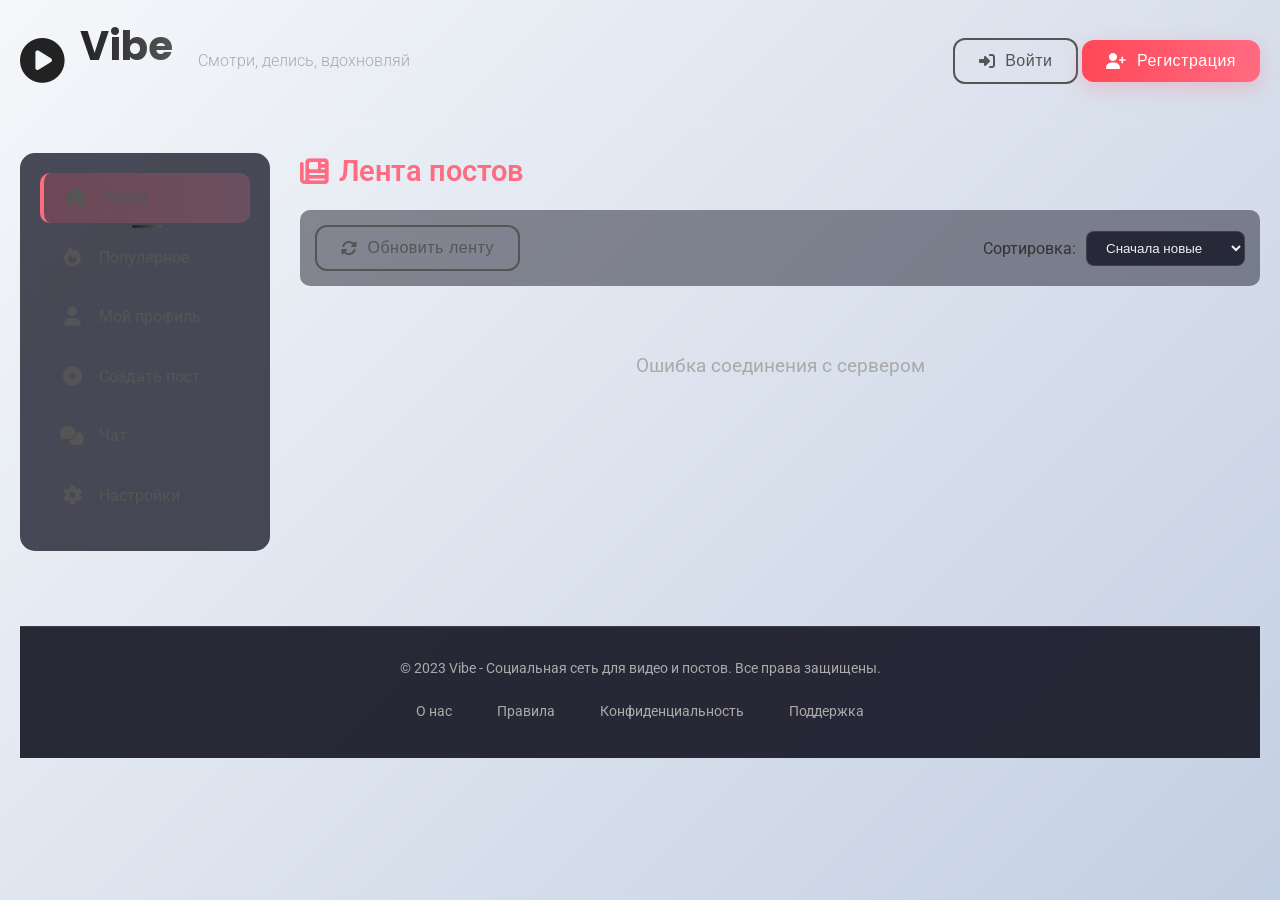
==== commit 957fae0a: "Revert "Исправление добавения" This reverts commit 3e4a103d7cef4cfde0f0a3ca457f3519789a44ce." ====
--- a/index.html
+++ b/index.html
@@ -415,9 +415,8 @@
                         <h2><i class="fas fa-user-plus"></i> Регистрация в Vibe</h2>
                         <form id="register-form-element">
                             <div class="form-group">
-                                <label for="register-email">Электронная почта</label>
-                                <input type="email" id="register-email" placeholder="Введите вашу почту" required>
-                                <small class="form-text">На эту почту будет отправлен код подтверждения</small>
+                                <label for="register-username">Имя пользователя</label>
+                                <input type="text" id="register-username" placeholder="Придумайте уникальный никнейм" required>
                             </div>
                             <div class="form-group">
                                 <label for="register-password">Пароль</label>
@@ -429,32 +428,7 @@
                             </div>
                             <div class="form-actions">
                                 <button type="button" id="cancel-register" class="btn btn-outline">Отмена</button>
-                                <button type="submit" class="btn btn-primary">Отправить код</button>
-                            </div>
-                        </form>
-                    </div>
-
-                    <div class="card verification-form hidden" id="verification-form">
-                        <h2><i class="fas fa-envelope"></i> Подтверждение почты</h2>
-                        <div class="verification-info">
-                            <p>Код подтверждения отправлен на <span id="verification-email"></span></p>
-                            <p class="small-text">Код действителен в течение 15 минут</p>
-                        </div>
-                        <form id="verification-form-element">
-                            <div class="form-group">
-                                <label for="verification-code">6-значный код</label>
-                                <input type="text" id="verification-code" placeholder="Введите код из письма" maxlength="6" pattern="[0-9]{6}" required>
-                                <div class="attempts-counter">Осталось попыток: <span id="attempts-left">3</span></div>
-                            </div>
-                            <div class="form-group">
-                                <label for="register-username-final">Имя пользователя (необязательно)</label>
-                                <input type="text" id="register-username-final" placeholder="Если не укажете, будет использована почта">
-                                <small class="form-text">Можно изменить позже в настройках профиля</small>
-                            </div>
-                            <div class="form-actions">
-                                <button type="button" id="cancel-verification" class="btn btn-outline">Отмена</button>
-                                <button type="button" id="resend-code" class="btn btn-outline" disabled>Отправить повторно (7 мин)</button>
-                                <button type="submit" class="btn btn-primary">Подтвердить</button>
+                                <button type="submit" class="btn btn-primary">Зарегистрироваться</button>
                             </div>
                         </form>
                     </div>
@@ -472,34 +446,6 @@
                 <a href="#">Поддержка</a>
             </div>
         </footer>
-
-        <!-- Мобильная нижняя панель навигации -->
-        <div class="mobile-bottom-nav">
-            <a href="#" class="mobile-nav-item" data-page="feed">
-                <i class="fas fa-home"></i>
-                <span class="mobile-nav-label">Лента</span>
-            </a>
-            <a href="#" class="mobile-nav-item" data-page="popular">
-                <i class="fas fa-fire"></i>
-                <span class="mobile-nav-label">Популярное</span>
-            </a>
-            <a href="#" class="mobile-nav-item" data-page="profile" id="mobile-profile-nav-btn">
-                <i class="fas fa-user"></i>
-                <span class="mobile-nav-label">Профиль</span>
-            </a>
-            <a href="#" class="mobile-nav-item" data-page="create-post" id="mobile-create-post-btn">
-                <i class="fas fa-plus-circle"></i>
-                <span class="mobile-nav-label">Создать</span>
-            </a>
-            <a href="#" class="mobile-nav-item" data-page="chat">
-                <i class="fas fa-comments"></i>
-                <span class="mobile-nav-label">Чат</span>
-            </a>
-            <a href="#" class="mobile-nav-item" data-page="settings">
-                <i class="fas fa-cog"></i>
-                <span class="mobile-nav-label">Настройки</span>
-            </a>
-        </div>
     </div>
 
     <!-- Модальное окно для медиа -->
--- a/style.css
+++ b/style.css
@@ -70,16 +70,11 @@
 }
 
 .avatar-small {
-    width: 48px;
-    height: 48px;
+    width: 36px;
+    height: 36px;
     border-radius: 50%;
     object-fit: cover;
-    border: 3px solid #222;
-    box-shadow: 0 4px 8px rgba(0, 0, 0, 0.2);
-    transition: transform 0.3s ease;
-}
-.avatar-small:hover {
-    transform: scale(1.1);
+    border: 2px solid #222;
 }
 
 /* Кнопки */
@@ -400,67 +395,6 @@
     justify-content: flex-end;
     gap: 15px;
     margin-top: 25px;
-}
-
-/* Стили для формы подтверждения */
-.verification-form .verification-info {
-    background: rgba(20, 20, 35, 0.5);
-    border-radius: 10px;
-    padding: 15px;
-    margin-bottom: 20px;
-    border-left: 4px solid #ff6b81;
-}
-
-.verification-form .verification-info p {
-    margin: 5px 0;
-    color: #ccc;
-}
-
-.verification-form .verification-info .small-text {
-    font-size: 0.85rem;
-    color: #888;
-}
-
-.attempts-counter {
-    margin-top: 8px;
-    font-size: 0.9rem;
-    color: #ff6b81;
-    font-weight: 500;
-}
-
-.attempts-counter span {
-    font-weight: bold;
-}
-
-.form-text {
-    font-size: 0.85rem;
-    color: #888;
-    margin-top: 5px;
-    display: block;
-}
-
-#verification-code {
-    font-size: 1.5rem;
-    letter-spacing: 8px;
-    text-align: center;
-    font-weight: bold;
-    font-family: monospace;
-}
-
-#resend-code:disabled {
-    opacity: 0.5;
-    cursor: not-allowed;
-}
-
-.form-group input[type="file"] {
-    padding: 10px;
-    background: rgba(20, 20, 35, 0.5);
-}
-
-.file-hint {
-    font-size: 0.9rem;
-    color: #888;
-    margin-top: 5px;
 }
 
 /* Лента постов */
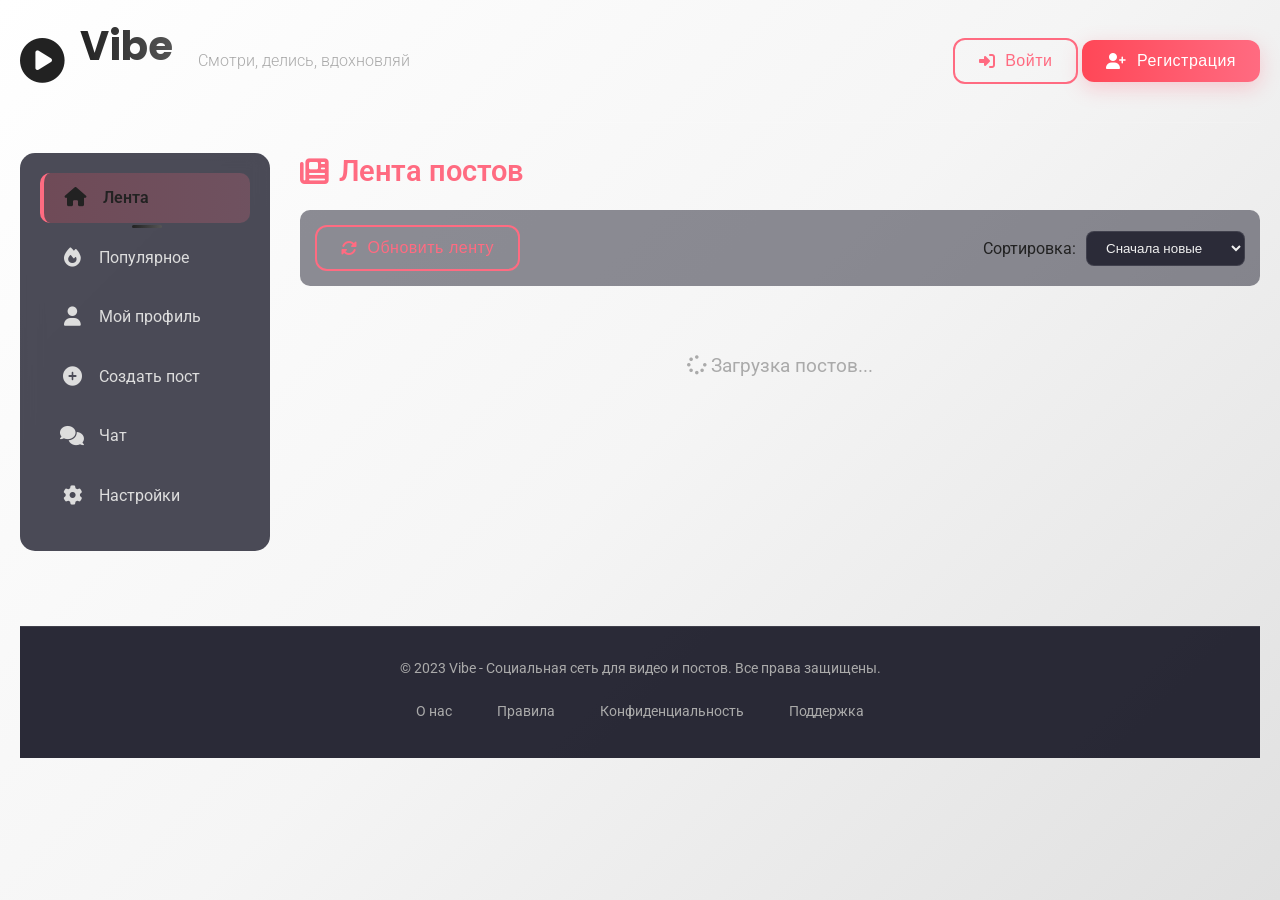
==== commit 46502795: "Revert "Исправление добавения" This reverts commit 3e4a103d7cef4cfde0f0a3ca457f3519789a44ce." ====
--- a/index.html
+++ b/index.html
@@ -397,12 +397,12 @@
                         <h2><i class="fas fa-sign-in-alt"></i> Вход в Vibe</h2>
                         <form id="login-form-element">
                             <div class="form-group">
-                                <label for="login-username">Имя пользователя</label>
-                                <input type="text" id="login-username" placeholder="Введите ваш никнейм" required>
+                                <label for="login-email">Email</label>
+                                <input type="email" id="login-email" placeholder="example@gmail.com" required autocomplete="email">
                             </div>
                             <div class="form-group">
                                 <label for="login-password">Пароль</label>
-                                <input type="password" id="login-password" placeholder="Введите пароль" required>
+                                <input type="password" id="login-password" placeholder="Введите пароль" required autocomplete="current-password">
                             </div>
                             <div class="form-actions">
                                 <button type="button" id="cancel-login" class="btn btn-outline">Отмена</button>
@@ -415,20 +415,61 @@
                         <h2><i class="fas fa-user-plus"></i> Регистрация в Vibe</h2>
                         <form id="register-form-element">
                             <div class="form-group">
+<<<<<<< HEAD
+                                <label for="register-email">Email</label>
+                                <input type="email" id="register-email" placeholder="example@gmail.com" required autocomplete="email">
+=======
                                 <label for="register-username">Имя пользователя</label>
                                 <input type="text" id="register-username" placeholder="Придумайте уникальный никнейм" required>
+>>>>>>> parent of 3e4a103 (Исправление добавения)
                             </div>
                             <div class="form-group">
                                 <label for="register-password">Пароль</label>
-                                <input type="password" id="register-password" placeholder="Придумайте надежный пароль" required>
+                                <input type="password" id="register-password" placeholder="Придумайте надёжный пароль" required autocomplete="new-password">
                             </div>
                             <div class="form-group">
                                 <label for="register-confirm">Подтверждение пароля</label>
-                                <input type="password" id="register-confirm" placeholder="Повторите пароль" required>
+                                <input type="password" id="register-confirm" placeholder="Повторите пароль" required autocomplete="new-password">
                             </div>
                             <div class="form-actions">
                                 <button type="button" id="cancel-register" class="btn btn-outline">Отмена</button>
+<<<<<<< HEAD
+                                <button type="submit" class="btn btn-primary">Получить код</button>
+                            </div>
+                        </form>
+                    </div>
+
+                    <div class="card verify-code-form hidden" id="verify-code-form">
+                        <h2><i class="fas fa-envelope-open-text"></i> Подтверждение email</h2>
+                        <p class="auth-hint" id="verify-code-hint">Код отправлен на вашу почту</p>
+                        <form id="verify-code-form-element">
+                            <div class="form-group">
+                                <label for="verify-code-input">Код из письма (6 цифр)</label>
+                                <input type="text" id="verify-code-input" class="code-input" placeholder="000000" maxlength="6" inputmode="numeric" pattern="[0-9]{6}" required>
+                            </div>
+                            <p class="auth-hint small" id="verify-code-timer"></p>
+                            <div class="form-actions">
+                                <button type="button" id="cancel-verify" class="btn btn-outline">Отмена</button>
+                                <button type="button" id="resend-code-btn" class="btn btn-outline" disabled>Отправить снова</button>
+                                <button type="submit" class="btn btn-primary">Подтвердить</button>
+                            </div>
+                        </form>
+                    </div>
+
+                    <div class="card nickname-form hidden" id="nickname-form">
+                        <h2><i class="fas fa-id-badge"></i> Выберите ник</h2>
+                        <p class="auth-hint">Можно пропустить — тогда ником станет ваш email. Осталось попыток: <span id="nickname-attempts-left">3</span></p>
+                        <form id="nickname-form-element">
+                            <div class="form-group">
+                                <label for="nickname-input">Никнейм</label>
+                                <input type="text" id="nickname-input" placeholder="От 3 до 20 символов" maxlength="20">
+                            </div>
+                            <div class="form-actions">
+                                <button type="button" id="skip-nickname" class="btn btn-outline">Пропустить</button>
+                                <button type="submit" class="btn btn-primary">Сохранить ник</button>
+=======
                                 <button type="submit" class="btn btn-primary">Зарегистрироваться</button>
+>>>>>>> parent of 3e4a103 (Исправление добавения)
                             </div>
                         </form>
                     </div>
--- a/style.css
+++ b/style.css
@@ -1109,6 +1109,25 @@
 /* Утилиты */
 .hidden {
     display: none !important;
+}
+
+.auth-hint {
+    color: #aaa;
+    margin-bottom: 16px;
+    line-height: 1.5;
+}
+
+.auth-hint.small {
+    font-size: 0.9rem;
+    margin-top: -8px;
+    margin-bottom: 12px;
+}
+
+.code-input {
+    font-size: 1.5rem;
+    letter-spacing: 0.35em;
+    text-align: center;
+    font-family: 'Roboto', monospace;
 }
 
 .loading-posts {
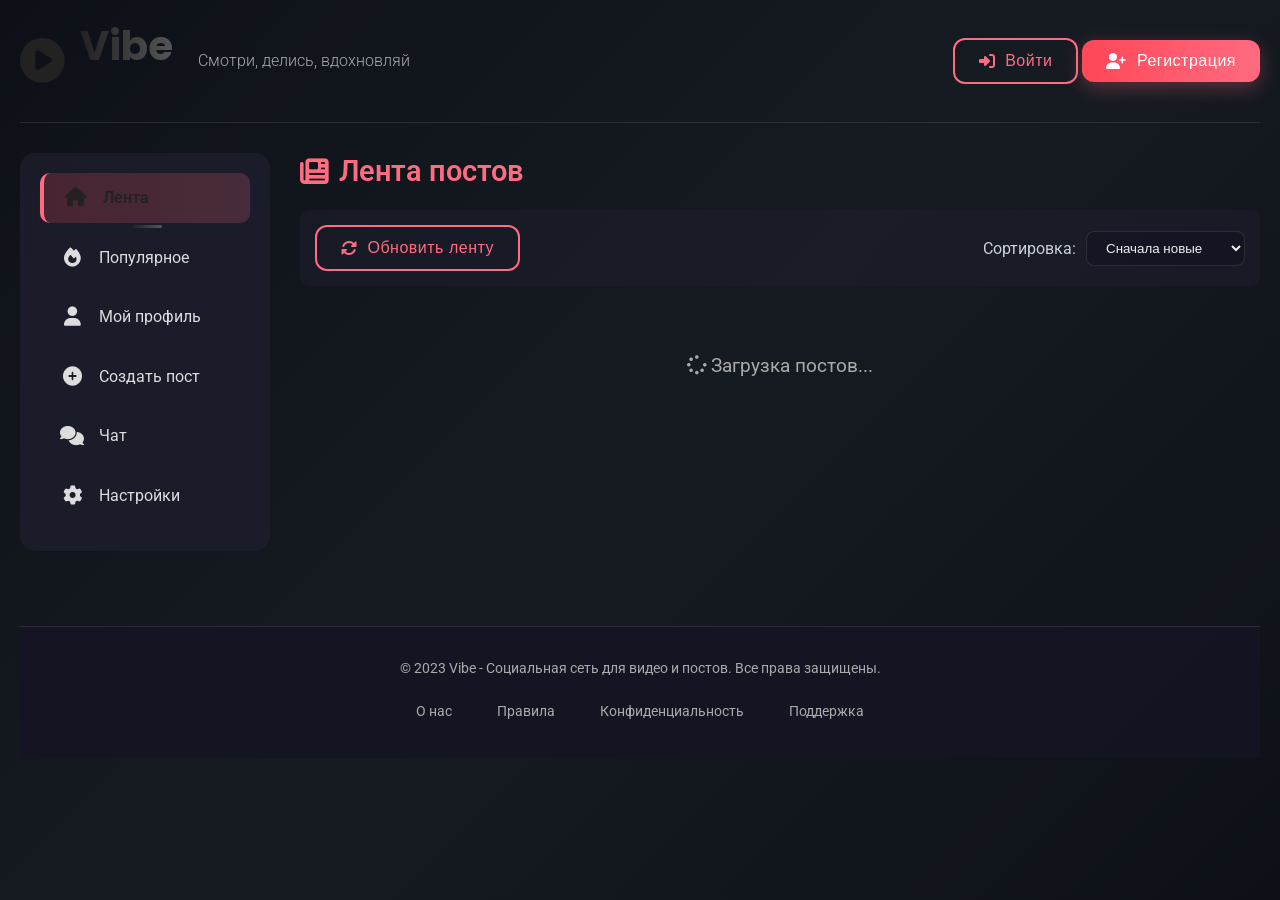
==== commit 6e841233: "Создание нормального дизайна" ====
--- a/index.html
+++ b/index.html
@@ -206,7 +206,7 @@
                             <div class="form-group">
                                 <label for="settings-theme">Тема интерфейса</label>
                                 <select id="settings-theme">
-                                    <option value="dark">Темная</option>
+                                    <option value="dark" selected>Темная</option>
                                     <option value="light">Светлая</option>
                                     <option value="auto">Авто</option>
                                 </select>
@@ -397,12 +397,12 @@
                         <h2><i class="fas fa-sign-in-alt"></i> Вход в Vibe</h2>
                         <form id="login-form-element">
                             <div class="form-group">
-                                <label for="login-email">Email</label>
-                                <input type="email" id="login-email" placeholder="example@gmail.com" required autocomplete="email">
+                                <label for="login-username">Имя пользователя</label>
+                                <input type="text" id="login-username" placeholder="Введите ваш никнейм" required>
                             </div>
                             <div class="form-group">
                                 <label for="login-password">Пароль</label>
-                                <input type="password" id="login-password" placeholder="Введите пароль" required autocomplete="current-password">
+                                <input type="password" id="login-password" placeholder="Введите пароль" required>
                             </div>
                             <div class="form-actions">
                                 <button type="button" id="cancel-login" class="btn btn-outline">Отмена</button>
@@ -415,61 +415,20 @@
                         <h2><i class="fas fa-user-plus"></i> Регистрация в Vibe</h2>
                         <form id="register-form-element">
                             <div class="form-group">
-<<<<<<< HEAD
-                                <label for="register-email">Email</label>
-                                <input type="email" id="register-email" placeholder="example@gmail.com" required autocomplete="email">
-=======
                                 <label for="register-username">Имя пользователя</label>
                                 <input type="text" id="register-username" placeholder="Придумайте уникальный никнейм" required>
->>>>>>> parent of 3e4a103 (Исправление добавения)
                             </div>
                             <div class="form-group">
                                 <label for="register-password">Пароль</label>
-                                <input type="password" id="register-password" placeholder="Придумайте надёжный пароль" required autocomplete="new-password">
+                                <input type="password" id="register-password" placeholder="Придумайте надежный пароль" required>
                             </div>
                             <div class="form-group">
                                 <label for="register-confirm">Подтверждение пароля</label>
-                                <input type="password" id="register-confirm" placeholder="Повторите пароль" required autocomplete="new-password">
+                                <input type="password" id="register-confirm" placeholder="Повторите пароль" required>
                             </div>
                             <div class="form-actions">
                                 <button type="button" id="cancel-register" class="btn btn-outline">Отмена</button>
-<<<<<<< HEAD
-                                <button type="submit" class="btn btn-primary">Получить код</button>
-                            </div>
-                        </form>
-                    </div>
-
-                    <div class="card verify-code-form hidden" id="verify-code-form">
-                        <h2><i class="fas fa-envelope-open-text"></i> Подтверждение email</h2>
-                        <p class="auth-hint" id="verify-code-hint">Код отправлен на вашу почту</p>
-                        <form id="verify-code-form-element">
-                            <div class="form-group">
-                                <label for="verify-code-input">Код из письма (6 цифр)</label>
-                                <input type="text" id="verify-code-input" class="code-input" placeholder="000000" maxlength="6" inputmode="numeric" pattern="[0-9]{6}" required>
-                            </div>
-                            <p class="auth-hint small" id="verify-code-timer"></p>
-                            <div class="form-actions">
-                                <button type="button" id="cancel-verify" class="btn btn-outline">Отмена</button>
-                                <button type="button" id="resend-code-btn" class="btn btn-outline" disabled>Отправить снова</button>
-                                <button type="submit" class="btn btn-primary">Подтвердить</button>
-                            </div>
-                        </form>
-                    </div>
-
-                    <div class="card nickname-form hidden" id="nickname-form">
-                        <h2><i class="fas fa-id-badge"></i> Выберите ник</h2>
-                        <p class="auth-hint">Можно пропустить — тогда ником станет ваш email. Осталось попыток: <span id="nickname-attempts-left">3</span></p>
-                        <form id="nickname-form-element">
-                            <div class="form-group">
-                                <label for="nickname-input">Никнейм</label>
-                                <input type="text" id="nickname-input" placeholder="От 3 до 20 символов" maxlength="20">
-                            </div>
-                            <div class="form-actions">
-                                <button type="button" id="skip-nickname" class="btn btn-outline">Пропустить</button>
-                                <button type="submit" class="btn btn-primary">Сохранить ник</button>
-=======
                                 <button type="submit" class="btn btn-primary">Зарегистрироваться</button>
->>>>>>> parent of 3e4a103 (Исправление добавения)
                             </div>
                         </form>
                     </div>
--- a/style.css
+++ b/style.css
@@ -7,8 +7,8 @@
 
 body {
     font-family: 'Roboto', sans-serif;
-    background: linear-gradient(135deg, #ffffff, #f5f5f5, #e0e0e0);
-    color: #222;
+    background: linear-gradient(135deg, #0d1117, #161b22, #0d1117);
+    color: #c9d1d9;
     min-height: 100vh;
     line-height: 1.6;
 }
@@ -508,151 +508,208 @@
     line-height: 1.7;
 }
 
-/* Файлы в постах */
+/* Файлы в постах — современный медиа-формат */
 .post-files {
-    margin: 20px 0;
-    display: flex;
-    flex-wrap: wrap;
-    gap: 15px;
-}
-
-.post-file {
+    margin: 15px 0;
+}
+
+/* Сетка изображений */
+.media-grid {
+    display: grid;
+    gap: 4px;
+    border-radius: 12px;
+    overflow: hidden;
+    margin-bottom: 12px;
+}
+
+.media-grid-single {
+    grid-template-columns: 1fr;
+}
+
+.media-grid-two {
+    grid-template-columns: 1fr 1fr;
+}
+
+.media-grid-three {
+    grid-template-columns: 1fr 1fr;
+    grid-template-rows: auto auto;
+}
+
+.media-grid-three .media-grid-item:first-child {
+    grid-column: 1 / -1;
+}
+
+.media-grid-many {
+    grid-template-columns: 1fr 1fr;
+    grid-template-rows: auto auto;
+}
+
+.media-grid-item {
+    position: relative;
+    cursor: pointer;
+    overflow: hidden;
+    aspect-ratio: 16/10;
+    background: rgba(0, 0, 0, 0.2);
+}
+
+.media-grid-item img {
+    width: 100%;
+    height: 100%;
+    object-fit: cover;
+    transition: transform 0.3s ease;
+    display: block;
+}
+
+.media-grid-item:hover img {
+    transform: scale(1.05);
+}
+
+.media-grid-overlay {
+    position: absolute;
+    top: 0;
+    left: 0;
+    right: 0;
+    bottom: 0;
+    background: rgba(0, 0, 0, 0.6);
+    display: flex;
+    align-items: center;
+    justify-content: center;
+    font-size: 2rem;
+    font-weight: bold;
+    color: white;
+}
+
+/* Видео */
+.media-video {
+    margin-bottom: 12px;
+    border-radius: 12px;
+    overflow: hidden;
+    background: rgba(0, 0, 0, 0.3);
+}
+
+.media-video video {
+    width: 100%;
+    max-height: 500px;
+    display: block;
+    background: #000;
+}
+
+.media-video-name {
+    padding: 8px 12px;
+    font-size: 0.85rem;
+    color: #aaa;
+    display: flex;
+    align-items: center;
+    gap: 6px;
+    background: rgba(0, 0, 0, 0.2);
+}
+
+/* Аудио */
+.media-audio {
+    display: flex;
+    align-items: center;
+    gap: 12px;
+    padding: 12px 16px;
+    background: rgba(20, 20, 35, 0.7);
+    border-radius: 12px;
+    margin-bottom: 8px;
+    border: 1px solid rgba(255, 255, 255, 0.08);
+}
+
+.media-audio-icon {
+    width: 44px;
+    height: 44px;
+    border-radius: 50%;
+    background: linear-gradient(135deg, #ff4757, #ff6b81);
+    display: flex;
+    align-items: center;
+    justify-content: center;
+    font-size: 1.2rem;
+    color: white;
+    flex-shrink: 0;
+}
+
+.media-audio-info {
+    flex: 1;
+    min-width: 0;
+}
+
+.media-audio-name {
+    font-size: 0.85rem;
+    color: #ccc;
+    margin-bottom: 4px;
+    white-space: nowrap;
+    overflow: hidden;
+    text-overflow: ellipsis;
+}
+
+.media-audio .audio-player {
+    width: 100%;
+    height: 32px;
+}
+
+.media-audio .btn-icon.btn-small {
+    flex-shrink: 0;
+}
+
+/* Остальные файлы */
+.media-others {
+    display: flex;
+    flex-direction: column;
+    gap: 6px;
+}
+
+.media-other-item {
+    display: flex;
+    align-items: center;
+    gap: 10px;
+    padding: 10px 14px;
     background: rgba(20, 20, 35, 0.5);
     border-radius: 10px;
-    overflow: hidden;
-    width: 150px;
-    cursor: pointer;
-    transition: transform 0.3s ease;
-}
-
-.post-file:hover {
-    transform: scale(1.05);
-}
-
-.post-file-image {
-    width: 100%;
-    height: 100px;
-    object-fit: cover;
-}
-
-.post-file-video, .post-file-audio, .post-file-other {
-    width: 100%;
-    height: 100px;
-    display: flex;
-    align-items: center;
-    justify-content: center;
-    font-size: 2rem;
+    text-decoration: none;
+    color: #ccc;
+    transition: all 0.2s ease;
+    border: 1px solid rgba(255, 255, 255, 0.06);
+}
+
+.media-other-item:hover {
+    background: rgba(30, 30, 50, 0.8);
+    border-color: rgba(255, 107, 129, 0.3);
+    color: white;
+}
+
+.media-other-item i.fa-file {
+    font-size: 1.2rem;
     color: #ff6b81;
-    background: rgba(0, 0, 0, 0.3);
-}
-
-.post-file-info {
-    padding: 10px;
-}
-
-.post-file-name {
+}
+
+.media-other-name {
+    flex: 1;
     font-size: 0.9rem;
     white-space: nowrap;
     overflow: hidden;
     text-overflow: ellipsis;
 }
 
-.post-file-type {
-    font-size: 0.8rem;
+.media-other-ext {
+    font-size: 0.75rem;
+    padding: 2px 6px;
+    background: rgba(255, 255, 255, 0.1);
+    border-radius: 4px;
     color: #888;
-}
-
-/* Новые стили для файлов в постах (совместимые с renderPostFiles) */
-.post-file-item {
-    background: rgba(20, 20, 35, 0.7);
-    border-radius: 12px;
-    overflow: hidden;
-    display: flex;
-    align-items: center;
-    padding: 12px;
-    gap: 15px;
-    transition: all 0.3s ease;
-    border: 1px solid rgba(255, 255, 255, 0.1);
-    margin-bottom: 10px;
-}
-
-.post-file-item:hover {
-    background: rgba(30, 30, 50, 0.9);
-    border-color: rgba(255, 107, 129, 0.5);
-    transform: translateY(-2px);
-    box-shadow: 0 5px 15px rgba(0, 0, 0, 0.3);
-}
-
-.file-thumbnail {
     flex-shrink: 0;
-    width: 80px;
-    height: 80px;
-    border-radius: 8px;
-    overflow: hidden;
-    display: flex;
-    align-items: center;
-    justify-content: center;
-    background: rgba(0, 0, 0, 0.3);
-}
-
-.post-file-image .file-thumbnail img {
-    width: 100%;
-    height: 100%;
-    object-fit: cover;
-    max-height: 300px;
-    border-radius: 6px;
-}
-
-/* Ограничение изображений внутри поста */
-.post-content img {
-    max-width: 100%;
-    height: auto;
-    border-radius: 10px;
-    margin: 10px 0;
-}
-
-/* Индикатор непрочитанных сообщений */
-.chat-user-unread {
-    background: #ff4757;
-    color: white;
-    font-size: 0.75rem;
-    font-weight: bold;
-    border-radius: 50%;
-    width: 20px;
-    height: 20px;
-    display: flex;
-    align-items: center;
-    justify-content: center;
-    margin-left: auto;
-}
-
-.post-file-video .file-thumbnail,
-.post-file-audio .file-thumbnail,
-.post-file-other .file-thumbnail {
-    font-size: 2rem;
+}
+
+.media-other-dl {
+    color: #888;
+    font-size: 0.85rem;
+}
+
+.media-other-item:hover .media-other-dl {
     color: #ff6b81;
 }
 
-.file-info {
-    flex: 1;
-    min-width: 0; /* Для корректного обрезания текста */
-}
-
-.file-name {
-    font-size: 1rem;
-    font-weight: 500;
-    color: #f0f0f0;
-    margin-bottom: 5px;
-    white-space: nowrap;
-    overflow: hidden;
-    text-overflow: ellipsis;
-}
-
-.file-actions {
-    display: flex;
-    gap: 10px;
-}
-
+/* Общие кнопки для медиа */
 .btn-icon.btn-small {
     padding: 6px 10px;
     background: rgba(255, 255, 255, 0.1);
@@ -676,23 +733,29 @@
 .audio-player {
     width: 100%;
     height: 30px;
-    margin-bottom: 5px;
-}
-
-.post-files-title {
-    font-size: 1.1rem;
-    font-weight: 600;
-    color: #ff6b81;
-    margin-bottom: 15px;
-    display: flex;
-    align-items: center;
-    gap: 8px;
-}
-
-.post-files-list {
-    display: flex;
-    flex-direction: column;
-    gap: 10px;
+}
+
+/* Ограничение изображений внутри поста */
+.post-content img {
+    max-width: 100%;
+    height: auto;
+    border-radius: 10px;
+    margin: 10px 0;
+}
+
+/* Индикатор непрочитанных сообщений */
+.chat-user-unread {
+    background: #ff4757;
+    color: white;
+    font-size: 0.75rem;
+    font-weight: bold;
+    border-radius: 50%;
+    width: 20px;
+    height: 20px;
+    display: flex;
+    align-items: center;
+    justify-content: center;
+    margin-left: auto;
 }
 
 .video-preview {
@@ -1109,25 +1172,6 @@
 /* Утилиты */
 .hidden {
     display: none !important;
-}
-
-.auth-hint {
-    color: #aaa;
-    margin-bottom: 16px;
-    line-height: 1.5;
-}
-
-.auth-hint.small {
-    font-size: 0.9rem;
-    margin-top: -8px;
-    margin-bottom: 12px;
-}
-
-.code-input {
-    font-size: 1.5rem;
-    letter-spacing: 0.35em;
-    text-align: center;
-    font-family: 'Roboto', monospace;
 }
 
 .loading-posts {
